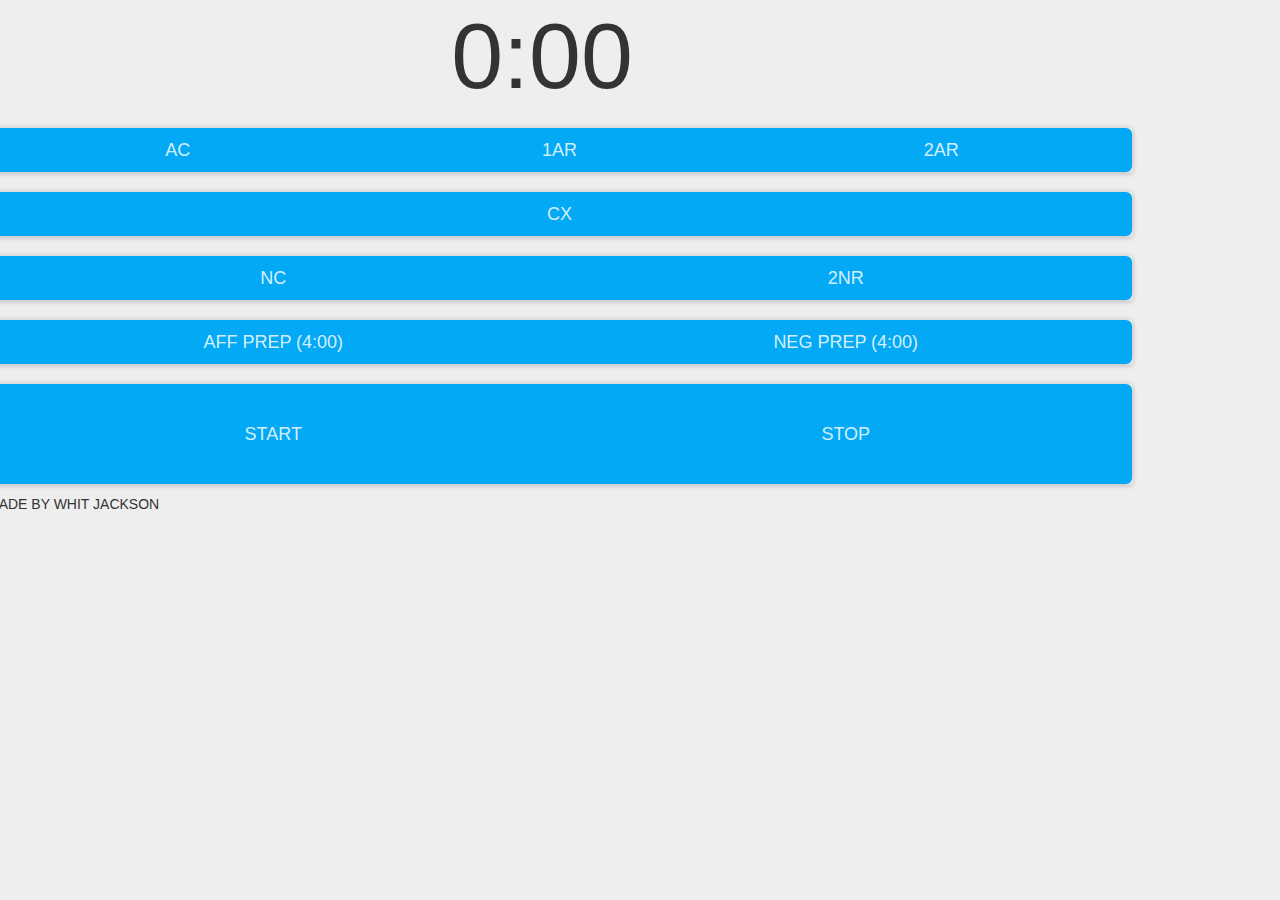
==== www/index.html @ d6a7cc37 "Timer" ====
<!DOCTYPE html>
<html>
    <head>
        <meta http-equiv="Content-Security-Policy" content="default-src 'self' data: gap: https://ssl.gstatic.com 'unsafe-eval'; style-src 'self' 'unsafe-inline'; media-src *">
        <meta name="format-detection" content="telephone=no">
        <meta name="msapplication-tap-highlight" content="no">
        <meta name="viewport" content="user-scalable=no, initial-scale=1, maximum-scale=1, minimum-scale=1, width=device-width">
        <link rel="stylesheet" type="text/css" href="css/index.css">
        <link rel="stylesheet" type="text/css" href="css/bootstrap.min.css">
        <link rel="stylesheet" type="text/css" href="css/bootstrap-theme.min.css">
        <link rel="stylesheet" type="text/css" href="css/material.min.css">
        <title>Timer</title>
    </head>
    <body>
        <div id="wrap">
        <div class="app">
            <div class="container">
                <div class="row">
                    <div class="col-sm-12 row">
                        <h1 id="timer" style="font-size: 70pt">0:00</h1>
                    </div>
                    <div class="container">
                        <div class="btn-toolbar" role="toolbar">
                            <div class="btn-group btn-group-lg btn-group-justified btn-group-fill-height">
                                <a href="#" id="AC" class="btn btn-lg  btn-material-light-blue">AC</a>
                                <a href="#" id="1AR" class="btn btn-lg  btn-material-light-blue">1AR</a>
                                <a href="#" id="2AR" class="btn btn-lg  btn-material-light-blue">2AR</a>
                            </div>
                        </div>
                    </div>
                    <div class="container">
                        <div class="btn-toolbar" role="toolbar">
                            <div class="btn-group btn-group-lg btn-group-justified btn-group-fill-height">
                                <a href="#" id="CX" class="btn btn-lg  btn-material-light-blue">CX</a>
                            </div>
                        </div>
                    </div>
                    <div class="container">
                        <div class="btn-toolbar" role="toolbar">
                            <div class="btn-group btn-group-lg btn-group-justified btn-group-fill-height">
                                <a href="javascript:void(0)" id="NC" class="btn btn-lg  btn-material-light-blue">NC</a>
                                <a href="javascript:void(0)" id="2NR" class="btn btn-lg  btn-material-light-blue">2NR</a>
                            </div>
                        </div>
                    </div>
                    <div class="container">
                        <div class="btn-toolbar" role="toolbar">
                            <div class="btn-group btn-group-lg btn-group-justified btn-group-fill-height">
                                <a href="#" id="APREP" class="btn btn-lg  btn-material-light-blue">AFF PREP (4:00)</a>
                                <a href="#" id="NPREP" class="btn btn-lg  btn-material-light-blue">NEG PREP (4:00)</a>
                            </div>
                        </div>
                    </div>
                    <div class="container">
                        <div class="btn-toolbar" role="toolbar">
                            <div class="btn-group btn-group-lg btn-group-justified btn-group-fill-height-spec">
                                <a href="#" id="START" class="btn btn-lg  btn-material-light-blue">START</a>
                                <a href="#" id="STOP" class="btn btn-lg  btn-material-light-blue">STOP</a>
                            </div>
                        </div>
                    </div>
                </div>
            </div>
        <div id="footer">
            <div class="container">
                <p class="muted credit">Made by Whit Jackson</p>
            </div>
        </div>
        </div>

        
        <script src="js/fastclick.js"></script>
        <script type="text/javascript" src="cordova.js"></script>
        <script type="text/javascript" src="js/jquery-2.1.4.min.js"></script>
        <script type="text/javascript" src="js/index.js"></script>
        <script type="text/javascript" src="js/bootstrap.min.js"></script>
        <script type="text/javascript" src="js/material.js"></script>
    </body>
</html>
---- www/css/index.css ----
/*
 * Licensed to the Apache Software Foundation (ASF) under one
 * or more contributor license agreements.  See the NOTICE file
 * distributed with this work for additional information
 * regarding copyright ownership.  The ASF licenses this file
 * to you under the Apache License, Version 2.0 (the
 * "License"); you may not use this file except in compliance
 * with the License.  You may obtain a copy of the License at
 *
 * http://www.apache.org/licenses/LICENSE-2.0
 *
 * Unless required by applicable law or agreed to in writing,
 * software distributed under the License is distributed on an
 * "AS IS" BASIS, WITHOUT WARRANTIES OR CONDITIONS OF ANY
 * KIND, either express or implied.  See the License for the
 * specific language governing permissions and limitations
 * under the License.
 */
* {
    -webkit-tap-highlight-color: rgba(0,0,0,0); /* make transparent link selection, adjust last value opacity 0 to 1.0 */
}

body {
    -webkit-touch-callout: none;                /* prevent callout to copy image, etc when tap to hold */
    -webkit-text-size-adjust: none;             /* prevent webkit from resizing text to fit */
    -webkit-user-select: none;                  /* prevent copy paste, to allow, change 'none' to 'text' */
    background-attachment:fixed;
    font-family:'HelveticaNeue-Light', 'HelveticaNeue', Helvetica, Arial, sans-serif;
    height:100%;
    margin:0px;
    padding:0px;
    text-transform:uppercase;
    width:100%;
}

/* Portrait layout (default) */
.app {
    position:absolute;             /* position in the center of the screen */
    height: 100%;
}

/* Landscape layout (with min-width) */
@media screen and (min-aspect-ratio: 1/1) and (min-width:400px) {
    .app {
        background-position:left center;
        padding:75px 0px 75px 170px;  /* padding-top + padding-bottom + text area = image height */
        margin:-90px 0px 0px -198px;  /* offset vertical: half of image height */
                                      /* offset horizontal: half of image width and text area width */
    }
}

h1 {
    font-size:24px;
    font-weight:normal;
    margin:0px;
    overflow:visible;
    padding:0px;
    text-align:center;
}

.event {
    border-radius:4px;
    -webkit-border-radius:4px;
    color:#FFFFFF;
    font-size:12px;
    margin:0px 30px;
    padding:2px 0px;
}

.event.listening {
    background-color:#333333;
    display:block;
}

.event.received {
    background-color:#4B946A;
    display:none;
}

@keyframes fade {
    from { opacity: 1.0; }
    50% { opacity: 0.4; }
    to { opacity: 1.0; }
}
 
@-webkit-keyframes fade {
    from { opacity: 1.0; }
    50% { opacity: 0.4; }
    to { opacity: 1.0; }
}
 
.blink {
    animation:fade 3000ms infinite;
    -webkit-animation:fade 3000ms infinite;
}
.btn-group-fill-height-spec .btn { 
    height: 100px;
}

#footer {
    bottom: 20px;
}
---- www/css/material.min.css ----
@font-face{font-family:Material-Design-Icons;src:url(../fonts/Material-Design-Icons.eot?3ocs8m);src:url(../fonts/Material-Design-Icons.eot?#iefix3ocs8m) format('embedded-opentype'),url(../fonts/Material-Design-Icons.woff?3ocs8m) format('woff'),url(../fonts/Material-Design-Icons.ttf?3ocs8m) format('truetype'),url(../fonts/Material-Design-Icons.svg?3ocs8m#Material-Design-Icons) format('svg')}[class^=mdi-],[class*=mdi-]{speak:none;display:inline-block;font:normal normal normal 24px/1 'Material-Design-Icons';text-rendering:auto;-webkit-font-smoothing:antialiased;-moz-osx-font-smoothing:grayscale;-webkit-transform:translate(0,0);-ms-transform:translate(0,0);transform:translate(0,0)}[class^=mdi-]:before,[class*=mdi-]:before{display:inline-block;speak:none;text-decoration:inherit}[class^=mdi-].pull-left,[class*=mdi-].pull-left{margin-right:.3em}[class^=mdi-].pull-right,[class*=mdi-].pull-right{margin-left:.3em}[class^=mdi-].mdi-lg:before,[class*=mdi-].mdi-lg:before,[class^=mdi-].mdi-lg:after,[class*=mdi-].mdi-lg:after{font-size:1.33333333em;line-height:.75em;vertical-align:-15%}[class^=mdi-].mdi-2x:before,[class*=mdi-].mdi-2x:before,[class^=mdi-].mdi-2x:after,[class*=mdi-].mdi-2x:after{font-size:2em}[class^=mdi-].mdi-3x:before,[class*=mdi-].mdi-3x:before,[class^=mdi-].mdi-3x:after,[class*=mdi-].mdi-3x:after{font-size:3em}[class^=mdi-].mdi-4x:before,[class*=mdi-].mdi-4x:before,[class^=mdi-].mdi-4x:after,[class*=mdi-].mdi-4x:after{font-size:4em}[class^=mdi-].mdi-5x:before,[class*=mdi-].mdi-5x:before,[class^=mdi-].mdi-5x:after,[class*=mdi-].mdi-5x:after{font-size:5em}[class^=mdi-device-signal-cellular-]:after,[class^=mdi-device-battery-]:after,[class^=mdi-device-battery-charging-]:after,[class^=mdi-device-signal-cellular-connected-no-internet-]:after,[class^=mdi-device-signal-wifi-]:after,[class^=mdi-device-signal-wifi-statusbar-not-connected]:after,.mdi-device-network-wifi:after{opacity:.3;position:absolute;left:0;top:0;z-index:1;display:inline-block;speak:none;text-decoration:inherit}[class^=mdi-device-signal-cellular-]:after{content:"\e758"}[class^=mdi-device-battery-]:after{content:"\e735"}[class^=mdi-device-battery-charging-]:after{content:"\e733"}[class^=mdi-device-signal-cellular-connected-no-internet-]:after{content:"\e75d"}[class^=mdi-device-signal-wifi-]:after,.mdi-device-network-wifi:after{content:"\e765"}[class^=mdi-device-signal-wifi-statusbasr-not-connected]:after{content:"\e8f7"}.mdi-device-signal-cellular-off:after,.mdi-device-signal-cellular-null:after,.mdi-device-signal-cellular-no-sim:after,.mdi-device-signal-wifi-off:after,.mdi-device-signal-wifi-4-bar:after,.mdi-device-signal-cellular-4-bar:after,.mdi-device-battery-alert:after,.mdi-device-signal-cellular-connected-no-internet-4-bar:after,.mdi-device-battery-std:after,.mdi-device-battery-full .mdi-device-battery-unknown:after{content:""}.mdi-fw{width:1.28571429em;text-align:center}.mdi-ul{padding-left:0;margin-left:2.14285714em;list-style-type:none}.mdi-ul>li{position:relative}.mdi-li{position:absolute;left:-2.14285714em;width:2.14285714em;top:.14285714em;text-align:center}.mdi-li.mdi-lg{left:-1.85714286em}.mdi-border{padding:.2em .25em .15em;border:solid .08em #eee;border-radius:.1em}.mdi-spin{-webkit-animation:mdi-spin 2s infinite linear;animation:mdi-spin 2s infinite linear;-webkit-transform-origin:50% 50%;-ms-transform-origin:50% 50%;transform-origin:50% 50%}.mdi-pulse{-webkit-animation:mdi-spin 1s steps(8) infinite;animation:mdi-spin 1s steps(8) infinite;-webkit-transform-origin:50% 50%;-ms-transform-origin:50% 50%;transform-origin:50% 50%}@-webkit-keyframes mdi-spin{0%{-webkit-transform:rotate(0deg);transform:rotate(0deg)}100%{-webkit-transform:rotate(359deg);transform:rotate(359deg)}}@keyframes mdi-spin{0%{-webkit-transform:rotate(0deg);transform:rotate(0deg)}100%{-webkit-transform:rotate(359deg);transform:rotate(359deg)}}.mdi-rotate-90{filter:progid:DXImageTransform.Microsoft.BasicImage(rotation=1);-webkit-transform:rotate(90deg);-ms-transform:rotate(90deg);transform:rotate(90deg)}.mdi-rotate-180{filter:progid:DXImageTransform.Microsoft.BasicImage(rotation=2);-webkit-transform:rotate(180deg);-ms-transform:rotate(180deg);transform:rotate(180deg)}.mdi-rotate-270{filter:progid:DXImageTransform.Microsoft.BasicImage(rotation=3);-webkit-transform:rotate(270deg);-ms-transform:rotate(270deg);transform:rotate(270deg)}.mdi-flip-horizontal{filter:progid:DXImageTransform.Microsoft.BasicImage(rotation=0,mirror=1);-webkit-transform:scale(-1,1);-ms-transform:scale(-1,1);transform:scale(-1,1)}.mdi-flip-vertical{filter:progid:DXImageTransform.Microsoft.BasicImage(rotation=2,mirror=1);-webkit-transform:scale(1,-1);-ms-transform:scale(1,-1);transform:scale(1,-1)}:root .mdi-rotate-90,:root .mdi-rotate-180,:root .mdi-rotate-270,:root .mdi-flip-horizontal,:root .mdi-flip-vertical{-webkit-filter:none;filter:none}.mdi-stack{position:relative;display:inline-block;width:2em;height:2em;line-height:2em;vertical-align:middle}.mdi-stack-1x,.mdi-stack-2x{position:absolute;left:0;width:100%;text-align:center}.mdi-stack-1x{line-height:inherit}.mdi-stack-2x{font-size:2em}.mdi-inverse{color:#fff}.mdi-action-3d-rotation:before{content:"\e600"}.mdi-action-accessibility:before{content:"\e601"}.mdi-action-account-balance-wallet:before{content:"\e602"}.mdi-action-account-balance:before{content:"\e603"}.mdi-action-account-box:before{content:"\e604"}.mdi-action-account-child:before{content:"\e605"}.mdi-action-account-circle:before{content:"\e606"}.mdi-action-add-shopping-cart:before{content:"\e607"}.mdi-action-alarm-add:before{content:"\e608"}.mdi-action-alarm-off:before{content:"\e609"}.mdi-action-alarm-on:before{content:"\e60a"}.mdi-action-alarm:before{content:"\e60b"}.mdi-action-android:before{content:"\e60c"}.mdi-action-announcement:before{content:"\e60d"}.mdi-action-aspect-ratio:before{content:"\e60e"}.mdi-action-assessment:before{content:"\e60f"}.mdi-action-assignment-ind:before{content:"\e610"}.mdi-action-assignment-late:before{content:"\e611"}.mdi-action-assignment-return:before{content:"\e612"}.mdi-action-assignment-returned:before{content:"\e613"}.mdi-action-assignment-turned-in:before{content:"\e614"}.mdi-action-assignment:before{content:"\e615"}.mdi-action-autorenew:before{content:"\e616"}.mdi-action-backup:before{content:"\e617"}.mdi-action-book:before{content:"\e618"}.mdi-action-bookmark-outline:before{content:"\e619"}.mdi-action-bookmark:before{content:"\e61a"}.mdi-action-bug-report:before{content:"\e61b"}.mdi-action-cached:before{content:"\e61c"}.mdi-action-check-circle:before{content:"\e61d"}.mdi-action-class:before{content:"\e61e"}.mdi-action-credit-card:before{content:"\e61f"}.mdi-action-dashboard:before{content:"\e620"}.mdi-action-delete:before{content:"\e621"}.mdi-action-description:before{content:"\e622"}.mdi-action-dns:before{content:"\e623"}.mdi-action-done-all:before{content:"\e624"}.mdi-action-done:before{content:"\e625"}.mdi-action-event:before{content:"\e626"}.mdi-action-exit-to-app:before{content:"\e627"}.mdi-action-explore:before{content:"\e628"}.mdi-action-extension:before{content:"\e629"}.mdi-action-face-unlock:before{content:"\e62a"}.mdi-action-favorite-outline:before{content:"\e62b"}.mdi-action-favorite:before{content:"\e62c"}.mdi-action-find-in-page:before{content:"\e62d"}.mdi-action-find-replace:before{content:"\e62e"}.mdi-action-flip-to-back:before{content:"\e62f"}.mdi-action-flip-to-front:before{content:"\e630"}.mdi-action-get-app:before{content:"\e631"}.mdi-action-grade:before{content:"\e632"}.mdi-action-group-work:before{content:"\e633"}.mdi-action-help:before{content:"\e634"}.mdi-action-highlight-remove:before{content:"\e635"}.mdi-action-history:before{content:"\e636"}.mdi-action-home:before{content:"\e637"}.mdi-action-https:before{content:"\e638"}.mdi-action-info-outline:before{content:"\e639"}.mdi-action-info:before{content:"\e63a"}.mdi-action-input:before{content:"\e63b"}.mdi-action-invert-colors:before{content:"\e63c"}.mdi-action-label-outline:before{content:"\e63d"}.mdi-action-label:before{content:"\e63e"}.mdi-action-language:before{content:"\e63f"}.mdi-action-launch:before{content:"\e640"}.mdi-action-list:before{content:"\e641"}.mdi-action-lock-open:before{content:"\e642"}.mdi-action-lock-outline:before{content:"\e643"}.mdi-action-lock:before{content:"\e644"}.mdi-action-loyalty:before{content:"\e645"}.mdi-action-markunread-mailbox:before{content:"\e646"}.mdi-action-note-add:before{content:"\e647"}.mdi-action-open-in-browser:before{content:"\e648"}.mdi-action-open-in-new:before{content:"\e649"}.mdi-action-open-with:before{content:"\e64a"}.mdi-action-pageview:before{content:"\e64b"}.mdi-action-payment:before{content:"\e64c"}.mdi-action-perm-camera-mic:before{content:"\e64d"}.mdi-action-perm-contact-cal:before{content:"\e64e"}.mdi-action-perm-data-setting:before{content:"\e64f"}.mdi-action-perm-device-info:before{content:"\e650"}.mdi-action-perm-identity:before{content:"\e651"}.mdi-action-perm-media:before{content:"\e652"}.mdi-action-perm-phone-msg:before{content:"\e653"}.mdi-action-perm-scan-wifi:before{content:"\e654"}.mdi-action-picture-in-picture:before{content:"\e655"}.mdi-action-polymer:before{content:"\e656"}.mdi-action-print:before{content:"\e657"}.mdi-action-query-builder:before{content:"\e658"}.mdi-action-question-answer:before{content:"\e659"}.mdi-action-receipt:before{content:"\e65a"}.mdi-action-redeem:before{content:"\e65b"}.mdi-action-reorder:before{content:"\e65c"}.mdi-action-report-problem:before{content:"\e65d"}.mdi-action-restore:before{content:"\e65e"}.mdi-action-room:before{content:"\e65f"}.mdi-action-schedule:before{content:"\e660"}.mdi-action-search:before{content:"\e661"}.mdi-action-settings-applications:before{content:"\e662"}.mdi-action-settings-backup-restore:before{content:"\e663"}.mdi-action-settings-bluetooth:before{content:"\e664"}.mdi-action-settings-cell:before{content:"\e665"}.mdi-action-settings-display:before{content:"\e666"}.mdi-action-settings-ethernet:before{content:"\e667"}.mdi-action-settings-input-antenna:before{content:"\e668"}.mdi-action-settings-input-component:before{content:"\e669"}.mdi-action-settings-input-composite:before{content:"\e66a"}.mdi-action-settings-input-hdmi:before{content:"\e66b"}.mdi-action-settings-input-svideo:before{content:"\e66c"}.mdi-action-settings-overscan:before{content:"\e66d"}.mdi-action-settings-phone:before{content:"\e66e"}.mdi-action-settings-power:before{content:"\e66f"}.mdi-action-settings-remote:before{content:"\e670"}.mdi-action-settings-voice:before{content:"\e671"}.mdi-action-settings:before{content:"\e672"}.mdi-action-shop-two:before{content:"\e673"}.mdi-action-shop:before{content:"\e674"}.mdi-action-shopping-basket:before{content:"\e675"}.mdi-action-shopping-cart:before{content:"\e676"}.mdi-action-speaker-notes:before{content:"\e677"}.mdi-action-spellcheck:before{content:"\e678"}.mdi-action-star-rate:before{content:"\e679"}.mdi-action-stars:before{content:"\e67a"}.mdi-action-store:before{content:"\e67b"}.mdi-action-subject:before{content:"\e67c"}.mdi-action-supervisor-account:before{content:"\e67d"}.mdi-action-swap-horiz:before{content:"\e67e"}.mdi-action-swap-vert-circle:before{content:"\e67f"}.mdi-action-swap-vert:before{content:"\e680"}.mdi-action-system-update-tv:before{content:"\e681"}.mdi-action-tab-unselected:before{content:"\e682"}.mdi-action-tab:before{content:"\e683"}.mdi-action-theaters:before{content:"\e684"}.mdi-action-thumb-down:before{content:"\e685"}.mdi-action-thumb-up:before{content:"\e686"}.mdi-action-thumbs-up-down:before{content:"\e687"}.mdi-action-toc:before{content:"\e688"}.mdi-action-today:before{content:"\e689"}.mdi-action-track-changes:before{content:"\e68a"}.mdi-action-translate:before{content:"\e68b"}.mdi-action-trending-down:before{content:"\e68c"}.mdi-action-trending-neutral:before{content:"\e68d"}.mdi-action-trending-up:before{content:"\e68e"}.mdi-action-turned-in-not:before{content:"\e68f"}.mdi-action-turned-in:before{content:"\e690"}.mdi-action-verified-user:before{content:"\e691"}.mdi-action-view-agenda:before{content:"\e692"}.mdi-action-view-array:before{content:"\e693"}.mdi-action-view-carousel:before{content:"\e694"}.mdi-action-view-column:before{content:"\e695"}.mdi-action-view-day:before{content:"\e696"}.mdi-action-view-headline:before{content:"\e697"}.mdi-action-view-list:before{content:"\e698"}.mdi-action-view-module:before{content:"\e699"}.mdi-action-view-quilt:before{content:"\e69a"}.mdi-action-view-stream:before{content:"\e69b"}.mdi-action-view-week:before{content:"\e69c"}.mdi-action-visibility-off:before{content:"\e69d"}.mdi-action-visibility:before{content:"\e69e"}.mdi-action-wallet-giftcard:before{content:"\e69f"}.mdi-action-wallet-membership:before{content:"\e6a0"}.mdi-action-wallet-travel:before{content:"\e6a1"}.mdi-action-work:before{content:"\e6a2"}.mdi-alert-error:before{content:"\e6a3"}.mdi-alert-warning:before{content:"\e6a4"}.mdi-av-album:before{content:"\e6a5"}.mdi-av-closed-caption:before{content:"\e6a6"}.mdi-av-equalizer:before{content:"\e6a7"}.mdi-av-explicit:before{content:"\e6a8"}.mdi-av-fast-forward:before{content:"\e6a9"}.mdi-av-fast-rewind:before{content:"\e6aa"}.mdi-av-games:before{content:"\e6ab"}.mdi-av-hearing:before{content:"\e6ac"}.mdi-av-high-quality:before{content:"\e6ad"}.mdi-av-loop:before{content:"\e6ae"}.mdi-av-mic-none:before{content:"\e6af"}.mdi-av-mic-off:before{content:"\e6b0"}.mdi-av-mic:before{content:"\e6b1"}.mdi-av-movie:before{content:"\e6b2"}.mdi-av-my-library-add:before{content:"\e6b3"}.mdi-av-my-library-books:before{content:"\e6b4"}.mdi-av-my-library-music:before{content:"\e6b5"}.mdi-av-new-releases:before{content:"\e6b6"}.mdi-av-not-interested:before{content:"\e6b7"}.mdi-av-pause-circle-fill:before{content:"\e6b8"}.mdi-av-pause-circle-outline:before{content:"\e6b9"}.mdi-av-pause:before{content:"\e6ba"}.mdi-av-play-arrow:before{content:"\e6bb"}.mdi-av-play-circle-fill:before{content:"\e6bc"}.mdi-av-play-circle-outline:before{content:"\e6bd"}.mdi-av-play-shopping-bag:before{content:"\e6be"}.mdi-av-playlist-add:before{content:"\e6bf"}.mdi-av-queue-music:before{content:"\e6c0"}.mdi-av-queue:before{content:"\e6c1"}.mdi-av-radio:before{content:"\e6c2"}.mdi-av-recent-actors:before{content:"\e6c3"}.mdi-av-repeat-one:before{content:"\e6c4"}.mdi-av-repeat:before{content:"\e6c5"}.mdi-av-replay:before{content:"\e6c6"}.mdi-av-shuffle:before{content:"\e6c7"}.mdi-av-skip-next:before{content:"\e6c8"}.mdi-av-skip-previous:before{content:"\e6c9"}.mdi-av-snooze:before{content:"\e6ca"}.mdi-av-stop:before{content:"\e6cb"}.mdi-av-subtitles:before{content:"\e6cc"}.mdi-av-surround-sound:before{content:"\e6cd"}.mdi-av-timer:before{content:"\e6ce"}.mdi-av-video-collection:before{content:"\e6cf"}.mdi-av-videocam-off:before{content:"\e6d0"}.mdi-av-videocam:before{content:"\e6d1"}.mdi-av-volume-down:before{content:"\e6d2"}.mdi-av-volume-mute:before{content:"\e6d3"}.mdi-av-volume-off:before{content:"\e6d4"}.mdi-av-volume-up:before{content:"\e6d5"}.mdi-av-web:before{content:"\e6d6"}.mdi-communication-business:before{content:"\e6d7"}.mdi-communication-call-end:before{content:"\e6d8"}.mdi-communication-call-made:before{content:"\e6d9"}.mdi-communication-call-merge:before{content:"\e6da"}.mdi-communication-call-missed:before{content:"\e6db"}.mdi-communication-call-received:before{content:"\e6dc"}.mdi-communication-call-split:before{content:"\e6dd"}.mdi-communication-call:before{content:"\e6de"}.mdi-communication-chat:before{content:"\e6df"}.mdi-communication-clear-all:before{content:"\e6e0"}.mdi-communication-comment:before{content:"\e6e1"}.mdi-communication-contacts:before{content:"\e6e2"}.mdi-communication-dialer-sip:before{content:"\e6e3"}.mdi-communication-dialpad:before{content:"\e6e4"}.mdi-communication-dnd-on:before{content:"\e6e5"}.mdi-communication-email:before{content:"\e6e6"}.mdi-communication-forum:before{content:"\e6e7"}.mdi-communication-import-export:before{content:"\e6e8"}.mdi-communication-invert-colors-off:before{content:"\e6e9"}.mdi-communication-invert-colors-on:before{content:"\e6ea"}.mdi-communication-live-help:before{content:"\e6eb"}.mdi-communication-location-off:before{content:"\e6ec"}.mdi-communication-location-on:before{content:"\e6ed"}.mdi-communication-message:before{content:"\e6ee"}.mdi-communication-messenger:before{content:"\e6ef"}.mdi-communication-no-sim:before{content:"\e6f0"}.mdi-communication-phone:before{content:"\e6f1"}.mdi-communication-portable-wifi-off:before{content:"\e6f2"}.mdi-communication-quick-contacts-dialer:before{content:"\e6f3"}.mdi-communication-quick-contacts-mail:before{content:"\e6f4"}.mdi-communication-ring-volume:before{content:"\e6f5"}.mdi-communication-stay-current-landscape:before{content:"\e6f6"}.mdi-communication-stay-current-portrait:before{content:"\e6f7"}.mdi-communication-stay-primary-landscape:before{content:"\e6f8"}.mdi-communication-stay-primary-portrait:before{content:"\e6f9"}.mdi-communication-swap-calls:before{content:"\e6fa"}.mdi-communication-textsms:before{content:"\e6fb"}.mdi-communication-voicemail:before{content:"\e6fc"}.mdi-communication-vpn-key:before{content:"\e6fd"}.mdi-content-add-box:before{content:"\e6fe"}.mdi-content-add-circle-outline:before{content:"\e6ff"}.mdi-content-add-circle:before{content:"\e700"}.mdi-content-add:before{content:"\e701"}.mdi-content-archive:before{content:"\e702"}.mdi-content-backspace:before{content:"\e703"}.mdi-content-block:before{content:"\e704"}.mdi-content-clear:before{content:"\e705"}.mdi-content-content-copy:before{content:"\e706"}.mdi-content-content-cut:before{content:"\e707"}.mdi-content-content-paste:before{content:"\e708"}.mdi-content-create:before{content:"\e709"}.mdi-content-drafts:before{content:"\e70a"}.mdi-content-filter-list:before{content:"\e70b"}.mdi-content-flag:before{content:"\e70c"}.mdi-content-forward:before{content:"\e70d"}.mdi-content-gesture:before{content:"\e70e"}.mdi-content-inbox:before{content:"\e70f"}.mdi-content-link:before{content:"\e710"}.mdi-content-mail:before{content:"\e711"}.mdi-content-markunread:before{content:"\e712"}.mdi-content-redo:before{content:"\e713"}.mdi-content-remove-circle-outline:before{content:"\e714"}.mdi-content-remove-circle:before{content:"\e715"}.mdi-content-remove:before{content:"\e716"}.mdi-content-reply-all:before{content:"\e717"}.mdi-content-reply:before{content:"\e718"}.mdi-content-report:before{content:"\e719"}.mdi-content-save:before{content:"\e71a"}.mdi-content-select-all:before{content:"\e71b"}.mdi-content-send:before{content:"\e71c"}.mdi-content-sort:before{content:"\e71d"}.mdi-content-text-format:before{content:"\e71e"}.mdi-content-undo:before{content:"\e71f"}.mdi-editor-attach-file:before{content:"\e776"}.mdi-editor-attach-money:before{content:"\e777"}.mdi-editor-border-all:before{content:"\e778"}.mdi-editor-border-bottom:before{content:"\e779"}.mdi-editor-border-clear:before{content:"\e77a"}.mdi-editor-border-color:before{content:"\e77b"}.mdi-editor-border-horizontal:before{content:"\e77c"}.mdi-editor-border-inner:before{content:"\e77d"}.mdi-editor-border-left:before{content:"\e77e"}.mdi-editor-border-outer:before{content:"\e77f"}.mdi-editor-border-right:before{content:"\e780"}.mdi-editor-border-style:before{content:"\e781"}.mdi-editor-border-top:before{content:"\e782"}.mdi-editor-border-vertical:before{content:"\e783"}.mdi-editor-format-align-center:before{content:"\e784"}.mdi-editor-format-align-justify:before{content:"\e785"}.mdi-editor-format-align-left:before{content:"\e786"}.mdi-editor-format-align-right:before{content:"\e787"}.mdi-editor-format-bold:before{content:"\e788"}.mdi-editor-format-clear:before{content:"\e789"}.mdi-editor-format-color-fill:before{content:"\e78a"}.mdi-editor-format-color-reset:before{content:"\e78b"}.mdi-editor-format-color-text:before{content:"\e78c"}.mdi-editor-format-indent-decrease:before{content:"\e78d"}.mdi-editor-format-indent-increase:before{content:"\e78e"}.mdi-editor-format-italic:before{content:"\e78f"}.mdi-editor-format-line-spacing:before{content:"\e790"}.mdi-editor-format-list-bulleted:before{content:"\e791"}.mdi-editor-format-list-numbered:before{content:"\e792"}.mdi-editor-format-paint:before{content:"\e793"}.mdi-editor-format-quote:before{content:"\e794"}.mdi-editor-format-size:before{content:"\e795"}.mdi-editor-format-strikethrough:before{content:"\e796"}.mdi-editor-format-textdirection-l-to-r:before{content:"\e797"}.mdi-editor-format-textdirection-r-to-l:before{content:"\e798"}.mdi-editor-format-underline:before{content:"\e799"}.mdi-editor-functions:before{content:"\e79a"}.mdi-editor-insert-chart:before{content:"\e79b"}.mdi-editor-insert-comment:before{content:"\e79c"}.mdi-editor-insert-drive-file:before{content:"\e79d"}.mdi-editor-insert-emoticon:before{content:"\e79e"}.mdi-editor-insert-invitation:before{content:"\e79f"}.mdi-editor-insert-link:before{content:"\e7a0"}.mdi-editor-insert-photo:before{content:"\e7a1"}.mdi-editor-merge-type:before{content:"\e7a2"}.mdi-editor-mode-comment:before{content:"\e7a3"}.mdi-editor-mode-edit:before{content:"\e7a4"}.mdi-editor-publish:before{content:"\e7a5"}.mdi-editor-vertical-align-bottom:before{content:"\e7a6"}.mdi-editor-vertical-align-center:before{content:"\e7a7"}.mdi-editor-vertical-align-top:before{content:"\e7a8"}.mdi-editor-wrap-text:before{content:"\e7a9"}.mdi-file-attachment:before{content:"\e7aa"}.mdi-file-cloud-circle:before{content:"\e7ab"}.mdi-file-cloud-done:before{content:"\e7ac"}.mdi-file-cloud-download:before{content:"\e7ad"}.mdi-file-cloud-off:before{content:"\e7ae"}.mdi-file-cloud-queue:before{content:"\e7af"}.mdi-file-cloud-upload:before{content:"\e7b0"}.mdi-file-cloud:before{content:"\e7b1"}.mdi-file-file-download:before{content:"\e7b2"}.mdi-file-file-upload:before{content:"\e7b3"}.mdi-file-folder-open:before{content:"\e7b4"}.mdi-file-folder-shared:before{content:"\e7b5"}.mdi-file-folder:before{content:"\e7b6"}.mdi-device-access-alarm:before{content:"\e720"}.mdi-device-access-alarms:before{content:"\e721"}.mdi-device-access-time:before{content:"\e722"}.mdi-device-add-alarm:before{content:"\e723"}.mdi-device-airplanemode-off:before{content:"\e724"}.mdi-device-airplanemode-on:before{content:"\e725"}.mdi-device-battery-20:before{content:"\e726"}.mdi-device-battery-30:before{content:"\e727"}.mdi-device-battery-50:before{content:"\e728"}.mdi-device-battery-60:before{content:"\e729"}.mdi-device-battery-80:before{content:"\e72a"}.mdi-device-battery-90:before{content:"\e72b"}.mdi-device-battery-alert:before{content:"\e72c"}.mdi-device-battery-charging-20:before{content:"\e72d"}.mdi-device-battery-charging-30:before{content:"\e72e"}.mdi-device-battery-charging-50:before{content:"\e72f"}.mdi-device-battery-charging-60:before{content:"\e730"}.mdi-device-battery-charging-80:before{content:"\e731"}.mdi-device-battery-charging-90:before{content:"\e732"}.mdi-device-battery-charging-full:before{content:"\e733"}.mdi-device-battery-full:before{content:"\e734"}.mdi-device-battery-std:before{content:"\e735"}.mdi-device-battery-unknown:before{content:"\e736"}.mdi-device-bluetooth-connected:before{content:"\e737"}.mdi-device-bluetooth-disabled:before{content:"\e738"}.mdi-device-bluetooth-searching:before{content:"\e739"}.mdi-device-bluetooth:before{content:"\e73a"}.mdi-device-brightness-auto:before{content:"\e73b"}.mdi-device-brightness-high:before{content:"\e73c"}.mdi-device-brightness-low:before{content:"\e73d"}.mdi-device-brightness-medium:before{content:"\e73e"}.mdi-device-data-usage:before{content:"\e73f"}.mdi-device-developer-mode:before{content:"\e740"}.mdi-device-devices:before{content:"\e741"}.mdi-device-dvr:before{content:"\e742"}.mdi-device-gps-fixed:before{content:"\e743"}.mdi-device-gps-not-fixed:before{content:"\e744"}.mdi-device-gps-off:before{content:"\e745"}.mdi-device-location-disabled:before{content:"\e746"}.mdi-device-location-searching:before{content:"\e747"}.mdi-device-multitrack-audio:before{content:"\e748"}.mdi-device-network-cell:before{content:"\e749"}.mdi-device-network-wifi:before{content:"\e74a"}.mdi-device-nfc:before{content:"\e74b"}.mdi-device-now-wallpaper:before{content:"\e74c"}.mdi-device-now-widgets:before{content:"\e74d"}.mdi-device-screen-lock-landscape:before{content:"\e74e"}.mdi-device-screen-lock-portrait:before{content:"\e74f"}.mdi-device-screen-lock-rotation:before{content:"\e750"}.mdi-device-screen-rotation:before{content:"\e751"}.mdi-device-sd-storage:before{content:"\e752"}.mdi-device-settings-system-daydream:before{content:"\e753"}.mdi-device-signal-cellular-0-bar:before{content:"\e754"}.mdi-device-signal-cellular-1-bar:before{content:"\e755"}.mdi-device-signal-cellular-2-bar:before{content:"\e756"}.mdi-device-signal-cellular-3-bar:before{content:"\e757"}.mdi-device-signal-cellular-4-bar:before{content:"\e758"}.mdi-signal-wifi-statusbar-connected-no-internet-after:before{content:"\e8f6"}.mdi-device-signal-cellular-connected-no-internet-0-bar:before{content:"\e759"}.mdi-device-signal-cellular-connected-no-internet-1-bar:before{content:"\e75a"}.mdi-device-signal-cellular-connected-no-internet-2-bar:before{content:"\e75b"}.mdi-device-signal-cellular-connected-no-internet-3-bar:before{content:"\e75c"}.mdi-device-signal-cellular-connected-no-internet-4-bar:before{content:"\e75d"}.mdi-device-signal-cellular-no-sim:before{content:"\e75e"}.mdi-device-signal-cellular-null:before{content:"\e75f"}.mdi-device-signal-cellular-off:before{content:"\e760"}.mdi-device-signal-wifi-0-bar:before{content:"\e761"}.mdi-device-signal-wifi-1-bar:before{content:"\e762"}.mdi-device-signal-wifi-2-bar:before{content:"\e763"}.mdi-device-signal-wifi-3-bar:before{content:"\e764"}.mdi-device-signal-wifi-4-bar:before{content:"\e765"}.mdi-device-signal-wifi-off:before{content:"\e766"}.mdi-device-signal-wifi-statusbar-1-bar:before{content:"\e767"}.mdi-device-signal-wifi-statusbar-2-bar:before{content:"\e768"}.mdi-device-signal-wifi-statusbar-3-bar:before{content:"\e769"}.mdi-device-signal-wifi-statusbar-4-bar:before{content:"\e76a"}.mdi-device-signal-wifi-statusbar-connected-no-internet-:before{content:"\e76b"}.mdi-device-signal-wifi-statusbar-connected-no-internet:before{content:"\e76f"}.mdi-device-signal-wifi-statusbar-connected-no-internet-2:before{content:"\e76c"}.mdi-device-signal-wifi-statusbar-connected-no-internet-3:before{content:"\e76d"}.mdi-device-signal-wifi-statusbar-connected-no-internet-4:before{content:"\e76e"}.mdi-signal-wifi-statusbar-not-connected-after:before{content:"\e8f7"}.mdi-device-signal-wifi-statusbar-not-connected:before{content:"\e770"}.mdi-device-signal-wifi-statusbar-null:before{content:"\e771"}.mdi-device-storage:before{content:"\e772"}.mdi-device-usb:before{content:"\e773"}.mdi-device-wifi-lock:before{content:"\e774"}.mdi-device-wifi-tethering:before{content:"\e775"}.mdi-hardware-cast-connected:before{content:"\e7b7"}.mdi-hardware-cast:before{content:"\e7b8"}.mdi-hardware-computer:before{content:"\e7b9"}.mdi-hardware-desktop-mac:before{content:"\e7ba"}.mdi-hardware-desktop-windows:before{content:"\e7bb"}.mdi-hardware-dock:before{content:"\e7bc"}.mdi-hardware-gamepad:before{content:"\e7bd"}.mdi-hardware-headset-mic:before{content:"\e7be"}.mdi-hardware-headset:before{content:"\e7bf"}.mdi-hardware-keyboard-alt:before{content:"\e7c0"}.mdi-hardware-keyboard-arrow-down:before{content:"\e7c1"}.mdi-hardware-keyboard-arrow-left:before{content:"\e7c2"}.mdi-hardware-keyboard-arrow-right:before{content:"\e7c3"}.mdi-hardware-keyboard-arrow-up:before{content:"\e7c4"}.mdi-hardware-keyboard-backspace:before{content:"\e7c5"}.mdi-hardware-keyboard-capslock:before{content:"\e7c6"}.mdi-hardware-keyboard-control:before{content:"\e7c7"}.mdi-hardware-keyboard-hide:before{content:"\e7c8"}.mdi-hardware-keyboard-return:before{content:"\e7c9"}.mdi-hardware-keyboard-tab:before{content:"\e7ca"}.mdi-hardware-keyboard-voice:before{content:"\e7cb"}.mdi-hardware-keyboard:before{content:"\e7cc"}.mdi-hardware-laptop-chromebook:before{content:"\e7cd"}.mdi-hardware-laptop-mac:before{content:"\e7ce"}.mdi-hardware-laptop-windows:before{content:"\e7cf"}.mdi-hardware-laptop:before{content:"\e7d0"}.mdi-hardware-memory:before{content:"\e7d1"}.mdi-hardware-mouse:before{content:"\e7d2"}.mdi-hardware-phone-android:before{content:"\e7d3"}.mdi-hardware-phone-iphone:before{content:"\e7d4"}.mdi-hardware-phonelink-off:before{content:"\e7d5"}.mdi-hardware-phonelink:before{content:"\e7d6"}.mdi-hardware-security:before{content:"\e7d7"}.mdi-hardware-sim-card:before{content:"\e7d8"}.mdi-hardware-smartphone:before{content:"\e7d9"}.mdi-hardware-speaker:before{content:"\e7da"}.mdi-hardware-tablet-android:before{content:"\e7db"}.mdi-hardware-tablet-mac:before{content:"\e7dc"}.mdi-hardware-tablet:before{content:"\e7dd"}.mdi-hardware-tv:before{content:"\e7de"}.mdi-hardware-watch:before{content:"\e7df"}.mdi-image-add-to-photos:before{content:"\e7e0"}.mdi-image-adjust:before{content:"\e7e1"}.mdi-image-assistant-photo:before{content:"\e7e2"}.mdi-image-audiotrack:before{content:"\e7e3"}.mdi-image-blur-circular:before{content:"\e7e4"}.mdi-image-blur-linear:before{content:"\e7e5"}.mdi-image-blur-off:before{content:"\e7e6"}.mdi-image-blur-on:before{content:"\e7e7"}.mdi-image-brightness-1:before{content:"\e7e8"}.mdi-image-brightness-2:before{content:"\e7e9"}.mdi-image-brightness-3:before{content:"\e7ea"}.mdi-image-brightness-4:before{content:"\e7eb"}.mdi-image-brightness-5:before{content:"\e7ec"}.mdi-image-brightness-6:before{content:"\e7ed"}.mdi-image-brightness-7:before{content:"\e7ee"}.mdi-image-brush:before{content:"\e7ef"}.mdi-image-camera-alt:before{content:"\e7f0"}.mdi-image-camera-front:before{content:"\e7f1"}.mdi-image-camera-rear:before{content:"\e7f2"}.mdi-image-camera-roll:before{content:"\e7f3"}.mdi-image-camera:before{content:"\e7f4"}.mdi-image-center-focus-strong:before{content:"\e7f5"}.mdi-image-center-focus-weak:before{content:"\e7f6"}.mdi-image-collections:before{content:"\e7f7"}.mdi-image-color-lens:before{content:"\e7f8"}.mdi-image-colorize:before{content:"\e7f9"}.mdi-image-compare:before{content:"\e7fa"}.mdi-image-control-point-duplicate:before{content:"\e7fb"}.mdi-image-control-point:before{content:"\e7fc"}.mdi-image-crop-3-2:before{content:"\e7fd"}.mdi-image-crop-5-4:before{content:"\e7fe"}.mdi-image-crop-7-5:before{content:"\e7ff"}.mdi-image-crop-16-9:before{content:"\e800"}.mdi-image-crop-din:before{content:"\e801"}.mdi-image-crop-free:before{content:"\e802"}.mdi-image-crop-landscape:before{content:"\e803"}.mdi-image-crop-original:before{content:"\e804"}.mdi-image-crop-portrait:before{content:"\e805"}.mdi-image-crop-square:before{content:"\e806"}.mdi-image-crop:before{content:"\e807"}.mdi-image-dehaze:before{content:"\e808"}.mdi-image-details:before{content:"\e809"}.mdi-image-edit:before{content:"\e80a"}.mdi-image-exposure-minus-1:before{content:"\e80b"}.mdi-image-exposure-minus-2:before{content:"\e80c"}.mdi-image-exposure-plus-1:before{content:"\e80d"}.mdi-image-exposure-plus-2:before{content:"\e80e"}.mdi-image-exposure-zero:before{content:"\e80f"}.mdi-image-exposure:before{content:"\e810"}.mdi-image-filter-1:before{content:"\e811"}.mdi-image-filter-2:before{content:"\e812"}.mdi-image-filter-3:before{content:"\e813"}.mdi-image-filter-4:before{content:"\e814"}.mdi-image-filter-5:before{content:"\e815"}.mdi-image-filter-6:before{content:"\e816"}.mdi-image-filter-7:before{content:"\e817"}.mdi-image-filter-8:before{content:"\e818"}.mdi-image-filter-9-plus:before{content:"\e819"}.mdi-image-filter-9:before{content:"\e81a"}.mdi-image-filter-b-and-w:before{content:"\e81b"}.mdi-image-filter-center-focus:before{content:"\e81c"}.mdi-image-filter-drama:before{content:"\e81d"}.mdi-image-filter-frames:before{content:"\e81e"}.mdi-image-filter-hdr:before{content:"\e81f"}.mdi-image-filter-none:before{content:"\e820"}.mdi-image-filter-tilt-shift:before{content:"\e821"}.mdi-image-filter-vintage:before{content:"\e822"}.mdi-image-filter:before{content:"\e823"}.mdi-image-flare:before{content:"\e824"}.mdi-image-flash-auto:before{content:"\e825"}.mdi-image-flash-off:before{content:"\e826"}.mdi-image-flash-on:before{content:"\e827"}.mdi-image-flip:before{content:"\e828"}.mdi-image-gradient:before{content:"\e829"}.mdi-image-grain:before{content:"\e82a"}.mdi-image-grid-off:before{content:"\e82b"}.mdi-image-grid-on:before{content:"\e82c"}.mdi-image-hdr-off:before{content:"\e82d"}.mdi-image-hdr-on:before{content:"\e82e"}.mdi-image-hdr-strong:before{content:"\e82f"}.mdi-image-hdr-weak:before{content:"\e830"}.mdi-image-healing:before{content:"\e831"}.mdi-image-image-aspect-ratio:before{content:"\e832"}.mdi-image-image:before{content:"\e833"}.mdi-image-iso:before{content:"\e834"}.mdi-image-landscape:before{content:"\e835"}.mdi-image-leak-add:before{content:"\e836"}.mdi-image-leak-remove:before{content:"\e837"}.mdi-image-lens:before{content:"\e838"}.mdi-image-looks-3:before{content:"\e839"}.mdi-image-looks-4:before{content:"\e83a"}.mdi-image-looks-5:before{content:"\e83b"}.mdi-image-looks-6:before{content:"\e83c"}.mdi-image-looks-one:before{content:"\e83d"}.mdi-image-looks-two:before{content:"\e83e"}.mdi-image-looks:before{content:"\e83f"}.mdi-image-loupe:before{content:"\e840"}.mdi-image-movie-creation:before{content:"\e841"}.mdi-image-nature-people:before{content:"\e842"}.mdi-image-nature:before{content:"\e843"}.mdi-image-navigate-before:before{content:"\e844"}.mdi-image-navigate-next:before{content:"\e845"}.mdi-image-palette:before{content:"\e846"}.mdi-image-panorama-fisheye:before{content:"\e847"}.mdi-image-panorama-horizontal:before{content:"\e848"}.mdi-image-panorama-vertical:before{content:"\e849"}.mdi-image-panorama-wide-angle:before{content:"\e84a"}.mdi-image-panorama:before{content:"\e84b"}.mdi-image-photo-album:before{content:"\e84c"}.mdi-image-photo-camera:before{content:"\e84d"}.mdi-image-photo-library:before{content:"\e84e"}.mdi-image-photo:before{content:"\e84f"}.mdi-image-portrait:before{content:"\e850"}.mdi-image-remove-red-eye:before{content:"\e851"}.mdi-image-rotate-left:before{content:"\e852"}.mdi-image-rotate-right:before{content:"\e853"}.mdi-image-slideshow:before{content:"\e854"}.mdi-image-straighten:before{content:"\e855"}.mdi-image-style:before{content:"\e856"}.mdi-image-switch-camera:before{content:"\e857"}.mdi-image-switch-video:before{content:"\e858"}.mdi-image-tag-faces:before{content:"\e859"}.mdi-image-texture:before{content:"\e85a"}.mdi-image-timelapse:before{content:"\e85b"}.mdi-image-timer-3:before{content:"\e85c"}.mdi-image-timer-10:before{content:"\e85d"}.mdi-image-timer-auto:before{content:"\e85e"}.mdi-image-timer-off:before{content:"\e85f"}.mdi-image-timer:before{content:"\e860"}.mdi-image-tonality:before{content:"\e861"}.mdi-image-transform:before{content:"\e862"}.mdi-image-tune:before{content:"\e863"}.mdi-image-wb-auto:before{content:"\e864"}.mdi-image-wb-cloudy:before{content:"\e865"}.mdi-image-wb-incandescent:before{content:"\e866"}.mdi-image-wb-irradescent:before{content:"\e867"}.mdi-image-wb-sunny:before{content:"\e868"}.mdi-maps-beenhere:before{content:"\e869"}.mdi-maps-directions-bike:before{content:"\e86a"}.mdi-maps-directions-bus:before{content:"\e86b"}.mdi-maps-directions-car:before{content:"\e86c"}.mdi-maps-directions-ferry:before{content:"\e86d"}.mdi-maps-directions-subway:before{content:"\e86e"}.mdi-maps-directions-train:before{content:"\e86f"}.mdi-maps-directions-transit:before{content:"\e870"}.mdi-maps-directions-walk:before{content:"\e871"}.mdi-maps-directions:before{content:"\e872"}.mdi-maps-flight:before{content:"\e873"}.mdi-maps-hotel:before{content:"\e874"}.mdi-maps-layers-clear:before{content:"\e875"}.mdi-maps-layers:before{content:"\e876"}.mdi-maps-local-airport:before{content:"\e877"}.mdi-maps-local-atm:before{content:"\e878"}.mdi-maps-local-attraction:before{content:"\e879"}.mdi-maps-local-bar:before{content:"\e87a"}.mdi-maps-local-cafe:before{content:"\e87b"}.mdi-maps-local-car-wash:before{content:"\e87c"}.mdi-maps-local-convenience-store:before{content:"\e87d"}.mdi-maps-local-drink:before{content:"\e87e"}.mdi-maps-local-florist:before{content:"\e87f"}.mdi-maps-local-gas-station:before{content:"\e880"}.mdi-maps-local-grocery-store:before{content:"\e881"}.mdi-maps-local-hospital:before{content:"\e882"}.mdi-maps-local-hotel:before{content:"\e883"}.mdi-maps-local-laundry-service:before{content:"\e884"}.mdi-maps-local-library:before{content:"\e885"}.mdi-maps-local-mall:before{content:"\e886"}.mdi-maps-local-movies:before{content:"\e887"}.mdi-maps-local-offer:before{content:"\e888"}.mdi-maps-local-parking:before{content:"\e889"}.mdi-maps-local-pharmacy:before{content:"\e88a"}.mdi-maps-local-phone:before{content:"\e88b"}.mdi-maps-local-pizza:before{content:"\e88c"}.mdi-maps-local-play:before{content:"\e88d"}.mdi-maps-local-post-office:before{content:"\e88e"}.mdi-maps-local-print-shop:before{content:"\e88f"}.mdi-maps-local-restaurant:before{content:"\e890"}.mdi-maps-local-see:before{content:"\e891"}.mdi-maps-local-shipping:before{content:"\e892"}.mdi-maps-local-taxi:before{content:"\e893"}.mdi-maps-location-history:before{content:"\e894"}.mdi-maps-map:before{content:"\e895"}.mdi-maps-my-location:before{content:"\e896"}.mdi-maps-navigation:before{content:"\e897"}.mdi-maps-pin-drop:before{content:"\e898"}.mdi-maps-place:before{content:"\e899"}.mdi-maps-rate-review:before{content:"\e89a"}.mdi-maps-restaurant-menu:before{content:"\e89b"}.mdi-maps-satellite:before{content:"\e89c"}.mdi-maps-store-mall-directory:before{content:"\e89d"}.mdi-maps-terrain:before{content:"\e89e"}.mdi-maps-traffic:before{content:"\e89f"}.mdi-navigation-apps:before{content:"\e8a0"}.mdi-navigation-arrow-back:before{content:"\e8a1"}.mdi-navigation-arrow-drop-down-circle:before{content:"\e8a2"}.mdi-navigation-arrow-drop-down:before{content:"\e8a3"}.mdi-navigation-arrow-drop-up:before{content:"\e8a4"}.mdi-navigation-arrow-forward:before{content:"\e8a5"}.mdi-navigation-cancel:before{content:"\e8a6"}.mdi-navigation-check:before{content:"\e8a7"}.mdi-navigation-chevron-left:before{content:"\e8a8"}.mdi-navigation-chevron-right:before{content:"\e8a9"}.mdi-navigation-close:before{content:"\e8aa"}.mdi-navigation-expand-less:before{content:"\e8ab"}.mdi-navigation-expand-more:before{content:"\e8ac"}.mdi-navigation-fullscreen-exit:before{content:"\e8ad"}.mdi-navigation-fullscreen:before{content:"\e8ae"}.mdi-navigation-menu:before{content:"\e8af"}.mdi-navigation-more-horiz:before{content:"\e8b0"}.mdi-navigation-more-vert:before{content:"\e8b1"}.mdi-navigation-refresh:before{content:"\e8b2"}.mdi-navigation-unfold-less:before{content:"\e8b3"}.mdi-navigation-unfold-more:before{content:"\e8b4"}.mdi-notification-adb:before{content:"\e8b5"}.mdi-notification-bluetooth-audio:before{content:"\e8b6"}.mdi-notification-disc-full:before{content:"\e8b7"}.mdi-notification-dnd-forwardslash:before{content:"\e8b8"}.mdi-notification-do-not-disturb:before{content:"\e8b9"}.mdi-notification-drive-eta:before{content:"\e8ba"}.mdi-notification-event-available:before{content:"\e8bb"}.mdi-notification-event-busy:before{content:"\e8bc"}.mdi-notification-event-note:before{content:"\e8bd"}.mdi-notification-folder-special:before{content:"\e8be"}.mdi-notification-mms:before{content:"\e8bf"}.mdi-notification-more:before{content:"\e8c0"}.mdi-notification-network-locked:before{content:"\e8c1"}.mdi-notification-phone-bluetooth-speaker:before{content:"\e8c2"}.mdi-notification-phone-forwarded:before{content:"\e8c3"}.mdi-notification-phone-in-talk:before{content:"\e8c4"}.mdi-notification-phone-locked:before{content:"\e8c5"}.mdi-notification-phone-missed:before{content:"\e8c6"}.mdi-notification-phone-paused:before{content:"\e8c7"}.mdi-notification-play-download:before{content:"\e8c8"}.mdi-notification-play-install:before{content:"\e8c9"}.mdi-notification-sd-card:before{content:"\e8ca"}.mdi-notification-sim-card-alert:before{content:"\e8cb"}.mdi-notification-sms-failed:before{content:"\e8cc"}.mdi-notification-sms:before{content:"\e8cd"}.mdi-notification-sync-disabled:before{content:"\e8ce"}.mdi-notification-sync-problem:before{content:"\e8cf"}.mdi-notification-sync:before{content:"\e8d0"}.mdi-notification-system-update:before{content:"\e8d1"}.mdi-notification-tap-and-play:before{content:"\e8d2"}.mdi-notification-time-to-leave:before{content:"\e8d3"}.mdi-notification-vibration:before{content:"\e8d4"}.mdi-notification-voice-chat:before{content:"\e8d5"}.mdi-notification-vpn-lock:before{content:"\e8d6"}.mdi-social-cake:before{content:"\e8d7"}.mdi-social-domain:before{content:"\e8d8"}.mdi-social-group-add:before{content:"\e8d9"}.mdi-social-group:before{content:"\e8da"}.mdi-social-location-city:before{content:"\e8db"}.mdi-social-mood:before{content:"\e8dc"}.mdi-social-notifications-none:before{content:"\e8dd"}.mdi-social-notifications-off:before{content:"\e8de"}.mdi-social-notifications-on:before{content:"\e8df"}.mdi-social-notifications-paused:before{content:"\e8e0"}.mdi-social-notifications:before{content:"\e8e1"}.mdi-social-pages:before{content:"\e8e2"}.mdi-social-party-mode:before{content:"\e8e3"}.mdi-social-people-outline:before{content:"\e8e4"}.mdi-social-people:before{content:"\e8e5"}.mdi-social-person-add:before{content:"\e8e6"}.mdi-social-person-outline:before{content:"\e8e7"}.mdi-social-person:before{content:"\e8e8"}.mdi-social-plus-one:before{content:"\e8e9"}.mdi-social-poll:before{content:"\e8ea"}.mdi-social-public:before{content:"\e8eb"}.mdi-social-school:before{content:"\e8ec"}.mdi-social-share:before{content:"\e8ed"}.mdi-social-whatshot:before{content:"\e8ee"}.mdi-toggle-check-box-outline-blank:before{content:"\e8ef"}.mdi-toggle-check-box:before{content:"\e8f0"}.mdi-toggle-radio-button-off:before{content:"\e8f1"}.mdi-toggle-radio-button-on:before{content:"\e8f2"}.mdi-toggle-star-half:before{content:"\e8f3"}.mdi-toggle-star-outline:before{content:"\e8f4"}.mdi-toggle-star:before{content:"\e8f5"}body{background-color:#eee}body.inverse{background:#333}body.inverse,body.inverse .form-control{color:rgba(255,255,255,.84)}body.inverse .modal,body.inverse .panel-default,body.inverse .card,body.inverse .modal .form-control,body.inverse .panel-default .form-control,body.inverse .card .form-control{background-color:initial;color:initial}body,h1,h2,h3,h4,h5,h6,.h1,.h2,.h3,.h4{font-family:RobotoDraft,Roboto,Helvetica Neue,Helvetica,Arial,sans-serif;font-weight:300}h5,h6{font-weight:400}a,a:hover,a:focus{color:#009688}body .well.well-sm,.container .well.well-sm,.container-fluid .well.well-sm{padding:10px}body .well.well-lg,.container .well.well-lg,.container-fluid .well.well-lg{padding:26px}body .well,.container .well,.container-fluid .well,body .jumbotron,.container .jumbotron,.container-fluid .jumbotron{background-color:#fff;padding:19px;margin-bottom:20px;box-shadow:0 8px 17px 0 rgba(0,0,0,.2),0 6px 20px 0 rgba(0,0,0,.19);border-radius:2px;border:0}body .well p,.container .well p,.container-fluid .well p,body .jumbotron p,.container .jumbotron p,.container-fluid .jumbotron p{font-weight:300}body .well,.container .well,.container-fluid .well,body .jumbotron,.container .jumbotron,.container-fluid .jumbotron,body .well-default,.container .well-default,.container-fluid .well-default,body .jumbotron-default,.container .jumbotron-default,.container-fluid .jumbotron-default{background-color:#fff}body .well-black,.container .well-black,.container-fluid .well-black,body .jumbotron-black,.container .jumbotron-black,.container-fluid .jumbotron-black{background-color:#000}body .well-white,.container .well-white,.container-fluid .well-white,body .jumbotron-white,.container .jumbotron-white,.container-fluid .jumbotron-white{background-color:#fff}body .well-inverse,.container .well-inverse,.container-fluid .well-inverse,body .jumbotron-inverse,.container .jumbotron-inverse,.container-fluid .jumbotron-inverse{background-color:#3f51b5}body .well-primary,.container .well-primary,.container-fluid .well-primary,body .jumbotron-primary,.container .jumbotron-primary,.container-fluid .jumbotron-primary{background-color:#009688}body .well-success,.container .well-success,.container-fluid .well-success,body .jumbotron-success,.container .jumbotron-success,.container-fluid .jumbotron-success{background-color:#4caf50}body .well-info,.container .well-info,.container-fluid .well-info,body .jumbotron-info,.container .jumbotron-info,.container-fluid .jumbotron-info{background-color:#03a9f4}body .well-warning,.container .well-warning,.container-fluid .well-warning,body .jumbotron-warning,.container .jumbotron-warning,.container-fluid .jumbotron-warning{background-color:#ff5722}body .well-danger,.container .well-danger,.container-fluid .well-danger,body .jumbotron-danger,.container .jumbotron-danger,.container-fluid .jumbotron-danger{background-color:#f44336}body .well-material-red,.container .well-material-red,.container-fluid .well-material-red,body .jumbotron-material-red,.container .jumbotron-material-red,.container-fluid .jumbotron-material-red{background-color:#f44336}body .well-material-pink,.container .well-material-pink,.container-fluid .well-material-pink,body .jumbotron-material-pink,.container .jumbotron-material-pink,.container-fluid .jumbotron-material-pink{background-color:#e91e63}body .well-material-purple,.container .well-material-purple,.container-fluid .well-material-purple,body .jumbotron-material-purple,.container .jumbotron-material-purple,.container-fluid .jumbotron-material-purple{background-color:#9c27b0}body .well-material-deep-purple,.container .well-material-deep-purple,.container-fluid .well-material-deep-purple,body .jumbotron-material-deep-purple,.container .jumbotron-material-deep-purple,.container-fluid .jumbotron-material-deep-purple{background-color:#673ab7}body .well-material-indigo,.container .well-material-indigo,.container-fluid .well-material-indigo,body .jumbotron-material-indigo,.container .jumbotron-material-indigo,.container-fluid .jumbotron-material-indigo{background-color:#3f51b5}body .well-material-blue,.container .well-material-blue,.container-fluid .well-material-blue,body .jumbotron-material-blue,.container .jumbotron-material-blue,.container-fluid .jumbotron-material-blue{background-color:#2196f3}body .well-material-light-blue,.container .well-material-light-blue,.container-fluid .well-material-light-blue,body .jumbotron-material-light-blue,.container .jumbotron-material-light-blue,.container-fluid .jumbotron-material-light-blue{background-color:#03a9f4}body .well-material-cyan,.container .well-material-cyan,.container-fluid .well-material-cyan,body .jumbotron-material-cyan,.container .jumbotron-material-cyan,.container-fluid .jumbotron-material-cyan{background-color:#00bcd4}body .well-material-teal,.container .well-material-teal,.container-fluid .well-material-teal,body .jumbotron-material-teal,.container .jumbotron-material-teal,.container-fluid .jumbotron-material-teal{background-color:#009688}body .well-material-green,.container .well-material-green,.container-fluid .well-material-green,body .jumbotron-material-green,.container .jumbotron-material-green,.container-fluid .jumbotron-material-green{background-color:#4caf50}body .well-material-light-green,.container .well-material-light-green,.container-fluid .well-material-light-green,body .jumbotron-material-light-green,.container .jumbotron-material-light-green,.container-fluid .jumbotron-material-light-green{background-color:#8bc34a}body .well-material-lime,.container .well-material-lime,.container-fluid .well-material-lime,body .jumbotron-material-lime,.container .jumbotron-material-lime,.container-fluid .jumbotron-material-lime{background-color:#cddc39}body .well-material-yellow,.container .well-material-yellow,.container-fluid .well-material-yellow,body .jumbotron-material-yellow,.container .jumbotron-material-yellow,.container-fluid .jumbotron-material-yellow{background-color:#ffeb3b}body .well-material-amber,.container .well-material-amber,.container-fluid .well-material-amber,body .jumbotron-material-amber,.container .jumbotron-material-amber,.container-fluid .jumbotron-material-amber{background-color:#ffc107}body .well-material-orange,.container .well-material-orange,.container-fluid .well-material-orange,body .jumbotron-material-orange,.container .jumbotron-material-orange,.container-fluid .jumbotron-material-orange{background-color:#ff9800}body .well-material-deep-orange,.container .well-material-deep-orange,.container-fluid .well-material-deep-orange,body .jumbotron-material-deep-orange,.container .jumbotron-material-deep-orange,.container-fluid .jumbotron-material-deep-orange{background-color:#ff5722}body .well-material-brown,.container .well-material-brown,.container-fluid .well-material-brown,body .jumbotron-material-brown,.container .jumbotron-material-brown,.container-fluid .jumbotron-material-brown{background-color:#795548}body .well-material-grey,.container .well-material-grey,.container-fluid .well-material-grey,body .jumbotron-material-grey,.container .jumbotron-material-grey,.container-fluid .jumbotron-material-grey{background-color:#9e9e9e}body .well-material-blue-grey,.container .well-material-blue-grey,.container-fluid .well-material-blue-grey,body .jumbotron-material-blue-grey,.container .jumbotron-material-blue-grey,.container-fluid .jumbotron-material-blue-grey{background-color:#607d8b}.btn{position:relative;padding:8px 30px;border:0;margin:10px 1px;cursor:pointer;border-radius:2px;text-transform:uppercase;text-decoration:none;color:rgba(255,255,255,.84);transition:background-color .2s ease,box-shadow .28s cubic-bezier(.4,0,.2,1);outline:none!important}.btn:hover:not(.btn-link):not(.btn-flat):not(.btn-fab){box-shadow:0 1px 6px 0 rgba(0,0,0,.12),0 1px 6px 0 rgba(0,0,0,.12)}.btn:active:not(.btn-link):not(.btn-flat):not(.btn-fab){box-shadow:0 5px 11px 0 rgba(0,0,0,.18),0 4px 15px 0 rgba(0,0,0,.15)}.btn.btn-flat:not(.btn-link),.btn-default.btn-flat:not(.btn-link){color:rgba(0,0,0,.84)}.btn-black.btn-flat:not(.btn-link){color:#000}.btn-white.btn-flat:not(.btn-link){color:#fff}.btn-inverse.btn-flat:not(.btn-link){color:#3f51b5}.btn-primary.btn-flat:not(.btn-link){color:#009688}.btn-success.btn-flat:not(.btn-link){color:#4caf50}.btn-info.btn-flat:not(.btn-link){color:#03a9f4}.btn-warning.btn-flat:not(.btn-link){color:#ff5722}.btn-danger.btn-flat:not(.btn-link){color:#f44336}.btn-material-red.btn-flat:not(.btn-link){color:#f44336}.btn-material-pink.btn-flat:not(.btn-link){color:#e91e63}.btn-material-purple.btn-flat:not(.btn-link){color:#9c27b0}.btn-material-deep-purple.btn-flat:not(.btn-link){color:#673ab7}.btn-material-indigo.btn-flat:not(.btn-link){color:#3f51b5}.btn-material-blue.btn-flat:not(.btn-link){color:#2196f3}.btn-material-light-blue.btn-flat:not(.btn-link){color:#03a9f4}.btn-material-cyan.btn-flat:not(.btn-link){color:#00bcd4}.btn-material-teal.btn-flat:not(.btn-link){color:#009688}.btn-material-green.btn-flat:not(.btn-link){color:#4caf50}.btn-material-light-green.btn-flat:not(.btn-link){color:#8bc34a}.btn-material-lime.btn-flat:not(.btn-link){color:#cddc39}.btn-material-yellow.btn-flat:not(.btn-link){color:#ffeb3b}.btn-material-amber.btn-flat:not(.btn-link){color:#ffc107}.btn-material-orange.btn-flat:not(.btn-link){color:#ff9800}.btn-material-deep-orange.btn-flat:not(.btn-link){color:#ff5722}.btn-material-brown.btn-flat:not(.btn-link){color:#795548}.btn-material-grey.btn-flat:not(.btn-link){color:#9e9e9e}.btn-material-blue-grey.btn-flat:not(.btn-link){color:#607d8b}.btn:not(.btn-link):not(.btn-flat),.btn-default:not(.btn-link):not(.btn-flat){background-color:transparent;color:rgba(0,0,0,.84)}.btn-black:not(.btn-link):not(.btn-flat){background-color:#000;color:rgba(255,255,255,.84)}.btn-white:not(.btn-link):not(.btn-flat){background-color:#fff;color:rgba(0,0,0,.84)}.btn-inverse:not(.btn-link):not(.btn-flat){background-color:#3f51b5;color:rgba(255,255,255,.84)}.btn-primary:not(.btn-link):not(.btn-flat){background-color:#009688;color:rgba(255,255,255,.84)}.btn-success:not(.btn-link):not(.btn-flat){background-color:#4caf50;color:rgba(255,255,255,.84)}.btn-info:not(.btn-link):not(.btn-flat){background-color:#03a9f4;color:rgba(255,255,255,.84)}.btn-warning:not(.btn-link):not(.btn-flat){background-color:#ff5722;color:rgba(255,255,255,.84)}.btn-danger:not(.btn-link):not(.btn-flat){background-color:#f44336;color:rgba(255,255,255,.84)}.btn-material-red:not(.btn-link):not(.btn-flat){background-color:#f44336;color:rgba(255,255,255,.84)}.btn-material-pink:not(.btn-link):not(.btn-flat){background-color:#e91e63;color:rgba(255,255,255,.84)}.btn-material-purple:not(.btn-link):not(.btn-flat){background-color:#9c27b0;color:rgba(255,255,255,.84)}.btn-material-deep-purple:not(.btn-link):not(.btn-flat){background-color:#673ab7;color:rgba(255,255,255,.84)}.btn-material-indigo:not(.btn-link):not(.btn-flat){background-color:#3f51b5;color:rgba(255,255,255,.84)}.btn-material-blue:not(.btn-link):not(.btn-flat){background-color:#2196f3;color:rgba(255,255,255,.84)}.btn-material-light-blue:not(.btn-link):not(.btn-flat){background-color:#03a9f4;color:rgba(255,255,255,.84)}.btn-material-cyan:not(.btn-link):not(.btn-flat){background-color:#00bcd4;color:rgba(0,0,0,.84)}.btn-material-teal:not(.btn-link):not(.btn-flat){background-color:#009688;color:rgba(255,255,255,.84)}.btn-material-green:not(.btn-link):not(.btn-flat){background-color:#4caf50;color:rgba(255,255,255,.84)}.btn-material-light-green:not(.btn-link):not(.btn-flat){background-color:#8bc34a;color:rgba(0,0,0,.84)}.btn-material-lime:not(.btn-link):not(.btn-flat){background-color:#cddc39;color:rgba(0,0,0,.84)}.btn-material-yellow:not(.btn-link):not(.btn-flat){background-color:#ffeb3b;color:rgba(0,0,0,.84)}.btn-material-amber:not(.btn-link):not(.btn-flat){background-color:#ffc107;color:rgba(0,0,0,.84)}.btn-material-orange:not(.btn-link):not(.btn-flat){background-color:#ff9800;color:rgba(0,0,0,.84)}.btn-material-deep-orange:not(.btn-link):not(.btn-flat){background-color:#ff5722;color:rgba(255,255,255,.84)}.btn-material-brown:not(.btn-link):not(.btn-flat){background-color:#795548;color:rgba(255,255,255,.84)}.btn-material-grey:not(.btn-link):not(.btn-flat){background-color:#9e9e9e;color:rgba(255,255,255,.84)}.btn-material-blue-grey:not(.btn-link):not(.btn-flat){background-color:#607d8b;color:rgba(255,255,255,.84)}.btn:hover:not(.btn-link):not(.btn-flat),.btn-default:hover:not(.btn-link):not(.btn-flat){background-color:rgba(10,10,10,0)}.btn-black:hover:not(.btn-link):not(.btn-flat){background-color:#0a0a0a}.btn-white:hover:not(.btn-link):not(.btn-flat){background-color:#f5f5f5}.btn-inverse:hover:not(.btn-link):not(.btn-flat){background-color:#495bc0}.btn-primary:hover:not(.btn-link):not(.btn-flat){background-color:#00aa9a}.btn-success:hover:not(.btn-link):not(.btn-flat){background-color:#59b75c}.btn-info:hover:not(.btn-link):not(.btn-flat){background-color:#0fb2fc}.btn-warning:hover:not(.btn-link):not(.btn-flat){background-color:#ff6736}.btn-danger:hover:not(.btn-link):not(.btn-flat){background-color:#f55549}.btn-material-red:hover:not(.btn-link):not(.btn-flat){background-color:#f55549}.btn-material-pink:hover:not(.btn-link):not(.btn-flat){background-color:#eb3170}.btn-material-purple:hover:not(.btn-link):not(.btn-flat){background-color:#ab2bc1}.btn-material-deep-purple:hover:not(.btn-link):not(.btn-flat){background-color:#7142c3}.btn-material-indigo:hover:not(.btn-link):not(.btn-flat){background-color:#495bc0}.btn-material-blue:hover:not(.btn-link):not(.btn-flat){background-color:#349ff4}.btn-material-light-blue:hover:not(.btn-link):not(.btn-flat){background-color:#0fb2fc}.btn-material-cyan:hover:not(.btn-link):not(.btn-flat){background-color:#00aac0}.btn-material-teal:hover:not(.btn-link):not(.btn-flat){background-color:#00aa9a}.btn-material-green:hover:not(.btn-link):not(.btn-flat){background-color:#59b75c}.btn-material-light-green:hover:not(.btn-link):not(.btn-flat){background-color:#81bb3e}.btn-material-lime:hover:not(.btn-link):not(.btn-flat){background-color:#c9d928}.btn-material-yellow:hover:not(.btn-link):not(.btn-flat){background-color:#ffe927}.btn-material-amber:hover:not(.btn-link):not(.btn-flat){background-color:#f2b500}.btn-material-orange:hover:not(.btn-link):not(.btn-flat){background-color:#eb8c00}.btn-material-deep-orange:hover:not(.btn-link):not(.btn-flat){background-color:#ff6736}.btn-material-brown:hover:not(.btn-link):not(.btn-flat){background-color:#865e50}.btn-material-grey:hover:not(.btn-link):not(.btn-flat){background-color:#a8a8a8}.btn-material-blue-grey:hover:not(.btn-link):not(.btn-flat){background-color:#688897}.btn:active:not(.btn-link):not(.btn-flat),.btn-default:active:not(.btn-link):not(.btn-flat){background-color:rgba(15,15,15,0)}.btn-black:active:not(.btn-link):not(.btn-flat){background-color:#0f0f0f}.btn-white:active:not(.btn-link):not(.btn-flat){background-color:#f0f0f0}.btn-inverse:active:not(.btn-link):not(.btn-flat){background-color:#5062c2}.btn-primary:active:not(.btn-link):not(.btn-flat){background-color:#00b5a4}.btn-success:active:not(.btn-link):not(.btn-flat){background-color:#60ba63}.btn-info:active:not(.btn-link):not(.btn-flat){background-color:#19b6fc}.btn-warning:active:not(.btn-link):not(.btn-flat){background-color:#ff6e41}.btn-danger:active:not(.btn-link):not(.btn-flat){background-color:#f65e53}.btn-material-red:active:not(.btn-link):not(.btn-flat){background-color:#f65e53}.btn-material-pink:active:not(.btn-link):not(.btn-flat){background-color:#ec3a76}.btn-material-purple:active:not(.btn-link):not(.btn-flat){background-color:#b22dc9}.btn-material-deep-purple:active:not(.btn-link):not(.btn-flat){background-color:#764ac6}.btn-material-indigo:active:not(.btn-link):not(.btn-flat){background-color:#5062c2}.btn-material-blue:active:not(.btn-link):not(.btn-flat){background-color:#3ea4f5}.btn-material-light-blue:active:not(.btn-link):not(.btn-flat){background-color:#19b6fc}.btn-material-cyan:active:not(.btn-link):not(.btn-flat){background-color:#00a1b5}.btn-material-teal:active:not(.btn-link):not(.btn-flat){background-color:#00b5a4}.btn-material-green:active:not(.btn-link):not(.btn-flat){background-color:#60ba63}.btn-material-light-green:active:not(.btn-link):not(.btn-flat){background-color:#7cb33b}.btn-material-lime:active:not(.btn-link):not(.btn-flat){background-color:#c2d125}.btn-material-yellow:active:not(.btn-link):not(.btn-flat){background-color:#ffe81c}.btn-material-amber:active:not(.btn-link):not(.btn-flat){background-color:#e7ae00}.btn-material-orange:active:not(.btn-link):not(.btn-flat){background-color:#e08600}.btn-material-deep-orange:active:not(.btn-link):not(.btn-flat){background-color:#ff6e41}.btn-material-brown:active:not(.btn-link):not(.btn-flat){background-color:#8c6253}.btn-material-grey:active:not(.btn-link):not(.btn-flat){background-color:#adadad}.btn-material-blue-grey:active:not(.btn-link):not(.btn-flat){background-color:#6e8d9b}.btn.active:not(.btn-link):not(.btn-flat),.btn-default.active:not(.btn-link):not(.btn-flat){background-color:rgba(15,15,15,0)}.btn-black.active:not(.btn-link):not(.btn-flat){background-color:#0f0f0f}.btn-white.active:not(.btn-link):not(.btn-flat){background-color:#f0f0f0}.btn-inverse.active:not(.btn-link):not(.btn-flat){background-color:#5062c2}.btn-primary.active:not(.btn-link):not(.btn-flat){background-color:#00b5a4}.btn-success.active:not(.btn-link):not(.btn-flat){background-color:#60ba63}.btn-info.active:not(.btn-link):not(.btn-flat){background-color:#19b6fc}.btn-warning.active:not(.btn-link):not(.btn-flat){background-color:#ff6e41}.btn-danger.active:not(.btn-link):not(.btn-flat){background-color:#f65e53}.btn-material-red.active:not(.btn-link):not(.btn-flat){background-color:#f65e53}.btn-material-pink.active:not(.btn-link):not(.btn-flat){background-color:#ec3a76}.btn-material-purple.active:not(.btn-link):not(.btn-flat){background-color:#b22dc9}.btn-material-deep-purple.active:not(.btn-link):not(.btn-flat){background-color:#764ac6}.btn-material-indigo.active:not(.btn-link):not(.btn-flat){background-color:#5062c2}.btn-material-blue.active:not(.btn-link):not(.btn-flat){background-color:#3ea4f5}.btn-material-light-blue.active:not(.btn-link):not(.btn-flat){background-color:#19b6fc}.btn-material-cyan.active:not(.btn-link):not(.btn-flat){background-color:#00a1b5}.btn-material-teal.active:not(.btn-link):not(.btn-flat){background-color:#00b5a4}.btn-material-green.active:not(.btn-link):not(.btn-flat){background-color:#60ba63}.btn-material-light-green.active:not(.btn-link):not(.btn-flat){background-color:#7cb33b}.btn-material-lime.active:not(.btn-link):not(.btn-flat){background-color:#c2d125}.btn-material-yellow.active:not(.btn-link):not(.btn-flat){background-color:#ffe81c}.btn-material-amber.active:not(.btn-link):not(.btn-flat){background-color:#e7ae00}.btn-material-orange.active:not(.btn-link):not(.btn-flat){background-color:#e08600}.btn-material-deep-orange.active:not(.btn-link):not(.btn-flat){background-color:#ff6e41}.btn-material-brown.active:not(.btn-link):not(.btn-flat){background-color:#8c6253}.btn-material-grey.active:not(.btn-link):not(.btn-flat){background-color:#adadad}.btn-material-blue-grey.active:not(.btn-link):not(.btn-flat){background-color:#6e8d9b}.btn.btn-flat:hover:not(.btn-ink),.btn-default.btn-flat:hover:not(.btn-ink){background-color:rgba(0,0,0,.2)}.btn-black.btn-flat:hover:not(.btn-ink){background-color:rgba(0,0,0,.2)}.btn-white.btn-flat:hover:not(.btn-ink){background-color:rgba(255,255,255,.2)}.btn-inverse.btn-flat:hover:not(.btn-ink){background-color:rgba(63,81,181,.2)}.btn-primary.btn-flat:hover:not(.btn-ink){background-color:rgba(0,150,136,.2)}.btn-success.btn-flat:hover:not(.btn-ink){background-color:rgba(76,175,80,.2)}.btn-info.btn-flat:hover:not(.btn-ink){background-color:rgba(3,169,244,.2)}.btn-warning.btn-flat:hover:not(.btn-ink){background-color:rgba(255,87,34,.2)}.btn-danger.btn-flat:hover:not(.btn-ink){background-color:rgba(244,67,54,.2)}.btn-material-red.btn-flat:hover:not(.btn-ink){background-color:rgba(244,67,54,.2)}.btn-material-pink.btn-flat:hover:not(.btn-ink){background-color:rgba(233,30,99,.2)}.btn-material-purple.btn-flat:hover:not(.btn-ink){background-color:rgba(156,39,176,.2)}.btn-material-deep-purple.btn-flat:hover:not(.btn-ink){background-color:rgba(103,58,183,.2)}.btn-material-indigo.btn-flat:hover:not(.btn-ink){background-color:rgba(63,81,181,.2)}.btn-material-blue.btn-flat:hover:not(.btn-ink){background-color:rgba(33,150,243,.2)}.btn-material-light-blue.btn-flat:hover:not(.btn-ink){background-color:rgba(3,169,244,.2)}.btn-material-cyan.btn-flat:hover:not(.btn-ink){background-color:rgba(0,188,212,.2)}.btn-material-teal.btn-flat:hover:not(.btn-ink){background-color:rgba(0,150,136,.2)}.btn-material-green.btn-flat:hover:not(.btn-ink){background-color:rgba(76,175,80,.2)}.btn-material-light-green.btn-flat:hover:not(.btn-ink){background-color:rgba(139,195,74,.2)}.btn-material-lime.btn-flat:hover:not(.btn-ink){background-color:rgba(205,220,57,.2)}.btn-material-yellow.btn-flat:hover:not(.btn-ink){background-color:rgba(255,235,59,.2)}.btn-material-amber.btn-flat:hover:not(.btn-ink){background-color:rgba(255,193,7,.2)}.btn-material-orange.btn-flat:hover:not(.btn-ink){background-color:rgba(255,152,0,.2)}.btn-material-deep-orange.btn-flat:hover:not(.btn-ink){background-color:rgba(255,87,34,.2)}.btn-material-brown.btn-flat:hover:not(.btn-ink){background-color:rgba(121,85,72,.2)}.btn-material-grey.btn-flat:hover:not(.btn-ink){background-color:rgba(158,158,158,.2)}.btn-material-blue-grey.btn-flat:hover:not(.btn-ink){background-color:rgba(96,125,139,.2)}.btn.btn-flat{background:none;box-shadow:none;font-weight:500}.btn.btn-flat:disabled{color:#a8a8a8!important}.btn.btn-sm{padding:5px 20px}.btn.btn-xs{padding:4px 15px;font-size:10px}.btn.btn-raised{box-shadow:0 1px 6px 0 rgba(0,0,0,.12),0 1px 6px 0 rgba(0,0,0,.12);transition:box-shadow .28s cubic-bezier(.4,0,.2,1)}.btn.btn-raised:active:not(.btn-link){box-shadow:0 5px 11px 0 rgba(0,0,0,.18),0 4px 15px 0 rgba(0,0,0,.15)}.btn.btn-fab{margin:0;padding:15px;font-size:26px;width:56px;height:56px}.btn.btn-fab,.btn.btn-fab:hover,.btn.btn-fab:active,.btn.btn-fab-default,.btn.btn-fab:hover-default,.btn.btn-fab:active-default{background-color:transparent}.btn.btn-fab-black,.btn.btn-fab:hover-black,.btn.btn-fab:active-black{background-color:#000}.btn.btn-fab-white,.btn.btn-fab:hover-white,.btn.btn-fab:active-white{background-color:#fff}.btn.btn-fab-inverse,.btn.btn-fab:hover-inverse,.btn.btn-fab:active-inverse{background-color:#3f51b5}.btn.btn-fab-primary,.btn.btn-fab:hover-primary,.btn.btn-fab:active-primary{background-color:#009688}.btn.btn-fab-success,.btn.btn-fab:hover-success,.btn.btn-fab:active-success{background-color:#4caf50}.btn.btn-fab-info,.btn.btn-fab:hover-info,.btn.btn-fab:active-info{background-color:#03a9f4}.btn.btn-fab-warning,.btn.btn-fab:hover-warning,.btn.btn-fab:active-warning{background-color:#ff5722}.btn.btn-fab-danger,.btn.btn-fab:hover-danger,.btn.btn-fab:active-danger{background-color:#f44336}.btn.btn-fab-material-red,.btn.btn-fab:hover-material-red,.btn.btn-fab:active-material-red{background-color:#f44336}.btn.btn-fab-material-pink,.btn.btn-fab:hover-material-pink,.btn.btn-fab:active-material-pink{background-color:#e91e63}.btn.btn-fab-material-purple,.btn.btn-fab:hover-material-purple,.btn.btn-fab:active-material-purple{background-color:#9c27b0}.btn.btn-fab-material-deep-purple,.btn.btn-fab:hover-material-deep-purple,.btn.btn-fab:active-material-deep-purple{background-color:#673ab7}.btn.btn-fab-material-indigo,.btn.btn-fab:hover-material-indigo,.btn.btn-fab:active-material-indigo{background-color:#3f51b5}.btn.btn-fab-material-blue,.btn.btn-fab:hover-material-blue,.btn.btn-fab:active-material-blue{background-color:#2196f3}.btn.btn-fab-material-light-blue,.btn.btn-fab:hover-material-light-blue,.btn.btn-fab:active-material-light-blue{background-color:#03a9f4}.btn.btn-fab-material-cyan,.btn.btn-fab:hover-material-cyan,.btn.btn-fab:active-material-cyan{background-color:#00bcd4}.btn.btn-fab-material-teal,.btn.btn-fab:hover-material-teal,.btn.btn-fab:active-material-teal{background-color:#009688}.btn.btn-fab-material-green,.btn.btn-fab:hover-material-green,.btn.btn-fab:active-material-green{background-color:#4caf50}.btn.btn-fab-material-light-green,.btn.btn-fab:hover-material-light-green,.btn.btn-fab:active-material-light-green{background-color:#8bc34a}.btn.btn-fab-material-lime,.btn.btn-fab:hover-material-lime,.btn.btn-fab:active-material-lime{background-color:#cddc39}.btn.btn-fab-material-yellow,.btn.btn-fab:hover-material-yellow,.btn.btn-fab:active-material-yellow{background-color:#ffeb3b}.btn.btn-fab-material-amber,.btn.btn-fab:hover-material-amber,.btn.btn-fab:active-material-amber{background-color:#ffc107}.btn.btn-fab-material-orange,.btn.btn-fab:hover-material-orange,.btn.btn-fab:active-material-orange{background-color:#ff9800}.btn.btn-fab-material-deep-orange,.btn.btn-fab:hover-material-deep-orange,.btn.btn-fab:active-material-deep-orange{background-color:#ff5722}.btn.btn-fab-material-brown,.btn.btn-fab:hover-material-brown,.btn.btn-fab:active-material-brown{background-color:#795548}.btn.btn-fab-material-grey,.btn.btn-fab:hover-material-grey,.btn.btn-fab:active-material-grey{background-color:#9e9e9e}.btn.btn-fab-material-blue-grey,.btn.btn-fab:hover-material-blue-grey,.btn.btn-fab:active-material-blue-grey{background-color:#607d8b}.btn.btn-fab,.btn.btn-fab:hover{box-shadow:0 1px 6px 0 rgba(0,0,0,.12),0 1px 6px 0 rgba(0,0,0,.12)}.btn.btn-fab:active{box-shadow:0 5px 11px 0 rgba(0,0,0,.18),0 4px 15px 0 rgba(0,0,0,.15)}.btn.btn-fab,.btn.btn-fab .ripple-wrapper{border-radius:100%}.btn.btn-fab.btn-fab-mini{width:40px;height:40px;padding:13px 0;font-size:15px}.btn.btn-fab i{position:relative;top:-5px;margin:0 auto}.btn-link,.btn:not([class*=btn-]),.btn-default{color:rgba(0,0,0,.84)}.btn-link:hover,.btn:not([class*=btn-]):hover,.btn-default:hover{color:rgba(0,0,0,.84)}.btn:not([class*=btn-]):hover,.btn-default:hover,.btn-flat:not(.btn-link):hover,.btn:not([class*=btn-]).active,.btn-default.active,.btn-flat:not(.btn-link).active{background-color:rgba(255,255,255,.5)}.open>.dropdown-toggle.btn,.open>.dropdown-toggle.btn-default{background-color:transparent}.open>.dropdown-toggle.btn-black{background-color:#000}.open>.dropdown-toggle.btn-white{background-color:#fff}.open>.dropdown-toggle.btn-inverse{background-color:#3f51b5}.open>.dropdown-toggle.btn-primary{background-color:#009688}.open>.dropdown-toggle.btn-success{background-color:#4caf50}.open>.dropdown-toggle.btn-info{background-color:#03a9f4}.open>.dropdown-toggle.btn-warning{background-color:#ff5722}.open>.dropdown-toggle.btn-danger{background-color:#f44336}.open>.dropdown-toggle.btn-material-red{background-color:#f44336}.open>.dropdown-toggle.btn-material-pink{background-color:#e91e63}.open>.dropdown-toggle.btn-material-purple{background-color:#9c27b0}.open>.dropdown-toggle.btn-material-deep-purple{background-color:#673ab7}.open>.dropdown-toggle.btn-material-indigo{background-color:#3f51b5}.open>.dropdown-toggle.btn-material-blue{background-color:#2196f3}.open>.dropdown-toggle.btn-material-light-blue{background-color:#03a9f4}.open>.dropdown-toggle.btn-material-cyan{background-color:#00bcd4}.open>.dropdown-toggle.btn-material-teal{background-color:#009688}.open>.dropdown-toggle.btn-material-green{background-color:#4caf50}.open>.dropdown-toggle.btn-material-light-green{background-color:#8bc34a}.open>.dropdown-toggle.btn-material-lime{background-color:#cddc39}.open>.dropdown-toggle.btn-material-yellow{background-color:#ffeb3b}.open>.dropdown-toggle.btn-material-amber{background-color:#ffc107}.open>.dropdown-toggle.btn-material-orange{background-color:#ff9800}.open>.dropdown-toggle.btn-material-deep-orange{background-color:#ff5722}.open>.dropdown-toggle.btn-material-brown{background-color:#795548}.open>.dropdown-toggle.btn-material-grey{background-color:#9e9e9e}.open>.dropdown-toggle.btn-material-blue-grey{background-color:#607d8b}.btn-group .btn+.btn,.btn-group .btn+.btn-group,.btn-group .btn-group+.btn,.btn-group .btn-group+.btn-group{margin-left:0}.btn-group,.btn-group-vertical{position:relative;border-radius:2px;margin:10px 1px;box-shadow:0 1px 6px 0 rgba(0,0,0,.12),0 1px 6px 0 rgba(0,0,0,.12);transition:box-shadow .28s cubic-bezier(.4,0,.2,1)}.btn-group:active:not(.btn-link),.btn-group-vertical:active:not(.btn-link){box-shadow:0 5px 11px 0 rgba(0,0,0,.18),0 4px 15px 0 rgba(0,0,0,.15)}.btn-group.open .dropdown-toggle,.btn-group-vertical.open .dropdown-toggle{box-shadow:none}.btn-group.btn-group-raised,.btn-group-vertical.btn-group-raised{box-shadow:0 1px 6px 0 rgba(0,0,0,.12),0 1px 6px 0 rgba(0,0,0,.12);transition:box-shadow .28s cubic-bezier(.4,0,.2,1)}.btn-group.btn-group-raised:active:not(.btn-link),.btn-group-vertical.btn-group-raised:active:not(.btn-link){box-shadow:0 5px 11px 0 rgba(0,0,0,.18),0 4px 15px 0 rgba(0,0,0,.15)}.btn-group .btn,.btn-group-vertical .btn,.btn-group .btn:active,.btn-group-vertical .btn:active,.btn-group .btn-group,.btn-group-vertical .btn-group{box-shadow:none!important;margin:0}.btn-group-flat{box-shadow:none!important}.form-horizontal .checkbox{padding-top:20px}.checkbox{-webkit-transform:translateZ(0);transform:translateZ(0)}.checkbox label{cursor:pointer;padding-left:0}.checkbox input[type=checkbox]{opacity:0;position:absolute;margin:0;z-index:-1;width:0;height:0;overflow:hidden;left:0;pointer-events:none}.checkbox .checkbox-material{vertical-align:middle;position:relative;top:3px}.checkbox .checkbox-material:before{display:block;position:absolute;left:0;content:"";background-color:rgba(0,0,0,.84);height:20px;width:20px;border-radius:100%;z-index:1;opacity:0;margin:0;-webkit-transform:scale3d(2.3,2.3,1);transform:scale3d(2.3,2.3,1)}.checkbox .checkbox-material .check{position:relative;display:inline-block;width:20px;height:20px;border:2px solid;border-radius:2px;overflow:hidden;z-index:1}.checkbox .checkbox-material .check:before{position:absolute;content:"";-webkit-transform:rotate(45deg);-ms-transform:rotate(45deg);transform:rotate(45deg);display:block;margin-top:-4px;margin-left:6px;width:0;height:0;box-shadow:0 0 0 0,0 0 0 0,0 0 0 0,0 0 0 0,0 0 0 0,0 0 0 0,0 0 0 0 inset;-webkit-animation:checkbox-off .3s forwards;animation:checkbox-off .3s forwards}.checkbox input[type=checkbox]:focus+.checkbox-material .check:after{opacity:.2}.checkbox input[type=checkbox]:checked+.checkbox-material .check:before{box-shadow:0 0 0 10px,10px -10px 0 10px,32px 0 0 20px,0 32px 0 20px,-5px 5px 0 10px,20px -12px 0 11px;-webkit-animation:checkbox-on .3s forwards;animation:checkbox-on .3s forwards}.checkbox input[type=checkbox]:not(:checked)+.checkbox-material:before{-webkit-animation:rippleOff 500ms;animation:rippleOff 500ms}.checkbox input[type=checkbox]:checked+.checkbox-material:before{-webkit-animation:rippleOn 500ms;animation:rippleOn 500ms}.checkbox input[type=checkbox]:not(:checked)+.checkbox-material .check:after{-webkit-animation:rippleOff 500ms forwards;animation:rippleOff 500ms forwards}.checkbox input[type=checkbox]:checked+.checkbox-material .check:after{-webkit-animation:rippleOn 500ms forwards;animation:rippleOn 500ms forwards}.checkbox input[type="checkbox][disabled"]:not(:checked)~.checkbox-material .check:before,.checkbox input[type="checkbox][disabled"]+.circle{opacity:.5}.checkbox input[type="checkbox][disabled"]+.checkbox-material .check:after{background-color:rgba(0,0,0,.84);-webkit-transform:rotate(-45deg);-ms-transform:rotate(-45deg);transform:rotate(-45deg)}.checkbox input[type=checkbox]:checked+.checkbox-material .check:after,.checkbox-default input[type=checkbox]:checked+.checkbox-material .check:after{background-color:#4caf50}.checkbox-black input[type=checkbox]:checked+.checkbox-material .check:after{background-color:#000}.checkbox-white input[type=checkbox]:checked+.checkbox-material .check:after{background-color:#fff}.checkbox-inverse input[type=checkbox]:checked+.checkbox-material .check:after{background-color:#3f51b5}.checkbox-primary input[type=checkbox]:checked+.checkbox-material .check:after{background-color:#009688}.checkbox-success input[type=checkbox]:checked+.checkbox-material .check:after{background-color:#4caf50}.checkbox-info input[type=checkbox]:checked+.checkbox-material .check:after{background-color:#03a9f4}.checkbox-warning input[type=checkbox]:checked+.checkbox-material .check:after{background-color:#ff5722}.checkbox-danger input[type=checkbox]:checked+.checkbox-material .check:after{background-color:#f44336}.checkbox-material-red input[type=checkbox]:checked+.checkbox-material .check:after{background-color:#f44336}.checkbox-material-pink input[type=checkbox]:checked+.checkbox-material .check:after{background-color:#e91e63}.checkbox-material-purple input[type=checkbox]:checked+.checkbox-material .check:after{background-color:#9c27b0}.checkbox-material-deep-purple input[type=checkbox]:checked+.checkbox-material .check:after{background-color:#673ab7}.checkbox-material-indigo input[type=checkbox]:checked+.checkbox-material .check:after{background-color:#3f51b5}.checkbox-material-blue input[type=checkbox]:checked+.checkbox-material .check:after{background-color:#2196f3}.checkbox-material-light-blue input[type=checkbox]:checked+.checkbox-material .check:after{background-color:#03a9f4}.checkbox-material-cyan input[type=checkbox]:checked+.checkbox-material .check:after{background-color:#00bcd4}.checkbox-material-teal input[type=checkbox]:checked+.checkbox-material .check:after{background-color:#009688}.checkbox-material-green input[type=checkbox]:checked+.checkbox-material .check:after{background-color:#4caf50}.checkbox-material-light-green input[type=checkbox]:checked+.checkbox-material .check:after{background-color:#8bc34a}.checkbox-material-lime input[type=checkbox]:checked+.checkbox-material .check:after{background-color:#cddc39}.checkbox-material-yellow input[type=checkbox]:checked+.checkbox-material .check:after{background-color:#ffeb3b}.checkbox-material-amber input[type=checkbox]:checked+.checkbox-material .check:after{background-color:#ffc107}.checkbox-material-orange input[type=checkbox]:checked+.checkbox-material .check:after{background-color:#ff9800}.checkbox-material-deep-orange input[type=checkbox]:checked+.checkbox-material .check:after{background-color:#ff5722}.checkbox-material-brown input[type=checkbox]:checked+.checkbox-material .check:after{background-color:#795548}.checkbox-material-grey input[type=checkbox]:checked+.checkbox-material .check:after{background-color:#9e9e9e}.checkbox-material-blue-grey input[type=checkbox]:checked+.checkbox-material .check:after{background-color:#607d8b}.checkbox input[type=checkbox]:checked+.checkbox-material .check:before,.checkbox-default input[type=checkbox]:checked+.checkbox-material .check:before{color:#4caf50}.checkbox-black input[type=checkbox]:checked+.checkbox-material .check:before{color:#000}.checkbox-white input[type=checkbox]:checked+.checkbox-material .check:before{color:#fff}.checkbox-inverse input[type=checkbox]:checked+.checkbox-material .check:before{color:#3f51b5}.checkbox-primary input[type=checkbox]:checked+.checkbox-material .check:before{color:#009688}.checkbox-success input[type=checkbox]:checked+.checkbox-material .check:before{color:#4caf50}.checkbox-info input[type=checkbox]:checked+.checkbox-material .check:before{color:#03a9f4}.checkbox-warning input[type=checkbox]:checked+.checkbox-material .check:before{color:#ff5722}.checkbox-danger input[type=checkbox]:checked+.checkbox-material .check:before{color:#f44336}.checkbox-material-red input[type=checkbox]:checked+.checkbox-material .check:before{color:#f44336}.checkbox-material-pink input[type=checkbox]:checked+.checkbox-material .check:before{color:#e91e63}.checkbox-material-purple input[type=checkbox]:checked+.checkbox-material .check:before{color:#9c27b0}.checkbox-material-deep-purple input[type=checkbox]:checked+.checkbox-material .check:before{color:#673ab7}.checkbox-material-indigo input[type=checkbox]:checked+.checkbox-material .check:before{color:#3f51b5}.checkbox-material-blue input[type=checkbox]:checked+.checkbox-material .check:before{color:#2196f3}.checkbox-material-light-blue input[type=checkbox]:checked+.checkbox-material .check:before{color:#03a9f4}.checkbox-material-cyan input[type=checkbox]:checked+.checkbox-material .check:before{color:#00bcd4}.checkbox-material-teal input[type=checkbox]:checked+.checkbox-material .check:before{color:#009688}.checkbox-material-green input[type=checkbox]:checked+.checkbox-material .check:before{color:#4caf50}.checkbox-material-light-green input[type=checkbox]:checked+.checkbox-material .check:before{color:#8bc34a}.checkbox-material-lime input[type=checkbox]:checked+.checkbox-material .check:before{color:#cddc39}.checkbox-material-yellow input[type=checkbox]:checked+.checkbox-material .check:before{color:#ffeb3b}.checkbox-material-amber input[type=checkbox]:checked+.checkbox-material .check:before{color:#ffc107}.checkbox-material-orange input[type=checkbox]:checked+.checkbox-material .check:before{color:#ff9800}.checkbox-material-deep-orange input[type=checkbox]:checked+.checkbox-material .check:before{color:#ff5722}.checkbox-material-brown input[type=checkbox]:checked+.checkbox-material .check:before{color:#795548}.checkbox-material-grey input[type=checkbox]:checked+.checkbox-material .check:before{color:#9e9e9e}.checkbox-material-blue-grey input[type=checkbox]:checked+.checkbox-material .check:before{color:#607d8b}.checkbox input[type=checkbox]:checked+.checkbox-material .check,.checkbox-default input[type=checkbox]:checked+.checkbox-material .check{color:#4caf50}.checkbox-black input[type=checkbox]:checked+.checkbox-material .check{color:#000}.checkbox-white input[type=checkbox]:checked+.checkbox-material .check{color:#fff}.checkbox-inverse input[type=checkbox]:checked+.checkbox-material .check{color:#3f51b5}.checkbox-primary input[type=checkbox]:checked+.checkbox-material .check{color:#009688}.checkbox-success input[type=checkbox]:checked+.checkbox-material .check{color:#4caf50}.checkbox-info input[type=checkbox]:checked+.checkbox-material .check{color:#03a9f4}.checkbox-warning input[type=checkbox]:checked+.checkbox-material .check{color:#ff5722}.checkbox-danger input[type=checkbox]:checked+.checkbox-material .check{color:#f44336}.checkbox-material-red input[type=checkbox]:checked+.checkbox-material .check{color:#f44336}.checkbox-material-pink input[type=checkbox]:checked+.checkbox-material .check{color:#e91e63}.checkbox-material-purple input[type=checkbox]:checked+.checkbox-material .check{color:#9c27b0}.checkbox-material-deep-purple input[type=checkbox]:checked+.checkbox-material .check{color:#673ab7}.checkbox-material-indigo input[type=checkbox]:checked+.checkbox-material .check{color:#3f51b5}.checkbox-material-blue input[type=checkbox]:checked+.checkbox-material .check{color:#2196f3}.checkbox-material-light-blue input[type=checkbox]:checked+.checkbox-material .check{color:#03a9f4}.checkbox-material-cyan input[type=checkbox]:checked+.checkbox-material .check{color:#00bcd4}.checkbox-material-teal input[type=checkbox]:checked+.checkbox-material .check{color:#009688}.checkbox-material-green input[type=checkbox]:checked+.checkbox-material .check{color:#4caf50}.checkbox-material-light-green input[type=checkbox]:checked+.checkbox-material .check{color:#8bc34a}.checkbox-material-lime input[type=checkbox]:checked+.checkbox-material .check{color:#cddc39}.checkbox-material-yellow input[type=checkbox]:checked+.checkbox-material .check{color:#ffeb3b}.checkbox-material-amber input[type=checkbox]:checked+.checkbox-material .check{color:#ffc107}.checkbox-material-orange input[type=checkbox]:checked+.checkbox-material .check{color:#ff9800}.checkbox-material-deep-orange input[type=checkbox]:checked+.checkbox-material .check{color:#ff5722}.checkbox-material-brown input[type=checkbox]:checked+.checkbox-material .check{color:#795548}.checkbox-material-grey input[type=checkbox]:checked+.checkbox-material .check{color:#9e9e9e}.checkbox-material-blue-grey input[type=checkbox]:checked+.checkbox-material .check{color:#607d8b}@-webkit-keyframes checkbox-on{0%{box-shadow:0 0 0 10px,10px -10px 0 10px,32px 0 0 20px,0 32px 0 20px,-5px 5px 0 10px,15px 2px 0 11px}50%{box-shadow:0 0 0 10px,10px -10px 0 10px,32px 0 0 20px,0 32px 0 20px,-5px 5px 0 10px,20px 2px 0 11px}100%{box-shadow:0 0 0 10px,10px -10px 0 10px,32px 0 0 20px,0 32px 0 20px,-5px 5px 0 10px,20px -12px 0 11px}}@keyframes checkbox-on{0%{box-shadow:0 0 0 10px,10px -10px 0 10px,32px 0 0 20px,0 32px 0 20px,-5px 5px 0 10px,15px 2px 0 11px}50%{box-shadow:0 0 0 10px,10px -10px 0 10px,32px 0 0 20px,0 32px 0 20px,-5px 5px 0 10px,20px 2px 0 11px}100%{box-shadow:0 0 0 10px,10px -10px 0 10px,32px 0 0 20px,0 32px 0 20px,-5px 5px 0 10px,20px -12px 0 11px}}@-webkit-keyframes checkbox-off{0%{box-shadow:0 0 0 10px,10px -10px 0 10px,32px 0 0 20px,0 32px 0 20px,-5px 5px 0 10px,20px -12px 0 11px,0 0 0 0 inset}25%{box-shadow:0 0 0 10px,10px -10px 0 10px,32px 0 0 20px,0 32px 0 20px,-5px 5px 0 10px,20px -12px 0 11px,0 0 0 0 inset}50%{-webkit-transform:rotate(45deg);transform:rotate(45deg);margin-top:-4px;margin-left:6px;width:0;height:0;box-shadow:0 0 0 10px,10px -10px 0 10px,32px 0 0 20px,0 32px 0 20px,-5px 5px 0 10px,15px 2px 0 11px,0 0 0 0 inset}51%{-webkit-transform:rotate(0deg);transform:rotate(0deg);margin-top:-2px;margin-left:-2px;width:20px;height:20px;box-shadow:0 0 0 0,0 0 0 0,0 0 0 0,0 0 0 0,0 0 0 0,0 0 0 0,0 0 0 10px inset}100%{-webkit-transform:rotate(0deg);transform:rotate(0deg);margin-top:-2px;margin-left:-2px;width:20px;height:20px;box-shadow:0 0 0 0,0 0 0 0,0 0 0 0,0 0 0 0,0 0 0 0,0 0 0 0,0 0 0 0 inset}}@keyframes checkbox-off{0%{box-shadow:0 0 0 10px,10px -10px 0 10px,32px 0 0 20px,0 32px 0 20px,-5px 5px 0 10px,20px -12px 0 11px,0 0 0 0 inset}25%{box-shadow:0 0 0 10px,10px -10px 0 10px,32px 0 0 20px,0 32px 0 20px,-5px 5px 0 10px,20px -12px 0 11px,0 0 0 0 inset}50%{-webkit-transform:rotate(45deg);transform:rotate(45deg);margin-top:-4px;margin-left:6px;width:0;height:0;box-shadow:0 0 0 10px,10px -10px 0 10px,32px 0 0 20px,0 32px 0 20px,-5px 5px 0 10px,15px 2px 0 11px,0 0 0 0 inset}51%{-webkit-transform:rotate(0deg);transform:rotate(0deg);margin-top:-2px;margin-left:-2px;width:20px;height:20px;box-shadow:0 0 0 0,0 0 0 0,0 0 0 0,0 0 0 0,0 0 0 0,0 0 0 0,0 0 0 10px inset}100%{-webkit-transform:rotate(0deg);transform:rotate(0deg);margin-top:-2px;margin-left:-2px;width:20px;height:20px;box-shadow:0 0 0 0,0 0 0 0,0 0 0 0,0 0 0 0,0 0 0 0,0 0 0 0,0 0 0 0 inset}}@-webkit-keyframes rippleOn{0%{opacity:0}50%{opacity:.2}100%{opacity:0}}@keyframes rippleOn{0%{opacity:0}50%{opacity:.2}100%{opacity:0}}@-webkit-keyframes rippleOff{0%{opacity:0}50%{opacity:.2}100%{opacity:0}}@keyframes rippleOff{0%{opacity:0}50%{opacity:.2}100%{opacity:0}}.togglebutton{vertical-align:middle}.togglebutton,.togglebutton label,.togglebutton input,.togglebutton .toggle{-webkit-user-select:none;-moz-user-select:none;-ms-user-select:none;user-select:none}.togglebutton label{font-weight:400;cursor:pointer}.togglebutton label input[type=checkbox]{opacity:0;width:0;height:0}.togglebutton label .toggle,.togglebutton label input[type="checkbox][disabled"]+.toggle{content:"";display:inline-block;width:30px;height:15px;background-color:rgba(80,80,80,.7);border-radius:15px;margin-right:10px;transition:background .3s ease;vertical-align:middle}.togglebutton label .toggle:after{content:"";display:inline-block;width:20px;height:20px;background-color:#f1f1f1;border-radius:20px;position:relative;box-shadow:0 1px 3px 1px rgba(0,0,0,.4);left:-5px;top:-2px;transition:left .3s ease,background .3s ease,box-shadow .1s ease}.togglebutton label input[type="checkbox][disabled"]+.toggle:after,.togglebutton label input[type="checkbox][disabled"]:checked+.toggle:after{background-color:#bdbdbd}.togglebutton label input[type=checkbox]+.toggle:active:after,.togglebutton label input[type="checkbox][disabled"]+.toggle:active:after{box-shadow:0 1px 3px 1px rgba(0,0,0,.4),0 0 0 15px rgba(0,0,0,.1)}.togglebutton label input[type=checkbox]:checked+.toggle:after{left:15px}.togglebutton label input[type=checkbox]:checked+.toggle,.togglebutton-default label input[type=checkbox]:checked+.toggle{background-color:rgba(0,150,136,.5)}.togglebutton-black label input[type=checkbox]:checked+.toggle{background-color:rgba(0,0,0,.5)}.togglebutton-white label input[type=checkbox]:checked+.toggle{background-color:rgba(255,255,255,.5)}.togglebutton-inverse label input[type=checkbox]:checked+.toggle{background-color:rgba(63,81,181,.5)}.togglebutton-primary label input[type=checkbox]:checked+.toggle{background-color:rgba(0,150,136,.5)}.togglebutton-success label input[type=checkbox]:checked+.toggle{background-color:rgba(76,175,80,.5)}.togglebutton-info label input[type=checkbox]:checked+.toggle{background-color:rgba(3,169,244,.5)}.togglebutton-warning label input[type=checkbox]:checked+.toggle{background-color:rgba(255,87,34,.5)}.togglebutton-danger label input[type=checkbox]:checked+.toggle{background-color:rgba(244,67,54,.5)}.togglebutton-material-red label input[type=checkbox]:checked+.toggle{background-color:rgba(244,67,54,.5)}.togglebutton-material-pink label input[type=checkbox]:checked+.toggle{background-color:rgba(233,30,99,.5)}.togglebutton-material-purple label input[type=checkbox]:checked+.toggle{background-color:rgba(156,39,176,.5)}.togglebutton-material-deep-purple label input[type=checkbox]:checked+.toggle{background-color:rgba(103,58,183,.5)}.togglebutton-material-indigo label input[type=checkbox]:checked+.toggle{background-color:rgba(63,81,181,.5)}.togglebutton-material-blue label input[type=checkbox]:checked+.toggle{background-color:rgba(33,150,243,.5)}.togglebutton-material-light-blue label input[type=checkbox]:checked+.toggle{background-color:rgba(3,169,244,.5)}.togglebutton-material-cyan label input[type=checkbox]:checked+.toggle{background-color:rgba(0,188,212,.5)}.togglebutton-material-teal label input[type=checkbox]:checked+.toggle{background-color:rgba(0,150,136,.5)}.togglebutton-material-green label input[type=checkbox]:checked+.toggle{background-color:rgba(76,175,80,.5)}.togglebutton-material-light-green label input[type=checkbox]:checked+.toggle{background-color:rgba(139,195,74,.5)}.togglebutton-material-lime label input[type=checkbox]:checked+.toggle{background-color:rgba(205,220,57,.5)}.togglebutton-material-yellow label input[type=checkbox]:checked+.toggle{background-color:rgba(255,235,59,.5)}.togglebutton-material-amber label input[type=checkbox]:checked+.toggle{background-color:rgba(255,193,7,.5)}.togglebutton-material-orange label input[type=checkbox]:checked+.toggle{background-color:rgba(255,152,0,.5)}.togglebutton-material-deep-orange label input[type=checkbox]:checked+.toggle{background-color:rgba(255,87,34,.5)}.togglebutton-material-brown label input[type=checkbox]:checked+.toggle{background-color:rgba(121,85,72,.5)}.togglebutton-material-grey label input[type=checkbox]:checked+.toggle{background-color:rgba(158,158,158,.5)}.togglebutton-material-blue-grey label input[type=checkbox]:checked+.toggle{background-color:rgba(96,125,139,.5)}.togglebutton label input[type=checkbox]:checked+.toggle:after,.togglebutton-default label input[type=checkbox]:checked+.toggle:after{background-color:#009688}.togglebutton-black label input[type=checkbox]:checked+.toggle:after{background-color:#000}.togglebutton-white label input[type=checkbox]:checked+.toggle:after{background-color:#fff}.togglebutton-inverse label input[type=checkbox]:checked+.toggle:after{background-color:#3f51b5}.togglebutton-primary label input[type=checkbox]:checked+.toggle:after{background-color:#009688}.togglebutton-success label input[type=checkbox]:checked+.toggle:after{background-color:#4caf50}.togglebutton-info label input[type=checkbox]:checked+.toggle:after{background-color:#03a9f4}.togglebutton-warning label input[type=checkbox]:checked+.toggle:after{background-color:#ff5722}.togglebutton-danger label input[type=checkbox]:checked+.toggle:after{background-color:#f44336}.togglebutton-material-red label input[type=checkbox]:checked+.toggle:after{background-color:#f44336}.togglebutton-material-pink label input[type=checkbox]:checked+.toggle:after{background-color:#e91e63}.togglebutton-material-purple label input[type=checkbox]:checked+.toggle:after{background-color:#9c27b0}.togglebutton-material-deep-purple label input[type=checkbox]:checked+.toggle:after{background-color:#673ab7}.togglebutton-material-indigo label input[type=checkbox]:checked+.toggle:after{background-color:#3f51b5}.togglebutton-material-blue label input[type=checkbox]:checked+.toggle:after{background-color:#2196f3}.togglebutton-material-light-blue label input[type=checkbox]:checked+.toggle:after{background-color:#03a9f4}.togglebutton-material-cyan label input[type=checkbox]:checked+.toggle:after{background-color:#00bcd4}.togglebutton-material-teal label input[type=checkbox]:checked+.toggle:after{background-color:#009688}.togglebutton-material-green label input[type=checkbox]:checked+.toggle:after{background-color:#4caf50}.togglebutton-material-light-green label input[type=checkbox]:checked+.toggle:after{background-color:#8bc34a}.togglebutton-material-lime label input[type=checkbox]:checked+.toggle:after{background-color:#cddc39}.togglebutton-material-yellow label input[type=checkbox]:checked+.toggle:after{background-color:#ffeb3b}.togglebutton-material-amber label input[type=checkbox]:checked+.toggle:after{background-color:#ffc107}.togglebutton-material-orange label input[type=checkbox]:checked+.toggle:after{background-color:#ff9800}.togglebutton-material-deep-orange label input[type=checkbox]:checked+.toggle:after{background-color:#ff5722}.togglebutton-material-brown label input[type=checkbox]:checked+.toggle:after{background-color:#795548}.togglebutton-material-grey label input[type=checkbox]:checked+.toggle:after{background-color:#9e9e9e}.togglebutton-material-blue-grey label input[type=checkbox]:checked+.toggle:after{background-color:#607d8b}.togglebutton label input[type=checkbox]:checked+.toggle:active:after,.togglebutton-default label input[type=checkbox]:checked+.toggle:active:after{box-shadow:0 1px 3px 1px rgba(0,0,0,.4),0 0 0 15px rgba(0,150,136,.1)}.togglebutton-black label input[type=checkbox]:checked+.toggle:active:after{box-shadow:0 1px 3px 1px rgba(0,0,0,.4),0 0 0 15px rgba(0,0,0,.1)}.togglebutton-white label input[type=checkbox]:checked+.toggle:active:after{box-shadow:0 1px 3px 1px rgba(0,0,0,.4),0 0 0 15px rgba(255,255,255,.1)}.togglebutton-inverse label input[type=checkbox]:checked+.toggle:active:after{box-shadow:0 1px 3px 1px rgba(0,0,0,.4),0 0 0 15px rgba(63,81,181,.1)}.togglebutton-primary label input[type=checkbox]:checked+.toggle:active:after{box-shadow:0 1px 3px 1px rgba(0,0,0,.4),0 0 0 15px rgba(0,150,136,.1)}.togglebutton-success label input[type=checkbox]:checked+.toggle:active:after{box-shadow:0 1px 3px 1px rgba(0,0,0,.4),0 0 0 15px rgba(76,175,80,.1)}.togglebutton-info label input[type=checkbox]:checked+.toggle:active:after{box-shadow:0 1px 3px 1px rgba(0,0,0,.4),0 0 0 15px rgba(3,169,244,.1)}.togglebutton-warning label input[type=checkbox]:checked+.toggle:active:after{box-shadow:0 1px 3px 1px rgba(0,0,0,.4),0 0 0 15px rgba(255,87,34,.1)}.togglebutton-danger label input[type=checkbox]:checked+.toggle:active:after{box-shadow:0 1px 3px 1px rgba(0,0,0,.4),0 0 0 15px rgba(244,67,54,.1)}.togglebutton-material-red label input[type=checkbox]:checked+.toggle:active:after{box-shadow:0 1px 3px 1px rgba(0,0,0,.4),0 0 0 15px rgba(244,67,54,.1)}.togglebutton-material-pink label input[type=checkbox]:checked+.toggle:active:after{box-shadow:0 1px 3px 1px rgba(0,0,0,.4),0 0 0 15px rgba(233,30,99,.1)}.togglebutton-material-purple label input[type=checkbox]:checked+.toggle:active:after{box-shadow:0 1px 3px 1px rgba(0,0,0,.4),0 0 0 15px rgba(156,39,176,.1)}.togglebutton-material-deep-purple label input[type=checkbox]:checked+.toggle:active:after{box-shadow:0 1px 3px 1px rgba(0,0,0,.4),0 0 0 15px rgba(103,58,183,.1)}.togglebutton-material-indigo label input[type=checkbox]:checked+.toggle:active:after{box-shadow:0 1px 3px 1px rgba(0,0,0,.4),0 0 0 15px rgba(63,81,181,.1)}.togglebutton-material-blue label input[type=checkbox]:checked+.toggle:active:after{box-shadow:0 1px 3px 1px rgba(0,0,0,.4),0 0 0 15px rgba(33,150,243,.1)}.togglebutton-material-light-blue label input[type=checkbox]:checked+.toggle:active:after{box-shadow:0 1px 3px 1px rgba(0,0,0,.4),0 0 0 15px rgba(3,169,244,.1)}.togglebutton-material-cyan label input[type=checkbox]:checked+.toggle:active:after{box-shadow:0 1px 3px 1px rgba(0,0,0,.4),0 0 0 15px rgba(0,188,212,.1)}.togglebutton-material-teal label input[type=checkbox]:checked+.toggle:active:after{box-shadow:0 1px 3px 1px rgba(0,0,0,.4),0 0 0 15px rgba(0,150,136,.1)}.togglebutton-material-green label input[type=checkbox]:checked+.toggle:active:after{box-shadow:0 1px 3px 1px rgba(0,0,0,.4),0 0 0 15px rgba(76,175,80,.1)}.togglebutton-material-light-green label input[type=checkbox]:checked+.toggle:active:after{box-shadow:0 1px 3px 1px rgba(0,0,0,.4),0 0 0 15px rgba(139,195,74,.1)}.togglebutton-material-lime label input[type=checkbox]:checked+.toggle:active:after{box-shadow:0 1px 3px 1px rgba(0,0,0,.4),0 0 0 15px rgba(205,220,57,.1)}.togglebutton-material-yellow label input[type=checkbox]:checked+.toggle:active:after{box-shadow:0 1px 3px 1px rgba(0,0,0,.4),0 0 0 15px rgba(255,235,59,.1)}.togglebutton-material-amber label input[type=checkbox]:checked+.toggle:active:after{box-shadow:0 1px 3px 1px rgba(0,0,0,.4),0 0 0 15px rgba(255,193,7,.1)}.togglebutton-material-orange label input[type=checkbox]:checked+.toggle:active:after{box-shadow:0 1px 3px 1px rgba(0,0,0,.4),0 0 0 15px rgba(255,152,0,.1)}.togglebutton-material-deep-orange label input[type=checkbox]:checked+.toggle:active:after{box-shadow:0 1px 3px 1px rgba(0,0,0,.4),0 0 0 15px rgba(255,87,34,.1)}.togglebutton-material-brown label input[type=checkbox]:checked+.toggle:active:after{box-shadow:0 1px 3px 1px rgba(0,0,0,.4),0 0 0 15px rgba(121,85,72,.1)}.togglebutton-material-grey label input[type=checkbox]:checked+.toggle:active:after{box-shadow:0 1px 3px 1px rgba(0,0,0,.4),0 0 0 15px rgba(158,158,158,.1)}.togglebutton-material-blue-grey label input[type=checkbox]:checked+.toggle:active:after{box-shadow:0 1px 3px 1px rgba(0,0,0,.4),0 0 0 15px rgba(96,125,139,.1)}.form-horizontal .radio{margin-bottom:10px}.radio label{cursor:pointer;padding-left:45px;position:relative}.radio label span{display:block;position:absolute;left:10px;top:2px;transition-duration:.2s}.radio label .circle{border:2px solid rgba(0,0,0,.84);height:15px;width:15px;border-radius:100%}.radio label .check{height:15px;width:15px;border-radius:100%;background-color:rgba(0,0,0,.84);-webkit-transform:scale3d(0,0,0);transform:scale3d(0,0,0)}.radio label .check:after{display:block;position:absolute;content:"";background-color:rgba(0,0,0,.84);left:-18px;top:-18px;height:50px;width:50px;border-radius:100%;z-index:1;opacity:0;margin:0;-webkit-transform:scale3d(1.5,1.5,1);transform:scale3d(1.5,1.5,1)}.radio label input[type=radio]:not(:checked)~.check:after{-webkit-animation:rippleOff 500ms;animation:rippleOff 500ms}.radio label input[type=radio]:checked~.check:after{-webkit-animation:rippleOn 500ms;animation:rippleOn 500ms}.radio input[type=radio]:checked~.check,.radio-default input[type=radio]:checked~.check{background-color:rgba(0,0,0,.84)}.radio-black input[type=radio]:checked~.check{background-color:#000}.radio-white input[type=radio]:checked~.check{background-color:#fff}.radio-inverse input[type=radio]:checked~.check{background-color:#3f51b5}.radio-primary input[type=radio]:checked~.check{background-color:#009688}.radio-success input[type=radio]:checked~.check{background-color:#4caf50}.radio-info input[type=radio]:checked~.check{background-color:#03a9f4}.radio-warning input[type=radio]:checked~.check{background-color:#ff5722}.radio-danger input[type=radio]:checked~.check{background-color:#f44336}.radio-material-red input[type=radio]:checked~.check{background-color:#f44336}.radio-material-pink input[type=radio]:checked~.check{background-color:#e91e63}.radio-material-purple input[type=radio]:checked~.check{background-color:#9c27b0}.radio-material-deep-purple input[type=radio]:checked~.check{background-color:#673ab7}.radio-material-indigo input[type=radio]:checked~.check{background-color:#3f51b5}.radio-material-blue input[type=radio]:checked~.check{background-color:#2196f3}.radio-material-light-blue input[type=radio]:checked~.check{background-color:#03a9f4}.radio-material-cyan input[type=radio]:checked~.check{background-color:#00bcd4}.radio-material-teal input[type=radio]:checked~.check{background-color:#009688}.radio-material-green input[type=radio]:checked~.check{background-color:#4caf50}.radio-material-light-green input[type=radio]:checked~.check{background-color:#8bc34a}.radio-material-lime input[type=radio]:checked~.check{background-color:#cddc39}.radio-material-yellow input[type=radio]:checked~.check{background-color:#ffeb3b}.radio-material-amber input[type=radio]:checked~.check{background-color:#ffc107}.radio-material-orange input[type=radio]:checked~.check{background-color:#ff9800}.radio-material-deep-orange input[type=radio]:checked~.check{background-color:#ff5722}.radio-material-brown input[type=radio]:checked~.check{background-color:#795548}.radio-material-grey input[type=radio]:checked~.check{background-color:#9e9e9e}.radio-material-blue-grey input[type=radio]:checked~.check{background-color:#607d8b}.radio input[type=radio]:checked~.circle,.radio-default input[type=radio]:checked~.circle{border-color:rgba(0,0,0,.84)}.radio-black input[type=radio]:checked~.circle{border-color:#000}.radio-white input[type=radio]:checked~.circle{border-color:#fff}.radio-inverse input[type=radio]:checked~.circle{border-color:#3f51b5}.radio-primary input[type=radio]:checked~.circle{border-color:#009688}.radio-success input[type=radio]:checked~.circle{border-color:#4caf50}.radio-info input[type=radio]:checked~.circle{border-color:#03a9f4}.radio-warning input[type=radio]:checked~.circle{border-color:#ff5722}.radio-danger input[type=radio]:checked~.circle{border-color:#f44336}.radio-material-red input[type=radio]:checked~.circle{border-color:#f44336}.radio-material-pink input[type=radio]:checked~.circle{border-color:#e91e63}.radio-material-purple input[type=radio]:checked~.circle{border-color:#9c27b0}.radio-material-deep-purple input[type=radio]:checked~.circle{border-color:#673ab7}.radio-material-indigo input[type=radio]:checked~.circle{border-color:#3f51b5}.radio-material-blue input[type=radio]:checked~.circle{border-color:#2196f3}.radio-material-light-blue input[type=radio]:checked~.circle{border-color:#03a9f4}.radio-material-cyan input[type=radio]:checked~.circle{border-color:#00bcd4}.radio-material-teal input[type=radio]:checked~.circle{border-color:#009688}.radio-material-green input[type=radio]:checked~.circle{border-color:#4caf50}.radio-material-light-green input[type=radio]:checked~.circle{border-color:#8bc34a}.radio-material-lime input[type=radio]:checked~.circle{border-color:#cddc39}.radio-material-yellow input[type=radio]:checked~.circle{border-color:#ffeb3b}.radio-material-amber input[type=radio]:checked~.circle{border-color:#ffc107}.radio-material-orange input[type=radio]:checked~.circle{border-color:#ff9800}.radio-material-deep-orange input[type=radio]:checked~.circle{border-color:#ff5722}.radio-material-brown input[type=radio]:checked~.circle{border-color:#795548}.radio-material-grey input[type=radio]:checked~.circle{border-color:#9e9e9e}.radio-material-blue-grey input[type=radio]:checked~.circle{border-color:#607d8b}.radio input[type="radio][disabled"]~.check,.radio input[type="radio][disabled"]~.circle{opacity:.5}.radio input[type=radio]{opacity:0;height:0;width:0;overflow:hidden}.radio input[type=radio]:checked~.check{-webkit-transform:scale3d(.55,.55,1);transform:scale3d(.55,.55,1)}.radio input[type="radio][disabled"]~.circle{border-color:rgba(0,0,0,.84)}.radio input[type="radio][disabled"]~.check{background-color:rgba(0,0,0,.84)}@keyframes rippleOn{0%{opacity:0}50%{opacity:.2}100%{opacity:0}}@keyframes rippleOff{0%{opacity:0}50%{opacity:.2}100%{opacity:0}}fieldset[disabled] .form-control,.form-control,fieldset[disabled] .form-control:focus,.form-control:focus,fieldset[disabled] .form-control.focus,.form-control.focus{padding:0;float:none;border:0;box-shadow:none;border-radius:0}fieldset[disabled] .form-control:disabled,.form-control:disabled,fieldset[disabled] .form-control:focus:disabled,.form-control:focus:disabled,fieldset[disabled] .form-control.focus:disabled,.form-control.focus:disabled{border-style:dashed;border-bottom:1px solid #757575}fieldset[disabled] .form-control:textarea,.form-control:textarea{height:40px}select[multiple].form-control,select[multiple].form-control:focus,select[multiple].form-control.focus{height:85px}.form-control{border:0;background-image:linear-gradient(#009688,#009688),linear-gradient(#d2d2d2,#d2d2d2);background-size:0 2px,100% 1px;background-repeat:no-repeat;background-position:center bottom,center calc(100% - 1px);background-color:transparent;transition:background 0s ease-out}.form-control::-webkit-input-placeholder{color:#bdbdbd}.form-control::-moz-placeholder{color:#bdbdbd}.form-control:-ms-input-placeholder{color:#bdbdbd}.form-control[disabled],.form-control[readonly],fieldset[disabled] .form-control{background-color:transparent}fieldset[disabled] .form-control:disabled,.form-control-wrapper .form-control:disabled,.form-control:disabled,fieldset[disabled] .form-control:focus:disabled,.form-control-wrapper .form-control:focus:disabled,.form-control:focus:disabled,fieldset[disabled] .form-control.focus:disabled,.form-control-wrapper .form-control.focus:disabled,.form-control.focus:disabled{border:0}.form-control:focus,.form-control.focus{outline:none;background-image:linear-gradient(#009688,#009688),linear-gradient(#d2d2d2,#d2d2d2);background-size:100% 2px,100% 1px;box-shadow:none;transition-duration:.3s}.form-control-wrapper{position:relative}.form-control-wrapper .floating-label{color:#bdbdbd;position:absolute;pointer-events:none;left:0;top:5px;transition:.3s ease all}.form-control-wrapper .floating-label{font-size:14px}.form-control-wrapper .form-control:focus~.floating-label,.form-control-wrapper .form-control:not(.empty)~.floating-label{top:-9.8px;font-size:9.8px}.form-control-wrapper .input-sm+.floating-label{font-size:12px;top:7px}.form-control-wrapper .form-control.input-sm:focus~.floating-label,.form-control-wrapper .form-control.input-sm:not(.empty)~.floating-label{top:-8.4px;font-size:8.4px}.form-control-wrapper .input-lg+.floating-label{font-size:18px;top:10px}.form-control-wrapper .form-control.input-lg:focus~.floating-label,.form-control-wrapper .form-control.input-lg:not(.empty)~.floating-label{top:-12.6px;font-size:12.6px}.form-control-wrapper .form-control:focus~.floating-label{color:#009688}.form-control-wrapper .form-control:not(.empty):invalid~.floating-label,.form-control-wrapper .form-control.focus:invalid~.floating-label{color:#f44336}.form-control-wrapper .form-control:focus~.material-input:after,.form-control-wrapper .form-control.focus~.material-input:after{background-color:#009688}.form-control-wrapper .form-control:invalid{background-image:linear-gradient(#f44336,#f44336),linear-gradient(#d2d2d2,#d2d2d2)}.form-control-wrapper textarea{resize:none}.form-control-wrapper textarea~.form-control-highlight{margin-top:-11px}.form-control-wrapper .hint{position:absolute;font-size:80%;display:none}.form-control-wrapper .form-control:focus~.hint,.form-control-wrapper .form-control.focus~.hint{display:block}.form-control-wrapper select~.material-input:after{display:none}.form-control-wrapper select{appearance:none}.form-group.has-warning .form-control{box-shadow:none}.form-group.has-warning .material-input:focus,.form-group.has-warning .form-control:focus,.form-group.has-warning .form-control.focus{background-image:linear-gradient(#ff5722,#ff5722),linear-gradient(#d2d2d2,#d2d2d2);box-shadow:none}.form-group.has-warning .control-label,.form-group.has-warning input.form-control:focus~.floating-label{color:#ff5722}.form-group.has-error .form-control{box-shadow:none}.form-group.has-error .material-input:focus,.form-group.has-error .form-control:focus,.form-group.has-error .form-control.focus{background-image:linear-gradient(#f44336,#f44336),linear-gradient(#d2d2d2,#d2d2d2);box-shadow:none}.form-group.has-error .control-label,.form-group.has-error input.form-control:focus~.floating-label{color:#f44336}.form-group.has-success .form-control{box-shadow:none}.form-group.has-success .material-input:focus,.form-group.has-success .form-control:focus,.form-group.has-success .form-control.focus{background-image:linear-gradient(#4caf50,#4caf50),linear-gradient(#d2d2d2,#d2d2d2);box-shadow:none}.form-group.has-success .control-label,.form-group.has-success input.form-control:focus~.floating-label{color:#4caf50}.form-group.has-info .form-control{box-shadow:none}.form-group.has-info .material-input:focus,.form-group.has-info .form-control:focus,.form-group.has-info .form-control.focus{background-image:linear-gradient(#03a9f4,#03a9f4),linear-gradient(#d2d2d2,#d2d2d2);box-shadow:none}.form-group.has-info .control-label,.form-group.has-info input.form-control:focus~.floating-label{color:#03a9f4}.form-group .form-control:focus,.form-group-default .form-control:focus{background-image:linear-gradient(#009688,#009688),linear-gradient(#d2d2d2,#d2d2d2)}.form-group-black .form-control:focus{background-image:linear-gradient(#000,#000),linear-gradient(#d2d2d2,#d2d2d2)}.form-group-white .form-control:focus{background-image:linear-gradient(#fff,#fff),linear-gradient(#d2d2d2,#d2d2d2)}.form-group-inverse .form-control:focus{background-image:linear-gradient(#3f51b5,#3f51b5),linear-gradient(#d2d2d2,#d2d2d2)}.form-group-primary .form-control:focus{background-image:linear-gradient(#009688,#009688),linear-gradient(#d2d2d2,#d2d2d2)}.form-group-success .form-control:focus{background-image:linear-gradient(#4caf50,#4caf50),linear-gradient(#d2d2d2,#d2d2d2)}.form-group-info .form-control:focus{background-image:linear-gradient(#03a9f4,#03a9f4),linear-gradient(#d2d2d2,#d2d2d2)}.form-group-warning .form-control:focus{background-image:linear-gradient(#ff5722,#ff5722),linear-gradient(#d2d2d2,#d2d2d2)}.form-group-danger .form-control:focus{background-image:linear-gradient(#f44336,#f44336),linear-gradient(#d2d2d2,#d2d2d2)}.form-group-material-red .form-control:focus{background-image:linear-gradient(#f44336,#f44336),linear-gradient(#d2d2d2,#d2d2d2)}.form-group-material-pink .form-control:focus{background-image:linear-gradient(#e91e63,#e91e63),linear-gradient(#d2d2d2,#d2d2d2)}.form-group-material-purple .form-control:focus{background-image:linear-gradient(#9c27b0,#9c27b0),linear-gradient(#d2d2d2,#d2d2d2)}.form-group-material-deep-purple .form-control:focus{background-image:linear-gradient(#673ab7,#673ab7),linear-gradient(#d2d2d2,#d2d2d2)}.form-group-material-indigo .form-control:focus{background-image:linear-gradient(#3f51b5,#3f51b5),linear-gradient(#d2d2d2,#d2d2d2)}.form-group-material-blue .form-control:focus{background-image:linear-gradient(#2196f3,#2196f3),linear-gradient(#d2d2d2,#d2d2d2)}.form-group-material-light-blue .form-control:focus{background-image:linear-gradient(#03a9f4,#03a9f4),linear-gradient(#d2d2d2,#d2d2d2)}.form-group-material-cyan .form-control:focus{background-image:linear-gradient(#00bcd4,#00bcd4),linear-gradient(#d2d2d2,#d2d2d2)}.form-group-material-teal .form-control:focus{background-image:linear-gradient(#009688,#009688),linear-gradient(#d2d2d2,#d2d2d2)}.form-group-material-green .form-control:focus{background-image:linear-gradient(#4caf50,#4caf50),linear-gradient(#d2d2d2,#d2d2d2)}.form-group-material-light-green .form-control:focus{background-image:linear-gradient(#8bc34a,#8bc34a),linear-gradient(#d2d2d2,#d2d2d2)}.form-group-material-lime .form-control:focus{background-image:linear-gradient(#cddc39,#cddc39),linear-gradient(#d2d2d2,#d2d2d2)}.form-group-material-yellow .form-control:focus{background-image:linear-gradient(#ffeb3b,#ffeb3b),linear-gradient(#d2d2d2,#d2d2d2)}.form-group-material-amber .form-control:focus{background-image:linear-gradient(#ffc107,#ffc107),linear-gradient(#d2d2d2,#d2d2d2)}.form-group-material-orange .form-control:focus{background-image:linear-gradient(#ff9800,#ff9800),linear-gradient(#d2d2d2,#d2d2d2)}.form-group-material-deep-orange .form-control:focus{background-image:linear-gradient(#ff5722,#ff5722),linear-gradient(#d2d2d2,#d2d2d2)}.form-group-material-brown .form-control:focus{background-image:linear-gradient(#795548,#795548),linear-gradient(#d2d2d2,#d2d2d2)}.form-group-material-grey .form-control:focus{background-image:linear-gradient(#9e9e9e,#9e9e9e),linear-gradient(#d2d2d2,#d2d2d2)}.form-group-material-blue-grey .form-control:focus{background-image:linear-gradient(#607d8b,#607d8b),linear-gradient(#d2d2d2,#d2d2d2)}.form-group .form-control.focus,.form-group-default .form-control.focus{background-image:linear-gradient(#009688,#009688),linear-gradient(#d2d2d2,#d2d2d2)}.form-group-black .form-control.focus{background-image:linear-gradient(#000,#000),linear-gradient(#d2d2d2,#d2d2d2)}.form-group-white .form-control.focus{background-image:linear-gradient(#fff,#fff),linear-gradient(#d2d2d2,#d2d2d2)}.form-group-inverse .form-control.focus{background-image:linear-gradient(#3f51b5,#3f51b5),linear-gradient(#d2d2d2,#d2d2d2)}.form-group-primary .form-control.focus{background-image:linear-gradient(#009688,#009688),linear-gradient(#d2d2d2,#d2d2d2)}.form-group-success .form-control.focus{background-image:linear-gradient(#4caf50,#4caf50),linear-gradient(#d2d2d2,#d2d2d2)}.form-group-info .form-control.focus{background-image:linear-gradient(#03a9f4,#03a9f4),linear-gradient(#d2d2d2,#d2d2d2)}.form-group-warning .form-control.focus{background-image:linear-gradient(#ff5722,#ff5722),linear-gradient(#d2d2d2,#d2d2d2)}.form-group-danger .form-control.focus{background-image:linear-gradient(#f44336,#f44336),linear-gradient(#d2d2d2,#d2d2d2)}.form-group-material-red .form-control.focus{background-image:linear-gradient(#f44336,#f44336),linear-gradient(#d2d2d2,#d2d2d2)}.form-group-material-pink .form-control.focus{background-image:linear-gradient(#e91e63,#e91e63),linear-gradient(#d2d2d2,#d2d2d2)}.form-group-material-purple .form-control.focus{background-image:linear-gradient(#9c27b0,#9c27b0),linear-gradient(#d2d2d2,#d2d2d2)}.form-group-material-deep-purple .form-control.focus{background-image:linear-gradient(#673ab7,#673ab7),linear-gradient(#d2d2d2,#d2d2d2)}.form-group-material-indigo .form-control.focus{background-image:linear-gradient(#3f51b5,#3f51b5),linear-gradient(#d2d2d2,#d2d2d2)}.form-group-material-blue .form-control.focus{background-image:linear-gradient(#2196f3,#2196f3),linear-gradient(#d2d2d2,#d2d2d2)}.form-group-material-light-blue .form-control.focus{background-image:linear-gradient(#03a9f4,#03a9f4),linear-gradient(#d2d2d2,#d2d2d2)}.form-group-material-cyan .form-control.focus{background-image:linear-gradient(#00bcd4,#00bcd4),linear-gradient(#d2d2d2,#d2d2d2)}.form-group-material-teal .form-control.focus{background-image:linear-gradient(#009688,#009688),linear-gradient(#d2d2d2,#d2d2d2)}.form-group-material-green .form-control.focus{background-image:linear-gradient(#4caf50,#4caf50),linear-gradient(#d2d2d2,#d2d2d2)}.form-group-material-light-green .form-control.focus{background-image:linear-gradient(#8bc34a,#8bc34a),linear-gradient(#d2d2d2,#d2d2d2)}.form-group-material-lime .form-control.focus{background-image:linear-gradient(#cddc39,#cddc39),linear-gradient(#d2d2d2,#d2d2d2)}.form-group-material-yellow .form-control.focus{background-image:linear-gradient(#ffeb3b,#ffeb3b),linear-gradient(#d2d2d2,#d2d2d2)}.form-group-material-amber .form-control.focus{background-image:linear-gradient(#ffc107,#ffc107),linear-gradient(#d2d2d2,#d2d2d2)}.form-group-material-orange .form-control.focus{background-image:linear-gradient(#ff9800,#ff9800),linear-gradient(#d2d2d2,#d2d2d2)}.form-group-material-deep-orange .form-control.focus{background-image:linear-gradient(#ff5722,#ff5722),linear-gradient(#d2d2d2,#d2d2d2)}.form-group-material-brown .form-control.focus{background-image:linear-gradient(#795548,#795548),linear-gradient(#d2d2d2,#d2d2d2)}.form-group-material-grey .form-control.focus{background-image:linear-gradient(#9e9e9e,#9e9e9e),linear-gradient(#d2d2d2,#d2d2d2)}.form-group-material-blue-grey .form-control.focus{background-image:linear-gradient(#607d8b,#607d8b),linear-gradient(#d2d2d2,#d2d2d2)}.form-group .control-label,.form-group-default .control-label{color:rgba(0,0,0,.84)}.form-group-black .control-label{color:#000}.form-group-white .control-label{color:#fff}.form-group-inverse .control-label{color:#3f51b5}.form-group-primary .control-label{color:#009688}.form-group-success .control-label{color:#4caf50}.form-group-info .control-label{color:#03a9f4}.form-group-warning .control-label{color:#ff5722}.form-group-danger .control-label{color:#f44336}.form-group-material-red .control-label{color:#f44336}.form-group-material-pink .control-label{color:#e91e63}.form-group-material-purple .control-label{color:#9c27b0}.form-group-material-deep-purple .control-label{color:#673ab7}.form-group-material-indigo .control-label{color:#3f51b5}.form-group-material-blue .control-label{color:#2196f3}.form-group-material-light-blue .control-label{color:#03a9f4}.form-group-material-cyan .control-label{color:#00bcd4}.form-group-material-teal .control-label{color:#009688}.form-group-material-green .control-label{color:#4caf50}.form-group-material-light-green .control-label{color:#8bc34a}.form-group-material-lime .control-label{color:#cddc39}.form-group-material-yellow .control-label{color:#ffeb3b}.form-group-material-amber .control-label{color:#ffc107}.form-group-material-orange .control-label{color:#ff9800}.form-group-material-deep-orange .control-label{color:#ff5722}.form-group-material-brown .control-label{color:#795548}.form-group-material-grey .control-label{color:#9e9e9e}.form-group-material-blue-grey .control-label{color:#607d8b}.form-group input.form-control:focus~.floating-label,.form-group-default input.form-control:focus~.floating-label{color:#009688}.form-group-black input.form-control:focus~.floating-label{color:#000}.form-group-white input.form-control:focus~.floating-label{color:#fff}.form-group-inverse input.form-control:focus~.floating-label{color:#3f51b5}.form-group-primary input.form-control:focus~.floating-label{color:#009688}.form-group-success input.form-control:focus~.floating-label{color:#4caf50}.form-group-info input.form-control:focus~.floating-label{color:#03a9f4}.form-group-warning input.form-control:focus~.floating-label{color:#ff5722}.form-group-danger input.form-control:focus~.floating-label{color:#f44336}.form-group-material-red input.form-control:focus~.floating-label{color:#f44336}.form-group-material-pink input.form-control:focus~.floating-label{color:#e91e63}.form-group-material-purple input.form-control:focus~.floating-label{color:#9c27b0}.form-group-material-deep-purple input.form-control:focus~.floating-label{color:#673ab7}.form-group-material-indigo input.form-control:focus~.floating-label{color:#3f51b5}.form-group-material-blue input.form-control:focus~.floating-label{color:#2196f3}.form-group-material-light-blue input.form-control:focus~.floating-label{color:#03a9f4}.form-group-material-cyan input.form-control:focus~.floating-label{color:#00bcd4}.form-group-material-teal input.form-control:focus~.floating-label{color:#009688}.form-group-material-green input.form-control:focus~.floating-label{color:#4caf50}.form-group-material-light-green input.form-control:focus~.floating-label{color:#8bc34a}.form-group-material-lime input.form-control:focus~.floating-label{color:#cddc39}.form-group-material-yellow input.form-control:focus~.floating-label{color:#ffeb3b}.form-group-material-amber input.form-control:focus~.floating-label{color:#ffc107}.form-group-material-orange input.form-control:focus~.floating-label{color:#ff9800}.form-group-material-deep-orange input.form-control:focus~.floating-label{color:#ff5722}.form-group-material-brown input.form-control:focus~.floating-label{color:#795548}.form-group-material-grey input.form-control:focus~.floating-label{color:#9e9e9e}.form-group-material-blue-grey input.form-control:focus~.floating-label{color:#607d8b}.input-group .form-control-wrapper{margin-right:5px;margin-left:5px}.input-group .form-control-wrapper .form-control{float:none}.input-group .input-group-addon{border:0;background:transparent}.input-group .input-group-btn .btn{border-radius:4px;margin:0}select.form-control{border:0;box-shadow:none;border-radius:0}select.form-control:focus,select.form-control.focus{box-shadow:none;border-color:#757575}.form-control-wrapper input[type=file]{opacity:0;position:absolute;top:0;right:0;bottom:0;left:0;width:100%;height:100%;z-index:100}legend{border-bottom:0}.list-group{border-radius:0}.list-group .list-group-item{background-color:transparent;overflow:hidden;border:0;border-radius:0;padding:0 16px}.list-group .list-group-item.baseline{border-bottom:1px solid #cecece}.list-group .list-group-item.baseline:last-child{border-bottom:none}.list-group .list-group-item .row-picture,.list-group .list-group-item .row-action-primary{float:left;display:inline-block;padding-right:16px}.list-group .list-group-item .row-picture img,.list-group .list-group-item .row-action-primary img,.list-group .list-group-item .row-picture i,.list-group .list-group-item .row-action-primary i,.list-group .list-group-item .row-picture label,.list-group .list-group-item .row-action-primary label{display:block;width:56px;height:56px}.list-group .list-group-item .row-picture img,.list-group .list-group-item .row-action-primary img{background:rgba(0,0,0,.1);padding:1px}.list-group .list-group-item .row-picture img.circle,.list-group .list-group-item .row-action-primary img.circle{border-radius:100%}.list-group .list-group-item .row-picture i,.list-group .list-group-item .row-action-primary i{background:rgba(0,0,0,.25);border-radius:100%;text-align:center;line-height:56px;font-size:20px;color:white}.list-group .list-group-item .row-picture label,.list-group .list-group-item .row-action-primary label{margin-left:7px;margin-right:-7px;margin-top:5px;margin-bottom:-5px}.list-group .list-group-item .row-picture label .checkbox-material,.list-group .list-group-item .row-action-primary label .checkbox-material{left:-10px}.list-group .list-group-item .row-content{display:inline-block;width:calc(100% - 92px);min-height:66px}.list-group .list-group-item .row-content .action-secondary{position:absolute;right:16px;top:16px}.list-group .list-group-item .row-content .action-secondary i{font-size:20px;color:rgba(0,0,0,.25);cursor:pointer}.list-group .list-group-item .row-content .action-secondary~*{max-width:calc(100% - 30px)}.list-group .list-group-item .row-content .least-content{position:absolute;right:16px;top:0;color:rgba(0,0,0,.54);font-size:14px}.list-group .list-group-item .list-group-item-heading{color:rgba(0,0,0,.77);font-size:20px;line-height:29px}.list-group .list-group-item.active:hover,.list-group .list-group-item.active:focus{background:rgba(0,0,0,.15);outline:10px solid rgba(0,0,0,.15)}.list-group .list-group-item.active .list-group-item-heading,.list-group .list-group-item.active .list-group-item-text{color:rgba(0,0,0,.84)}.list-group .list-group-separator{clear:both;overflow:hidden;margin-top:10px;margin-bottom:10px}.list-group .list-group-separator:before{content:"";width:calc(100% - 90px);border-bottom:1px solid rgba(0,0,0,.1);float:right}.navbar{background-color:#009688;border:0;border-radius:0}.navbar .navbar-brand{position:relative;height:60px;line-height:30px;color:inherit}.navbar .navbar-brand:hover,.navbar .navbar-brand:focus{color:inherit;background-color:transparent}.navbar .navbar-text{color:inherit;margin-top:20px;margin-bottom:20px}.navbar .navbar-nav>li>a{color:inherit;padding-top:20px;padding-bottom:20px}.navbar .navbar-nav>li>a:hover,.navbar .navbar-nav>li>a:focus{color:inherit;background-color:transparent}.navbar .navbar-nav>.active>a,.navbar .navbar-nav>.active>a:hover,.navbar .navbar-nav>.active>a:focus{color:inherit;background-color:rgba(255,255,255,.1)}.navbar .navbar-nav>.disabled>a,.navbar .navbar-nav>.disabled>a:hover,.navbar .navbar-nav>.disabled>a:focus{color:inherit;background-color:transparent;opacity:.9}.navbar .navbar-toggle{border:0}.navbar .navbar-toggle:hover,.navbar .navbar-toggle:focus{background-color:transparent}.navbar .navbar-toggle .icon-bar{background-color:inherit;border:1px solid}.navbar .navbar-default .navbar-toggle,.navbar .navbar-inverse .navbar-toggle{border-color:transparent}.navbar .navbar-collapse,.navbar .navbar-form{border-color:rgba(0,0,0,.1)}.navbar .navbar-nav>.open>a,.navbar .navbar-nav>.open>a:hover,.navbar .navbar-nav>.open>a:focus{background-color:transparent;color:inherit}@media(max-width:767px){.navbar .navbar-nav .navbar-text{color:inherit;margin-top:15px;margin-bottom:15px}.navbar .navbar-nav .open .dropdown-menu>.dropdown-header{border:0;color:inherit}.navbar .navbar-nav .open .dropdown-menu .divider{border-bottom:1px solid;opacity:.08}.navbar .navbar-nav .open .dropdown-menu>li>a{color:inherit}.navbar .navbar-nav .open .dropdown-menu>li>a:hover,.navbar .navbar-nav .open .dropdown-menu>li>a:focus{color:inherit;background-color:transparent}.navbar .navbar-nav .open .dropdown-menu>.active>a,.navbar .navbar-nav .open .dropdown-menu>.active>a:hover,.navbar .navbar-nav .open .dropdown-menu>.active>a:focus{color:inherit;background-color:transparent}.navbar .navbar-nav .open .dropdown-menu>.disabled>a,.navbar .navbar-nav .open .dropdown-menu>.disabled>a:hover,.navbar .navbar-nav .open .dropdown-menu>.disabled>a:focus{color:inherit;background-color:transparent}}.navbar .navbar-link{color:inherit}.navbar .navbar-link:hover{color:inherit}.navbar .btn-link{color:inherit}.navbar .btn-link:hover,.navbar .btn-link:focus{color:inherit}.navbar .btn-link[disabled]:hover,fieldset[disabled] .navbar .btn-link:hover,.navbar .btn-link[disabled]:focus,fieldset[disabled] .navbar .btn-link:focus{color:inherit}.navbar .navbar-form{margin-top:16px}.navbar .navbar-form .form-control-wrapper .form-control,.navbar .navbar-form .form-control{border-color:inherit;color:inherit}.navbar .navbar-form .form-control-wrapper .material-input:before,.navbar .navbar-form .form-control-wrapper input:focus~.material-input:after{background-color:inherit}.navbar.navbar,.navbar-default.navbar{background-color:#009688;color:rgba(255,255,255,.84)}.navbar.navbar .navbar-form .form-control-wrapper input.form-control::-webkit-input-placeholder,.navbar-default.navbar .navbar-form .form-control-wrapper input.form-control::-webkit-input-placeholder,.navbar.navbar .navbar-form input.form-control::-webkit-input-placeholder,.navbar-default.navbar .navbar-form input.form-control::-webkit-input-placeholder{color:rgba(255,255,255,.84)}.navbar.navbar .navbar-form .form-control-wrapper input.form-control::-moz-placeholder,.navbar-default.navbar .navbar-form .form-control-wrapper input.form-control::-moz-placeholder,.navbar.navbar .navbar-form input.form-control::-moz-placeholder,.navbar-default.navbar .navbar-form input.form-control::-moz-placeholder{color:rgba(255,255,255,.84)}.navbar.navbar .navbar-form .form-control-wrapper input.form-control:-ms-input-placeholder,.navbar-default.navbar .navbar-form .form-control-wrapper input.form-control:-ms-input-placeholder,.navbar.navbar .navbar-form input.form-control:-ms-input-placeholder,.navbar-default.navbar .navbar-form input.form-control:-ms-input-placeholder{color:rgba(255,255,255,.84)}.navbar.navbar .navbar-form .form-control-wrapper input.form-control::placeholder,.navbar-default.navbar .navbar-form .form-control-wrapper input.form-control::placeholder,.navbar.navbar .navbar-form input.form-control::placeholder,.navbar-default.navbar .navbar-form input.form-control::placeholder{color:rgba(255,255,255,.84)}.navbar.navbar .dropdown-menu,.navbar-default.navbar .dropdown-menu{border-radius:2px}.navbar.navbar .dropdown-menu li>a,.navbar-default.navbar .dropdown-menu li>a{font-size:16px;padding:13px 16px}.navbar.navbar .dropdown-menu li>a:hover,.navbar-default.navbar .dropdown-menu li>a:hover,.navbar.navbar .dropdown-menu li>a:focus,.navbar-default.navbar .dropdown-menu li>a:focus{color:#009688;background-color:#eee}.navbar.navbar .dropdown-menu .active>a,.navbar-default.navbar .dropdown-menu .active>a{background-color:#009688;color:rgba(255,255,255,.84)}.navbar.navbar .dropdown-menu .active>a:hover,.navbar-default.navbar .dropdown-menu .active>a:hover,.navbar.navbar .dropdown-menu .active>a:focus,.navbar-default.navbar .dropdown-menu .active>a:focus{color:rgba(255,255,255,.84)}.navbar-black.navbar{background-color:#000;color:rgba(255,255,255,.84)}.navbar-black.navbar .navbar-form .form-control-wrapper input.form-control::-webkit-input-placeholder,.navbar-black.navbar .navbar-form input.form-control::-webkit-input-placeholder{color:rgba(255,255,255,.84)}.navbar-black.navbar .navbar-form .form-control-wrapper input.form-control::-moz-placeholder,.navbar-black.navbar .navbar-form input.form-control::-moz-placeholder{color:rgba(255,255,255,.84)}.navbar-black.navbar .navbar-form .form-control-wrapper input.form-control:-ms-input-placeholder,.navbar-black.navbar .navbar-form input.form-control:-ms-input-placeholder{color:rgba(255,255,255,.84)}.navbar-black.navbar .navbar-form .form-control-wrapper input.form-control::placeholder,.navbar-black.navbar .navbar-form input.form-control::placeholder{color:rgba(255,255,255,.84)}.navbar-black.navbar .dropdown-menu{border-radius:2px}.navbar-black.navbar .dropdown-menu li>a{font-size:16px;padding:13px 16px}.navbar-black.navbar .dropdown-menu li>a:hover,.navbar-black.navbar .dropdown-menu li>a:focus{color:#000;background-color:#eee}.navbar-black.navbar .dropdown-menu .active>a{background-color:#000;color:rgba(255,255,255,.84)}.navbar-black.navbar .dropdown-menu .active>a:hover,.navbar-black.navbar .dropdown-menu .active>a:focus{color:rgba(255,255,255,.84)}.navbar-white.navbar{background-color:#fff;color:rgba(0,0,0,.84)}.navbar-white.navbar .navbar-form .form-control-wrapper input.form-control::-webkit-input-placeholder,.navbar-white.navbar .navbar-form input.form-control::-webkit-input-placeholder{color:rgba(0,0,0,.84)}.navbar-white.navbar .navbar-form .form-control-wrapper input.form-control::-moz-placeholder,.navbar-white.navbar .navbar-form input.form-control::-moz-placeholder{color:rgba(0,0,0,.84)}.navbar-white.navbar .navbar-form .form-control-wrapper input.form-control:-ms-input-placeholder,.navbar-white.navbar .navbar-form input.form-control:-ms-input-placeholder{color:rgba(0,0,0,.84)}.navbar-white.navbar .navbar-form .form-control-wrapper input.form-control::placeholder,.navbar-white.navbar .navbar-form input.form-control::placeholder{color:rgba(0,0,0,.84)}.navbar-white.navbar .dropdown-menu{border-radius:2px}.navbar-white.navbar .dropdown-menu li>a{font-size:16px;padding:13px 16px}.navbar-white.navbar .dropdown-menu li>a:hover,.navbar-white.navbar .dropdown-menu li>a:focus{color:#fff;background-color:#eee}.navbar-white.navbar .dropdown-menu .active>a{background-color:#fff;color:rgba(0,0,0,.84)}.navbar-white.navbar .dropdown-menu .active>a:hover,.navbar-white.navbar .dropdown-menu .active>a:focus{color:rgba(0,0,0,.84)}.navbar-inverse.navbar{background-color:#3f51b5;color:rgba(255,255,255,.84)}.navbar-inverse.navbar .navbar-form .form-control-wrapper input.form-control::-webkit-input-placeholder,.navbar-inverse.navbar .navbar-form input.form-control::-webkit-input-placeholder{color:rgba(255,255,255,.84)}.navbar-inverse.navbar .navbar-form .form-control-wrapper input.form-control::-moz-placeholder,.navbar-inverse.navbar .navbar-form input.form-control::-moz-placeholder{color:rgba(255,255,255,.84)}.navbar-inverse.navbar .navbar-form .form-control-wrapper input.form-control:-ms-input-placeholder,.navbar-inverse.navbar .navbar-form input.form-control:-ms-input-placeholder{color:rgba(255,255,255,.84)}.navbar-inverse.navbar .navbar-form .form-control-wrapper input.form-control::placeholder,.navbar-inverse.navbar .navbar-form input.form-control::placeholder{color:rgba(255,255,255,.84)}.navbar-inverse.navbar .dropdown-menu{border-radius:2px}.navbar-inverse.navbar .dropdown-menu li>a{font-size:16px;padding:13px 16px}.navbar-inverse.navbar .dropdown-menu li>a:hover,.navbar-inverse.navbar .dropdown-menu li>a:focus{color:#3f51b5;background-color:#eee}.navbar-inverse.navbar .dropdown-menu .active>a{background-color:#3f51b5;color:rgba(255,255,255,.84)}.navbar-inverse.navbar .dropdown-menu .active>a:hover,.navbar-inverse.navbar .dropdown-menu .active>a:focus{color:rgba(255,255,255,.84)}.navbar-primary.navbar{background-color:#009688;color:rgba(255,255,255,.84)}.navbar-primary.navbar .navbar-form .form-control-wrapper input.form-control::-webkit-input-placeholder,.navbar-primary.navbar .navbar-form input.form-control::-webkit-input-placeholder{color:rgba(255,255,255,.84)}.navbar-primary.navbar .navbar-form .form-control-wrapper input.form-control::-moz-placeholder,.navbar-primary.navbar .navbar-form input.form-control::-moz-placeholder{color:rgba(255,255,255,.84)}.navbar-primary.navbar .navbar-form .form-control-wrapper input.form-control:-ms-input-placeholder,.navbar-primary.navbar .navbar-form input.form-control:-ms-input-placeholder{color:rgba(255,255,255,.84)}.navbar-primary.navbar .navbar-form .form-control-wrapper input.form-control::placeholder,.navbar-primary.navbar .navbar-form input.form-control::placeholder{color:rgba(255,255,255,.84)}.navbar-primary.navbar .dropdown-menu{border-radius:2px}.navbar-primary.navbar .dropdown-menu li>a{font-size:16px;padding:13px 16px}.navbar-primary.navbar .dropdown-menu li>a:hover,.navbar-primary.navbar .dropdown-menu li>a:focus{color:#009688;background-color:#eee}.navbar-primary.navbar .dropdown-menu .active>a{background-color:#009688;color:rgba(255,255,255,.84)}.navbar-primary.navbar .dropdown-menu .active>a:hover,.navbar-primary.navbar .dropdown-menu .active>a:focus{color:rgba(255,255,255,.84)}.navbar-success.navbar{background-color:#4caf50;color:rgba(255,255,255,.84)}.navbar-success.navbar .navbar-form .form-control-wrapper input.form-control::-webkit-input-placeholder,.navbar-success.navbar .navbar-form input.form-control::-webkit-input-placeholder{color:rgba(255,255,255,.84)}.navbar-success.navbar .navbar-form .form-control-wrapper input.form-control::-moz-placeholder,.navbar-success.navbar .navbar-form input.form-control::-moz-placeholder{color:rgba(255,255,255,.84)}.navbar-success.navbar .navbar-form .form-control-wrapper input.form-control:-ms-input-placeholder,.navbar-success.navbar .navbar-form input.form-control:-ms-input-placeholder{color:rgba(255,255,255,.84)}.navbar-success.navbar .navbar-form .form-control-wrapper input.form-control::placeholder,.navbar-success.navbar .navbar-form input.form-control::placeholder{color:rgba(255,255,255,.84)}.navbar-success.navbar .dropdown-menu{border-radius:2px}.navbar-success.navbar .dropdown-menu li>a{font-size:16px;padding:13px 16px}.navbar-success.navbar .dropdown-menu li>a:hover,.navbar-success.navbar .dropdown-menu li>a:focus{color:#4caf50;background-color:#eee}.navbar-success.navbar .dropdown-menu .active>a{background-color:#4caf50;color:rgba(255,255,255,.84)}.navbar-success.navbar .dropdown-menu .active>a:hover,.navbar-success.navbar .dropdown-menu .active>a:focus{color:rgba(255,255,255,.84)}.navbar-info.navbar{background-color:#03a9f4;color:rgba(255,255,255,.84)}.navbar-info.navbar .navbar-form .form-control-wrapper input.form-control::-webkit-input-placeholder,.navbar-info.navbar .navbar-form input.form-control::-webkit-input-placeholder{color:rgba(255,255,255,.84)}.navbar-info.navbar .navbar-form .form-control-wrapper input.form-control::-moz-placeholder,.navbar-info.navbar .navbar-form input.form-control::-moz-placeholder{color:rgba(255,255,255,.84)}.navbar-info.navbar .navbar-form .form-control-wrapper input.form-control:-ms-input-placeholder,.navbar-info.navbar .navbar-form input.form-control:-ms-input-placeholder{color:rgba(255,255,255,.84)}.navbar-info.navbar .navbar-form .form-control-wrapper input.form-control::placeholder,.navbar-info.navbar .navbar-form input.form-control::placeholder{color:rgba(255,255,255,.84)}.navbar-info.navbar .dropdown-menu{border-radius:2px}.navbar-info.navbar .dropdown-menu li>a{font-size:16px;padding:13px 16px}.navbar-info.navbar .dropdown-menu li>a:hover,.navbar-info.navbar .dropdown-menu li>a:focus{color:#03a9f4;background-color:#eee}.navbar-info.navbar .dropdown-menu .active>a{background-color:#03a9f4;color:rgba(255,255,255,.84)}.navbar-info.navbar .dropdown-menu .active>a:hover,.navbar-info.navbar .dropdown-menu .active>a:focus{color:rgba(255,255,255,.84)}.navbar-warning.navbar{background-color:#ff5722;color:rgba(255,255,255,.84)}.navbar-warning.navbar .navbar-form .form-control-wrapper input.form-control::-webkit-input-placeholder,.navbar-warning.navbar .navbar-form input.form-control::-webkit-input-placeholder{color:rgba(255,255,255,.84)}.navbar-warning.navbar .navbar-form .form-control-wrapper input.form-control::-moz-placeholder,.navbar-warning.navbar .navbar-form input.form-control::-moz-placeholder{color:rgba(255,255,255,.84)}.navbar-warning.navbar .navbar-form .form-control-wrapper input.form-control:-ms-input-placeholder,.navbar-warning.navbar .navbar-form input.form-control:-ms-input-placeholder{color:rgba(255,255,255,.84)}.navbar-warning.navbar .navbar-form .form-control-wrapper input.form-control::placeholder,.navbar-warning.navbar .navbar-form input.form-control::placeholder{color:rgba(255,255,255,.84)}.navbar-warning.navbar .dropdown-menu{border-radius:2px}.navbar-warning.navbar .dropdown-menu li>a{font-size:16px;padding:13px 16px}.navbar-warning.navbar .dropdown-menu li>a:hover,.navbar-warning.navbar .dropdown-menu li>a:focus{color:#ff5722;background-color:#eee}.navbar-warning.navbar .dropdown-menu .active>a{background-color:#ff5722;color:rgba(255,255,255,.84)}.navbar-warning.navbar .dropdown-menu .active>a:hover,.navbar-warning.navbar .dropdown-menu .active>a:focus{color:rgba(255,255,255,.84)}.navbar-danger.navbar{background-color:#f44336;color:rgba(255,255,255,.84)}.navbar-danger.navbar .navbar-form .form-control-wrapper input.form-control::-webkit-input-placeholder,.navbar-danger.navbar .navbar-form input.form-control::-webkit-input-placeholder{color:rgba(255,255,255,.84)}.navbar-danger.navbar .navbar-form .form-control-wrapper input.form-control::-moz-placeholder,.navbar-danger.navbar .navbar-form input.form-control::-moz-placeholder{color:rgba(255,255,255,.84)}.navbar-danger.navbar .navbar-form .form-control-wrapper input.form-control:-ms-input-placeholder,.navbar-danger.navbar .navbar-form input.form-control:-ms-input-placeholder{color:rgba(255,255,255,.84)}.navbar-danger.navbar .navbar-form .form-control-wrapper input.form-control::placeholder,.navbar-danger.navbar .navbar-form input.form-control::placeholder{color:rgba(255,255,255,.84)}.navbar-danger.navbar .dropdown-menu{border-radius:2px}.navbar-danger.navbar .dropdown-menu li>a{font-size:16px;padding:13px 16px}.navbar-danger.navbar .dropdown-menu li>a:hover,.navbar-danger.navbar .dropdown-menu li>a:focus{color:#f44336;background-color:#eee}.navbar-danger.navbar .dropdown-menu .active>a{background-color:#f44336;color:rgba(255,255,255,.84)}.navbar-danger.navbar .dropdown-menu .active>a:hover,.navbar-danger.navbar .dropdown-menu .active>a:focus{color:rgba(255,255,255,.84)}.navbar-material-red.navbar{background-color:#f44336;color:rgba(255,255,255,.84)}.navbar-material-red.navbar .navbar-form .form-control-wrapper input.form-control::-webkit-input-placeholder,.navbar-material-red.navbar .navbar-form input.form-control::-webkit-input-placeholder{color:rgba(255,255,255,.84)}.navbar-material-red.navbar .navbar-form .form-control-wrapper input.form-control::-moz-placeholder,.navbar-material-red.navbar .navbar-form input.form-control::-moz-placeholder{color:rgba(255,255,255,.84)}.navbar-material-red.navbar .navbar-form .form-control-wrapper input.form-control:-ms-input-placeholder,.navbar-material-red.navbar .navbar-form input.form-control:-ms-input-placeholder{color:rgba(255,255,255,.84)}.navbar-material-red.navbar .navbar-form .form-control-wrapper input.form-control::placeholder,.navbar-material-red.navbar .navbar-form input.form-control::placeholder{color:rgba(255,255,255,.84)}.navbar-material-red.navbar .dropdown-menu{border-radius:2px}.navbar-material-red.navbar .dropdown-menu li>a{font-size:16px;padding:13px 16px}.navbar-material-red.navbar .dropdown-menu li>a:hover,.navbar-material-red.navbar .dropdown-menu li>a:focus{color:#f44336;background-color:#eee}.navbar-material-red.navbar .dropdown-menu .active>a{background-color:#f44336;color:rgba(255,255,255,.84)}.navbar-material-red.navbar .dropdown-menu .active>a:hover,.navbar-material-red.navbar .dropdown-menu .active>a:focus{color:rgba(255,255,255,.84)}.navbar-material-pink.navbar{background-color:#e91e63;color:rgba(255,255,255,.84)}.navbar-material-pink.navbar .navbar-form .form-control-wrapper input.form-control::-webkit-input-placeholder,.navbar-material-pink.navbar .navbar-form input.form-control::-webkit-input-placeholder{color:rgba(255,255,255,.84)}.navbar-material-pink.navbar .navbar-form .form-control-wrapper input.form-control::-moz-placeholder,.navbar-material-pink.navbar .navbar-form input.form-control::-moz-placeholder{color:rgba(255,255,255,.84)}.navbar-material-pink.navbar .navbar-form .form-control-wrapper input.form-control:-ms-input-placeholder,.navbar-material-pink.navbar .navbar-form input.form-control:-ms-input-placeholder{color:rgba(255,255,255,.84)}.navbar-material-pink.navbar .navbar-form .form-control-wrapper input.form-control::placeholder,.navbar-material-pink.navbar .navbar-form input.form-control::placeholder{color:rgba(255,255,255,.84)}.navbar-material-pink.navbar .dropdown-menu{border-radius:2px}.navbar-material-pink.navbar .dropdown-menu li>a{font-size:16px;padding:13px 16px}.navbar-material-pink.navbar .dropdown-menu li>a:hover,.navbar-material-pink.navbar .dropdown-menu li>a:focus{color:#e91e63;background-color:#eee}.navbar-material-pink.navbar .dropdown-menu .active>a{background-color:#e91e63;color:rgba(255,255,255,.84)}.navbar-material-pink.navbar .dropdown-menu .active>a:hover,.navbar-material-pink.navbar .dropdown-menu .active>a:focus{color:rgba(255,255,255,.84)}.navbar-material-purple.navbar{background-color:#9c27b0;color:rgba(255,255,255,.84)}.navbar-material-purple.navbar .navbar-form .form-control-wrapper input.form-control::-webkit-input-placeholder,.navbar-material-purple.navbar .navbar-form input.form-control::-webkit-input-placeholder{color:rgba(255,255,255,.84)}.navbar-material-purple.navbar .navbar-form .form-control-wrapper input.form-control::-moz-placeholder,.navbar-material-purple.navbar .navbar-form input.form-control::-moz-placeholder{color:rgba(255,255,255,.84)}.navbar-material-purple.navbar .navbar-form .form-control-wrapper input.form-control:-ms-input-placeholder,.navbar-material-purple.navbar .navbar-form input.form-control:-ms-input-placeholder{color:rgba(255,255,255,.84)}.navbar-material-purple.navbar .navbar-form .form-control-wrapper input.form-control::placeholder,.navbar-material-purple.navbar .navbar-form input.form-control::placeholder{color:rgba(255,255,255,.84)}.navbar-material-purple.navbar .dropdown-menu{border-radius:2px}.navbar-material-purple.navbar .dropdown-menu li>a{font-size:16px;padding:13px 16px}.navbar-material-purple.navbar .dropdown-menu li>a:hover,.navbar-material-purple.navbar .dropdown-menu li>a:focus{color:#9c27b0;background-color:#eee}.navbar-material-purple.navbar .dropdown-menu .active>a{background-color:#9c27b0;color:rgba(255,255,255,.84)}.navbar-material-purple.navbar .dropdown-menu .active>a:hover,.navbar-material-purple.navbar .dropdown-menu .active>a:focus{color:rgba(255,255,255,.84)}.navbar-material-deep-purple.navbar{background-color:#673ab7;color:rgba(255,255,255,.84)}.navbar-material-deep-purple.navbar .navbar-form .form-control-wrapper input.form-control::-webkit-input-placeholder,.navbar-material-deep-purple.navbar .navbar-form input.form-control::-webkit-input-placeholder{color:rgba(255,255,255,.84)}.navbar-material-deep-purple.navbar .navbar-form .form-control-wrapper input.form-control::-moz-placeholder,.navbar-material-deep-purple.navbar .navbar-form input.form-control::-moz-placeholder{color:rgba(255,255,255,.84)}.navbar-material-deep-purple.navbar .navbar-form .form-control-wrapper input.form-control:-ms-input-placeholder,.navbar-material-deep-purple.navbar .navbar-form input.form-control:-ms-input-placeholder{color:rgba(255,255,255,.84)}.navbar-material-deep-purple.navbar .navbar-form .form-control-wrapper input.form-control::placeholder,.navbar-material-deep-purple.navbar .navbar-form input.form-control::placeholder{color:rgba(255,255,255,.84)}.navbar-material-deep-purple.navbar .dropdown-menu{border-radius:2px}.navbar-material-deep-purple.navbar .dropdown-menu li>a{font-size:16px;padding:13px 16px}.navbar-material-deep-purple.navbar .dropdown-menu li>a:hover,.navbar-material-deep-purple.navbar .dropdown-menu li>a:focus{color:#673ab7;background-color:#eee}.navbar-material-deep-purple.navbar .dropdown-menu .active>a{background-color:#673ab7;color:rgba(255,255,255,.84)}.navbar-material-deep-purple.navbar .dropdown-menu .active>a:hover,.navbar-material-deep-purple.navbar .dropdown-menu .active>a:focus{color:rgba(255,255,255,.84)}.navbar-material-indigo.navbar{background-color:#3f51b5;color:rgba(255,255,255,.84)}.navbar-material-indigo.navbar .navbar-form .form-control-wrapper input.form-control::-webkit-input-placeholder,.navbar-material-indigo.navbar .navbar-form input.form-control::-webkit-input-placeholder{color:rgba(255,255,255,.84)}.navbar-material-indigo.navbar .navbar-form .form-control-wrapper input.form-control::-moz-placeholder,.navbar-material-indigo.navbar .navbar-form input.form-control::-moz-placeholder{color:rgba(255,255,255,.84)}.navbar-material-indigo.navbar .navbar-form .form-control-wrapper input.form-control:-ms-input-placeholder,.navbar-material-indigo.navbar .navbar-form input.form-control:-ms-input-placeholder{color:rgba(255,255,255,.84)}.navbar-material-indigo.navbar .navbar-form .form-control-wrapper input.form-control::placeholder,.navbar-material-indigo.navbar .navbar-form input.form-control::placeholder{color:rgba(255,255,255,.84)}.navbar-material-indigo.navbar .dropdown-menu{border-radius:2px}.navbar-material-indigo.navbar .dropdown-menu li>a{font-size:16px;padding:13px 16px}.navbar-material-indigo.navbar .dropdown-menu li>a:hover,.navbar-material-indigo.navbar .dropdown-menu li>a:focus{color:#3f51b5;background-color:#eee}.navbar-material-indigo.navbar .dropdown-menu .active>a{background-color:#3f51b5;color:rgba(255,255,255,.84)}.navbar-material-indigo.navbar .dropdown-menu .active>a:hover,.navbar-material-indigo.navbar .dropdown-menu .active>a:focus{color:rgba(255,255,255,.84)}.navbar-material-blue.navbar{background-color:#2196f3;color:rgba(255,255,255,.84)}.navbar-material-blue.navbar .navbar-form .form-control-wrapper input.form-control::-webkit-input-placeholder,.navbar-material-blue.navbar .navbar-form input.form-control::-webkit-input-placeholder{color:rgba(255,255,255,.84)}.navbar-material-blue.navbar .navbar-form .form-control-wrapper input.form-control::-moz-placeholder,.navbar-material-blue.navbar .navbar-form input.form-control::-moz-placeholder{color:rgba(255,255,255,.84)}.navbar-material-blue.navbar .navbar-form .form-control-wrapper input.form-control:-ms-input-placeholder,.navbar-material-blue.navbar .navbar-form input.form-control:-ms-input-placeholder{color:rgba(255,255,255,.84)}.navbar-material-blue.navbar .navbar-form .form-control-wrapper input.form-control::placeholder,.navbar-material-blue.navbar .navbar-form input.form-control::placeholder{color:rgba(255,255,255,.84)}.navbar-material-blue.navbar .dropdown-menu{border-radius:2px}.navbar-material-blue.navbar .dropdown-menu li>a{font-size:16px;padding:13px 16px}.navbar-material-blue.navbar .dropdown-menu li>a:hover,.navbar-material-blue.navbar .dropdown-menu li>a:focus{color:#2196f3;background-color:#eee}.navbar-material-blue.navbar .dropdown-menu .active>a{background-color:#2196f3;color:rgba(255,255,255,.84)}.navbar-material-blue.navbar .dropdown-menu .active>a:hover,.navbar-material-blue.navbar .dropdown-menu .active>a:focus{color:rgba(255,255,255,.84)}.navbar-material-light-blue.navbar{background-color:#03a9f4;color:rgba(255,255,255,.84)}.navbar-material-light-blue.navbar .navbar-form .form-control-wrapper input.form-control::-webkit-input-placeholder,.navbar-material-light-blue.navbar .navbar-form input.form-control::-webkit-input-placeholder{color:rgba(255,255,255,.84)}.navbar-material-light-blue.navbar .navbar-form .form-control-wrapper input.form-control::-moz-placeholder,.navbar-material-light-blue.navbar .navbar-form input.form-control::-moz-placeholder{color:rgba(255,255,255,.84)}.navbar-material-light-blue.navbar .navbar-form .form-control-wrapper input.form-control:-ms-input-placeholder,.navbar-material-light-blue.navbar .navbar-form input.form-control:-ms-input-placeholder{color:rgba(255,255,255,.84)}.navbar-material-light-blue.navbar .navbar-form .form-control-wrapper input.form-control::placeholder,.navbar-material-light-blue.navbar .navbar-form input.form-control::placeholder{color:rgba(255,255,255,.84)}.navbar-material-light-blue.navbar .dropdown-menu{border-radius:2px}.navbar-material-light-blue.navbar .dropdown-menu li>a{font-size:16px;padding:13px 16px}.navbar-material-light-blue.navbar .dropdown-menu li>a:hover,.navbar-material-light-blue.navbar .dropdown-menu li>a:focus{color:#03a9f4;background-color:#eee}.navbar-material-light-blue.navbar .dropdown-menu .active>a{background-color:#03a9f4;color:rgba(255,255,255,.84)}.navbar-material-light-blue.navbar .dropdown-menu .active>a:hover,.navbar-material-light-blue.navbar .dropdown-menu .active>a:focus{color:rgba(255,255,255,.84)}.navbar-material-cyan.navbar{background-color:#00bcd4;color:rgba(0,0,0,.84)}.navbar-material-cyan.navbar .navbar-form .form-control-wrapper input.form-control::-webkit-input-placeholder,.navbar-material-cyan.navbar .navbar-form input.form-control::-webkit-input-placeholder{color:rgba(0,0,0,.84)}.navbar-material-cyan.navbar .navbar-form .form-control-wrapper input.form-control::-moz-placeholder,.navbar-material-cyan.navbar .navbar-form input.form-control::-moz-placeholder{color:rgba(0,0,0,.84)}.navbar-material-cyan.navbar .navbar-form .form-control-wrapper input.form-control:-ms-input-placeholder,.navbar-material-cyan.navbar .navbar-form input.form-control:-ms-input-placeholder{color:rgba(0,0,0,.84)}.navbar-material-cyan.navbar .navbar-form .form-control-wrapper input.form-control::placeholder,.navbar-material-cyan.navbar .navbar-form input.form-control::placeholder{color:rgba(0,0,0,.84)}.navbar-material-cyan.navbar .dropdown-menu{border-radius:2px}.navbar-material-cyan.navbar .dropdown-menu li>a{font-size:16px;padding:13px 16px}.navbar-material-cyan.navbar .dropdown-menu li>a:hover,.navbar-material-cyan.navbar .dropdown-menu li>a:focus{color:#00bcd4;background-color:#eee}.navbar-material-cyan.navbar .dropdown-menu .active>a{background-color:#00bcd4;color:rgba(0,0,0,.84)}.navbar-material-cyan.navbar .dropdown-menu .active>a:hover,.navbar-material-cyan.navbar .dropdown-menu .active>a:focus{color:rgba(0,0,0,.84)}.navbar-material-teal.navbar{background-color:#009688;color:rgba(255,255,255,.84)}.navbar-material-teal.navbar .navbar-form .form-control-wrapper input.form-control::-webkit-input-placeholder,.navbar-material-teal.navbar .navbar-form input.form-control::-webkit-input-placeholder{color:rgba(255,255,255,.84)}.navbar-material-teal.navbar .navbar-form .form-control-wrapper input.form-control::-moz-placeholder,.navbar-material-teal.navbar .navbar-form input.form-control::-moz-placeholder{color:rgba(255,255,255,.84)}.navbar-material-teal.navbar .navbar-form .form-control-wrapper input.form-control:-ms-input-placeholder,.navbar-material-teal.navbar .navbar-form input.form-control:-ms-input-placeholder{color:rgba(255,255,255,.84)}.navbar-material-teal.navbar .navbar-form .form-control-wrapper input.form-control::placeholder,.navbar-material-teal.navbar .navbar-form input.form-control::placeholder{color:rgba(255,255,255,.84)}.navbar-material-teal.navbar .dropdown-menu{border-radius:2px}.navbar-material-teal.navbar .dropdown-menu li>a{font-size:16px;padding:13px 16px}.navbar-material-teal.navbar .dropdown-menu li>a:hover,.navbar-material-teal.navbar .dropdown-menu li>a:focus{color:#009688;background-color:#eee}.navbar-material-teal.navbar .dropdown-menu .active>a{background-color:#009688;color:rgba(255,255,255,.84)}.navbar-material-teal.navbar .dropdown-menu .active>a:hover,.navbar-material-teal.navbar .dropdown-menu .active>a:focus{color:rgba(255,255,255,.84)}.navbar-material-green.navbar{background-color:#4caf50;color:rgba(255,255,255,.84)}.navbar-material-green.navbar .navbar-form .form-control-wrapper input.form-control::-webkit-input-placeholder,.navbar-material-green.navbar .navbar-form input.form-control::-webkit-input-placeholder{color:rgba(255,255,255,.84)}.navbar-material-green.navbar .navbar-form .form-control-wrapper input.form-control::-moz-placeholder,.navbar-material-green.navbar .navbar-form input.form-control::-moz-placeholder{color:rgba(255,255,255,.84)}.navbar-material-green.navbar .navbar-form .form-control-wrapper input.form-control:-ms-input-placeholder,.navbar-material-green.navbar .navbar-form input.form-control:-ms-input-placeholder{color:rgba(255,255,255,.84)}.navbar-material-green.navbar .navbar-form .form-control-wrapper input.form-control::placeholder,.navbar-material-green.navbar .navbar-form input.form-control::placeholder{color:rgba(255,255,255,.84)}.navbar-material-green.navbar .dropdown-menu{border-radius:2px}.navbar-material-green.navbar .dropdown-menu li>a{font-size:16px;padding:13px 16px}.navbar-material-green.navbar .dropdown-menu li>a:hover,.navbar-material-green.navbar .dropdown-menu li>a:focus{color:#4caf50;background-color:#eee}.navbar-material-green.navbar .dropdown-menu .active>a{background-color:#4caf50;color:rgba(255,255,255,.84)}.navbar-material-green.navbar .dropdown-menu .active>a:hover,.navbar-material-green.navbar .dropdown-menu .active>a:focus{color:rgba(255,255,255,.84)}.navbar-material-light-green.navbar{background-color:#8bc34a;color:rgba(0,0,0,.84)}.navbar-material-light-green.navbar .navbar-form .form-control-wrapper input.form-control::-webkit-input-placeholder,.navbar-material-light-green.navbar .navbar-form input.form-control::-webkit-input-placeholder{color:rgba(0,0,0,.84)}.navbar-material-light-green.navbar .navbar-form .form-control-wrapper input.form-control::-moz-placeholder,.navbar-material-light-green.navbar .navbar-form input.form-control::-moz-placeholder{color:rgba(0,0,0,.84)}.navbar-material-light-green.navbar .navbar-form .form-control-wrapper input.form-control:-ms-input-placeholder,.navbar-material-light-green.navbar .navbar-form input.form-control:-ms-input-placeholder{color:rgba(0,0,0,.84)}.navbar-material-light-green.navbar .navbar-form .form-control-wrapper input.form-control::placeholder,.navbar-material-light-green.navbar .navbar-form input.form-control::placeholder{color:rgba(0,0,0,.84)}.navbar-material-light-green.navbar .dropdown-menu{border-radius:2px}.navbar-material-light-green.navbar .dropdown-menu li>a{font-size:16px;padding:13px 16px}.navbar-material-light-green.navbar .dropdown-menu li>a:hover,.navbar-material-light-green.navbar .dropdown-menu li>a:focus{color:#8bc34a;background-color:#eee}.navbar-material-light-green.navbar .dropdown-menu .active>a{background-color:#8bc34a;color:rgba(0,0,0,.84)}.navbar-material-light-green.navbar .dropdown-menu .active>a:hover,.navbar-material-light-green.navbar .dropdown-menu .active>a:focus{color:rgba(0,0,0,.84)}.navbar-material-lime.navbar{background-color:#cddc39;color:rgba(0,0,0,.84)}.navbar-material-lime.navbar .navbar-form .form-control-wrapper input.form-control::-webkit-input-placeholder,.navbar-material-lime.navbar .navbar-form input.form-control::-webkit-input-placeholder{color:rgba(0,0,0,.84)}.navbar-material-lime.navbar .navbar-form .form-control-wrapper input.form-control::-moz-placeholder,.navbar-material-lime.navbar .navbar-form input.form-control::-moz-placeholder{color:rgba(0,0,0,.84)}.navbar-material-lime.navbar .navbar-form .form-control-wrapper input.form-control:-ms-input-placeholder,.navbar-material-lime.navbar .navbar-form input.form-control:-ms-input-placeholder{color:rgba(0,0,0,.84)}.navbar-material-lime.navbar .navbar-form .form-control-wrapper input.form-control::placeholder,.navbar-material-lime.navbar .navbar-form input.form-control::placeholder{color:rgba(0,0,0,.84)}.navbar-material-lime.navbar .dropdown-menu{border-radius:2px}.navbar-material-lime.navbar .dropdown-menu li>a{font-size:16px;padding:13px 16px}.navbar-material-lime.navbar .dropdown-menu li>a:hover,.navbar-material-lime.navbar .dropdown-menu li>a:focus{color:#cddc39;background-color:#eee}.navbar-material-lime.navbar .dropdown-menu .active>a{background-color:#cddc39;color:rgba(0,0,0,.84)}.navbar-material-lime.navbar .dropdown-menu .active>a:hover,.navbar-material-lime.navbar .dropdown-menu .active>a:focus{color:rgba(0,0,0,.84)}.navbar-material-yellow.navbar{background-color:#ffeb3b;color:rgba(0,0,0,.84)}.navbar-material-yellow.navbar .navbar-form .form-control-wrapper input.form-control::-webkit-input-placeholder,.navbar-material-yellow.navbar .navbar-form input.form-control::-webkit-input-placeholder{color:rgba(0,0,0,.84)}.navbar-material-yellow.navbar .navbar-form .form-control-wrapper input.form-control::-moz-placeholder,.navbar-material-yellow.navbar .navbar-form input.form-control::-moz-placeholder{color:rgba(0,0,0,.84)}.navbar-material-yellow.navbar .navbar-form .form-control-wrapper input.form-control:-ms-input-placeholder,.navbar-material-yellow.navbar .navbar-form input.form-control:-ms-input-placeholder{color:rgba(0,0,0,.84)}.navbar-material-yellow.navbar .navbar-form .form-control-wrapper input.form-control::placeholder,.navbar-material-yellow.navbar .navbar-form input.form-control::placeholder{color:rgba(0,0,0,.84)}.navbar-material-yellow.navbar .dropdown-menu{border-radius:2px}.navbar-material-yellow.navbar .dropdown-menu li>a{font-size:16px;padding:13px 16px}.navbar-material-yellow.navbar .dropdown-menu li>a:hover,.navbar-material-yellow.navbar .dropdown-menu li>a:focus{color:#ffeb3b;background-color:#eee}.navbar-material-yellow.navbar .dropdown-menu .active>a{background-color:#ffeb3b;color:rgba(0,0,0,.84)}.navbar-material-yellow.navbar .dropdown-menu .active>a:hover,.navbar-material-yellow.navbar .dropdown-menu .active>a:focus{color:rgba(0,0,0,.84)}.navbar-material-amber.navbar{background-color:#ffc107;color:rgba(0,0,0,.84)}.navbar-material-amber.navbar .navbar-form .form-control-wrapper input.form-control::-webkit-input-placeholder,.navbar-material-amber.navbar .navbar-form input.form-control::-webkit-input-placeholder{color:rgba(0,0,0,.84)}.navbar-material-amber.navbar .navbar-form .form-control-wrapper input.form-control::-moz-placeholder,.navbar-material-amber.navbar .navbar-form input.form-control::-moz-placeholder{color:rgba(0,0,0,.84)}.navbar-material-amber.navbar .navbar-form .form-control-wrapper input.form-control:-ms-input-placeholder,.navbar-material-amber.navbar .navbar-form input.form-control:-ms-input-placeholder{color:rgba(0,0,0,.84)}.navbar-material-amber.navbar .navbar-form .form-control-wrapper input.form-control::placeholder,.navbar-material-amber.navbar .navbar-form input.form-control::placeholder{color:rgba(0,0,0,.84)}.navbar-material-amber.navbar .dropdown-menu{border-radius:2px}.navbar-material-amber.navbar .dropdown-menu li>a{font-size:16px;padding:13px 16px}.navbar-material-amber.navbar .dropdown-menu li>a:hover,.navbar-material-amber.navbar .dropdown-menu li>a:focus{color:#ffc107;background-color:#eee}.navbar-material-amber.navbar .dropdown-menu .active>a{background-color:#ffc107;color:rgba(0,0,0,.84)}.navbar-material-amber.navbar .dropdown-menu .active>a:hover,.navbar-material-amber.navbar .dropdown-menu .active>a:focus{color:rgba(0,0,0,.84)}.navbar-material-orange.navbar{background-color:#ff9800;color:rgba(0,0,0,.84)}.navbar-material-orange.navbar .navbar-form .form-control-wrapper input.form-control::-webkit-input-placeholder,.navbar-material-orange.navbar .navbar-form input.form-control::-webkit-input-placeholder{color:rgba(0,0,0,.84)}.navbar-material-orange.navbar .navbar-form .form-control-wrapper input.form-control::-moz-placeholder,.navbar-material-orange.navbar .navbar-form input.form-control::-moz-placeholder{color:rgba(0,0,0,.84)}.navbar-material-orange.navbar .navbar-form .form-control-wrapper input.form-control:-ms-input-placeholder,.navbar-material-orange.navbar .navbar-form input.form-control:-ms-input-placeholder{color:rgba(0,0,0,.84)}.navbar-material-orange.navbar .navbar-form .form-control-wrapper input.form-control::placeholder,.navbar-material-orange.navbar .navbar-form input.form-control::placeholder{color:rgba(0,0,0,.84)}.navbar-material-orange.navbar .dropdown-menu{border-radius:2px}.navbar-material-orange.navbar .dropdown-menu li>a{font-size:16px;padding:13px 16px}.navbar-material-orange.navbar .dropdown-menu li>a:hover,.navbar-material-orange.navbar .dropdown-menu li>a:focus{color:#ff9800;background-color:#eee}.navbar-material-orange.navbar .dropdown-menu .active>a{background-color:#ff9800;color:rgba(0,0,0,.84)}.navbar-material-orange.navbar .dropdown-menu .active>a:hover,.navbar-material-orange.navbar .dropdown-menu .active>a:focus{color:rgba(0,0,0,.84)}.navbar-material-deep-orange.navbar{background-color:#ff5722;color:rgba(255,255,255,.84)}.navbar-material-deep-orange.navbar .navbar-form .form-control-wrapper input.form-control::-webkit-input-placeholder,.navbar-material-deep-orange.navbar .navbar-form input.form-control::-webkit-input-placeholder{color:rgba(255,255,255,.84)}.navbar-material-deep-orange.navbar .navbar-form .form-control-wrapper input.form-control::-moz-placeholder,.navbar-material-deep-orange.navbar .navbar-form input.form-control::-moz-placeholder{color:rgba(255,255,255,.84)}.navbar-material-deep-orange.navbar .navbar-form .form-control-wrapper input.form-control:-ms-input-placeholder,.navbar-material-deep-orange.navbar .navbar-form input.form-control:-ms-input-placeholder{color:rgba(255,255,255,.84)}.navbar-material-deep-orange.navbar .navbar-form .form-control-wrapper input.form-control::placeholder,.navbar-material-deep-orange.navbar .navbar-form input.form-control::placeholder{color:rgba(255,255,255,.84)}.navbar-material-deep-orange.navbar .dropdown-menu{border-radius:2px}.navbar-material-deep-orange.navbar .dropdown-menu li>a{font-size:16px;padding:13px 16px}.navbar-material-deep-orange.navbar .dropdown-menu li>a:hover,.navbar-material-deep-orange.navbar .dropdown-menu li>a:focus{color:#ff5722;background-color:#eee}.navbar-material-deep-orange.navbar .dropdown-menu .active>a{background-color:#ff5722;color:rgba(255,255,255,.84)}.navbar-material-deep-orange.navbar .dropdown-menu .active>a:hover,.navbar-material-deep-orange.navbar .dropdown-menu .active>a:focus{color:rgba(255,255,255,.84)}.navbar-material-brown.navbar{background-color:#795548;color:rgba(255,255,255,.84)}.navbar-material-brown.navbar .navbar-form .form-control-wrapper input.form-control::-webkit-input-placeholder,.navbar-material-brown.navbar .navbar-form input.form-control::-webkit-input-placeholder{color:rgba(255,255,255,.84)}.navbar-material-brown.navbar .navbar-form .form-control-wrapper input.form-control::-moz-placeholder,.navbar-material-brown.navbar .navbar-form input.form-control::-moz-placeholder{color:rgba(255,255,255,.84)}.navbar-material-brown.navbar .navbar-form .form-control-wrapper input.form-control:-ms-input-placeholder,.navbar-material-brown.navbar .navbar-form input.form-control:-ms-input-placeholder{color:rgba(255,255,255,.84)}.navbar-material-brown.navbar .navbar-form .form-control-wrapper input.form-control::placeholder,.navbar-material-brown.navbar .navbar-form input.form-control::placeholder{color:rgba(255,255,255,.84)}.navbar-material-brown.navbar .dropdown-menu{border-radius:2px}.navbar-material-brown.navbar .dropdown-menu li>a{font-size:16px;padding:13px 16px}.navbar-material-brown.navbar .dropdown-menu li>a:hover,.navbar-material-brown.navbar .dropdown-menu li>a:focus{color:#795548;background-color:#eee}.navbar-material-brown.navbar .dropdown-menu .active>a{background-color:#795548;color:rgba(255,255,255,.84)}.navbar-material-brown.navbar .dropdown-menu .active>a:hover,.navbar-material-brown.navbar .dropdown-menu .active>a:focus{color:rgba(255,255,255,.84)}.navbar-material-grey.navbar{background-color:#9e9e9e;color:rgba(255,255,255,.84)}.navbar-material-grey.navbar .navbar-form .form-control-wrapper input.form-control::-webkit-input-placeholder,.navbar-material-grey.navbar .navbar-form input.form-control::-webkit-input-placeholder{color:rgba(255,255,255,.84)}.navbar-material-grey.navbar .navbar-form .form-control-wrapper input.form-control::-moz-placeholder,.navbar-material-grey.navbar .navbar-form input.form-control::-moz-placeholder{color:rgba(255,255,255,.84)}.navbar-material-grey.navbar .navbar-form .form-control-wrapper input.form-control:-ms-input-placeholder,.navbar-material-grey.navbar .navbar-form input.form-control:-ms-input-placeholder{color:rgba(255,255,255,.84)}.navbar-material-grey.navbar .navbar-form .form-control-wrapper input.form-control::placeholder,.navbar-material-grey.navbar .navbar-form input.form-control::placeholder{color:rgba(255,255,255,.84)}.navbar-material-grey.navbar .dropdown-menu{border-radius:2px}.navbar-material-grey.navbar .dropdown-menu li>a{font-size:16px;padding:13px 16px}.navbar-material-grey.navbar .dropdown-menu li>a:hover,.navbar-material-grey.navbar .dropdown-menu li>a:focus{color:#9e9e9e;background-color:#eee}.navbar-material-grey.navbar .dropdown-menu .active>a{background-color:#9e9e9e;color:rgba(255,255,255,.84)}.navbar-material-grey.navbar .dropdown-menu .active>a:hover,.navbar-material-grey.navbar .dropdown-menu .active>a:focus{color:rgba(255,255,255,.84)}.navbar-material-blue-grey.navbar{background-color:#607d8b;color:rgba(255,255,255,.84)}.navbar-material-blue-grey.navbar .navbar-form .form-control-wrapper input.form-control::-webkit-input-placeholder,.navbar-material-blue-grey.navbar .navbar-form input.form-control::-webkit-input-placeholder{color:rgba(255,255,255,.84)}.navbar-material-blue-grey.navbar .navbar-form .form-control-wrapper input.form-control::-moz-placeholder,.navbar-material-blue-grey.navbar .navbar-form input.form-control::-moz-placeholder{color:rgba(255,255,255,.84)}.navbar-material-blue-grey.navbar .navbar-form .form-control-wrapper input.form-control:-ms-input-placeholder,.navbar-material-blue-grey.navbar .navbar-form input.form-control:-ms-input-placeholder{color:rgba(255,255,255,.84)}.navbar-material-blue-grey.navbar .navbar-form .form-control-wrapper input.form-control::placeholder,.navbar-material-blue-grey.navbar .navbar-form input.form-control::placeholder{color:rgba(255,255,255,.84)}.navbar-material-blue-grey.navbar .dropdown-menu{border-radius:2px}.navbar-material-blue-grey.navbar .dropdown-menu li>a{font-size:16px;padding:13px 16px}.navbar-material-blue-grey.navbar .dropdown-menu li>a:hover,.navbar-material-blue-grey.navbar .dropdown-menu li>a:focus{color:#607d8b;background-color:#eee}.navbar-material-blue-grey.navbar .dropdown-menu .active>a{background-color:#607d8b;color:rgba(255,255,255,.84)}.navbar-material-blue-grey.navbar .dropdown-menu .active>a:hover,.navbar-material-blue-grey.navbar .dropdown-menu .active>a:focus{color:rgba(255,255,255,.84)}.navbar-inverse{background-color:#3f51b5}@media(max-width:1199px){.navbar .navbar-brand{height:50px;padding:10px 15px}.navbar .navbar-form{margin-top:10px}.navbar .navbar-nav>li>a{padding-top:15px;padding-bottom:15px}}.dropdown-menu{border:0;box-shadow:0 2px 5px 0 rgba(0,0,0,.26)}.dropdown-menu .divider{background-color:rgba(229,229,229,.12)}.dropdown-menu li{overflow:hidden;position:relative}.dropdown-menu li a:hover{background-color:transparent;color:#009688}.dropdown-menu li a:hover,.dropdown-menu-default li a:hover{color:#009688}.dropdown-menu-black li a:hover{color:#000}.dropdown-menu-white li a:hover{color:#fff}.dropdown-menu-inverse li a:hover{color:#3f51b5}.dropdown-menu-primary li a:hover{color:#009688}.dropdown-menu-success li a:hover{color:#4caf50}.dropdown-menu-info li a:hover{color:#03a9f4}.dropdown-menu-warning li a:hover{color:#ff5722}.dropdown-menu-danger li a:hover{color:#f44336}.dropdown-menu-material-red li a:hover{color:#f44336}.dropdown-menu-material-pink li a:hover{color:#e91e63}.dropdown-menu-material-purple li a:hover{color:#9c27b0}.dropdown-menu-material-deep-purple li a:hover{color:#673ab7}.dropdown-menu-material-indigo li a:hover{color:#3f51b5}.dropdown-menu-material-blue li a:hover{color:#2196f3}.dropdown-menu-material-light-blue li a:hover{color:#03a9f4}.dropdown-menu-material-cyan li a:hover{color:#00bcd4}.dropdown-menu-material-teal li a:hover{color:#009688}.dropdown-menu-material-green li a:hover{color:#4caf50}.dropdown-menu-material-light-green li a:hover{color:#8bc34a}.dropdown-menu-material-lime li a:hover{color:#cddc39}.dropdown-menu-material-yellow li a:hover{color:#ffeb3b}.dropdown-menu-material-amber li a:hover{color:#ffc107}.dropdown-menu-material-orange li a:hover{color:#ff9800}.dropdown-menu-material-deep-orange li a:hover{color:#ff5722}.dropdown-menu-material-brown li a:hover{color:#795548}.dropdown-menu-material-grey li a:hover{color:#9e9e9e}.dropdown-menu-material-blue-grey li a:hover{color:#607d8b}.alert{border:0;border-radius:0}.alert,.alert-default{background-color:rgba(255,255,255,.84);color:rgba(255,255,255,.84)}.alert a,.alert-default a,.alert .alert-link,.alert-default .alert-link{color:rgba(255,255,255,.84)}.alert-black{background-color:#000;color:rgba(255,255,255,.84)}.alert-black a,.alert-black .alert-link{color:rgba(255,255,255,.84)}.alert-white{background-color:#fff;color:rgba(0,0,0,.84)}.alert-white a,.alert-white .alert-link{color:rgba(0,0,0,.84)}.alert-inverse{background-color:#3f51b5;color:rgba(255,255,255,.84)}.alert-inverse a,.alert-inverse .alert-link{color:rgba(255,255,255,.84)}.alert-primary{background-color:#009688;color:rgba(255,255,255,.84)}.alert-primary a,.alert-primary .alert-link{color:rgba(255,255,255,.84)}.alert-success{background-color:#4caf50;color:rgba(255,255,255,.84)}.alert-success a,.alert-success .alert-link{color:rgba(255,255,255,.84)}.alert-info{background-color:#03a9f4;color:rgba(255,255,255,.84)}.alert-info a,.alert-info .alert-link{color:rgba(255,255,255,.84)}.alert-warning{background-color:#ff5722;color:rgba(255,255,255,.84)}.alert-warning a,.alert-warning .alert-link{color:rgba(255,255,255,.84)}.alert-danger{background-color:#f44336;color:rgba(255,255,255,.84)}.alert-danger a,.alert-danger .alert-link{color:rgba(255,255,255,.84)}.alert-material-red{background-color:#f44336;color:rgba(255,255,255,.84)}.alert-material-red a,.alert-material-red .alert-link{color:rgba(255,255,255,.84)}.alert-material-pink{background-color:#e91e63;color:rgba(255,255,255,.84)}.alert-material-pink a,.alert-material-pink .alert-link{color:rgba(255,255,255,.84)}.alert-material-purple{background-color:#9c27b0;color:rgba(255,255,255,.84)}.alert-material-purple a,.alert-material-purple .alert-link{color:rgba(255,255,255,.84)}.alert-material-deep-purple{background-color:#673ab7;color:rgba(255,255,255,.84)}.alert-material-deep-purple a,.alert-material-deep-purple .alert-link{color:rgba(255,255,255,.84)}.alert-material-indigo{background-color:#3f51b5;color:rgba(255,255,255,.84)}.alert-material-indigo a,.alert-material-indigo .alert-link{color:rgba(255,255,255,.84)}.alert-material-blue{background-color:#2196f3;color:rgba(255,255,255,.84)}.alert-material-blue a,.alert-material-blue .alert-link{color:rgba(255,255,255,.84)}.alert-material-light-blue{background-color:#03a9f4;color:rgba(255,255,255,.84)}.alert-material-light-blue a,.alert-material-light-blue .alert-link{color:rgba(255,255,255,.84)}.alert-material-cyan{background-color:#00bcd4;color:rgba(0,0,0,.84)}.alert-material-cyan a,.alert-material-cyan .alert-link{color:rgba(0,0,0,.84)}.alert-material-teal{background-color:#009688;color:rgba(255,255,255,.84)}.alert-material-teal a,.alert-material-teal .alert-link{color:rgba(255,255,255,.84)}.alert-material-green{background-color:#4caf50;color:rgba(255,255,255,.84)}.alert-material-green a,.alert-material-green .alert-link{color:rgba(255,255,255,.84)}.alert-material-light-green{background-color:#8bc34a;color:rgba(0,0,0,.84)}.alert-material-light-green a,.alert-material-light-green .alert-link{color:rgba(0,0,0,.84)}.alert-material-lime{background-color:#cddc39;color:rgba(0,0,0,.84)}.alert-material-lime a,.alert-material-lime .alert-link{color:rgba(0,0,0,.84)}.alert-material-yellow{background-color:#ffeb3b;color:rgba(0,0,0,.84)}.alert-material-yellow a,.alert-material-yellow .alert-link{color:rgba(0,0,0,.84)}.alert-material-amber{background-color:#ffc107;color:rgba(0,0,0,.84)}.alert-material-amber a,.alert-material-amber .alert-link{color:rgba(0,0,0,.84)}.alert-material-orange{background-color:#ff9800;color:rgba(0,0,0,.84)}.alert-material-orange a,.alert-material-orange .alert-link{color:rgba(0,0,0,.84)}.alert-material-deep-orange{background-color:#ff5722;color:rgba(255,255,255,.84)}.alert-material-deep-orange a,.alert-material-deep-orange .alert-link{color:rgba(255,255,255,.84)}.alert-material-brown{background-color:#795548;color:rgba(255,255,255,.84)}.alert-material-brown a,.alert-material-brown .alert-link{color:rgba(255,255,255,.84)}.alert-material-grey{background-color:#9e9e9e;color:rgba(255,255,255,.84)}.alert-material-grey a,.alert-material-grey .alert-link{color:rgba(255,255,255,.84)}.alert-material-blue-grey{background-color:#607d8b;color:rgba(255,255,255,.84)}.alert-material-blue-grey a,.alert-material-blue-grey .alert-link{color:rgba(255,255,255,.84)}.alert-info,.alert-danger,.alert-warning,.alert-success{color:rgba(255,255,255,.84)}.alert-default a,.alert-default .alert-link{color:rgba(0,0,0,.84)}.progress{height:4px;border-radius:0;box-shadow:none;background:#c8c8c8}.progress .progress-bar{box-shadow:none}.progress .progress-bar,.progress .progress-bar-default{background-color:#009688}.progress .progress-bar-black{background-color:#000}.progress .progress-bar-white{background-color:#fff}.progress .progress-bar-inverse{background-color:#3f51b5}.progress .progress-bar-primary{background-color:#009688}.progress .progress-bar-success{background-color:#4caf50}.progress .progress-bar-info{background-color:#03a9f4}.progress .progress-bar-warning{background-color:#ff5722}.progress .progress-bar-danger{background-color:#f44336}.progress .progress-bar-material-red{background-color:#f44336}.progress .progress-bar-material-pink{background-color:#e91e63}.progress .progress-bar-material-purple{background-color:#9c27b0}.progress .progress-bar-material-deep-purple{background-color:#673ab7}.progress .progress-bar-material-indigo{background-color:#3f51b5}.progress .progress-bar-material-blue{background-color:#2196f3}.progress .progress-bar-material-light-blue{background-color:#03a9f4}.progress .progress-bar-material-cyan{background-color:#00bcd4}.progress .progress-bar-material-teal{background-color:#009688}.progress .progress-bar-material-green{background-color:#4caf50}.progress .progress-bar-material-light-green{background-color:#8bc34a}.progress .progress-bar-material-lime{background-color:#cddc39}.progress .progress-bar-material-yellow{background-color:#ffeb3b}.progress .progress-bar-material-amber{background-color:#ffc107}.progress .progress-bar-material-orange{background-color:#ff9800}.progress .progress-bar-material-deep-orange{background-color:#ff5722}.progress .progress-bar-material-brown{background-color:#795548}.progress .progress-bar-material-grey{background-color:#9e9e9e}.progress .progress-bar-material-blue-grey{background-color:#607d8b}.text-warning{color:#ff5722}.text-primary{color:#009688}.text-danger{color:#f44336}.text-success{color:#4caf50}.text-info{color:#03a9f4}.nav-tabs{background:#009688}.nav-tabs>li>a{color:#fff;border:0;margin:0}.nav-tabs>li>a:hover{background-color:transparent;border:0}.nav-tabs>li>a,.nav-tabs>li>a:hover,.nav-tabs>li>a:focus{background-color:transparent!important;border:0!important;color:#fff!important;font-weight:500}.nav-tabs>li.disabled>a,.nav-tabs>li.disabled>a:hover{color:rgba(255,255,255,.5)}.popover,.tooltip-inner{color:#ececec;line-height:1em;background:rgba(101,101,101,.9);border:none;border-radius:2px;box-shadow:0 1px 6px 0 rgba(0,0,0,.12),0 1px 6px 0 rgba(0,0,0,.12)}.tooltip,.tooltip.in{opacity:1}.popover .arrow,.tooltip .arrow,.popover .tooltip-arrow,.tooltip .tooltip-arrow{display:none}.mdi,icon{line-height:inherit;vertical-align:bottom}.mdi,icon,.mdi-default,icon-default{color:rgba(0,0,0,.84)}.mdi-black,icon-black{color:#000}.mdi-white,icon-white{color:#fff}.mdi-inverse,icon-inverse{color:#3f51b5}.mdi-primary,icon-primary{color:#009688}.mdi-success,icon-success{color:#4caf50}.mdi-info,icon-info{color:#03a9f4}.mdi-warning,icon-warning{color:#ff5722}.mdi-danger,icon-danger{color:#f44336}.mdi-material-red,icon-material-red{color:#f44336}.mdi-material-pink,icon-material-pink{color:#e91e63}.mdi-material-purple,icon-material-purple{color:#9c27b0}.mdi-material-deep-purple,icon-material-deep-purple{color:#673ab7}.mdi-material-indigo,icon-material-indigo{color:#3f51b5}.mdi-material-blue,icon-material-blue{color:#2196f3}.mdi-material-light-blue,icon-material-light-blue{color:#03a9f4}.mdi-material-cyan,icon-material-cyan{color:#00bcd4}.mdi-material-teal,icon-material-teal{color:#009688}.mdi-material-green,icon-material-green{color:#4caf50}.mdi-material-light-green,icon-material-light-green{color:#8bc34a}.mdi-material-lime,icon-material-lime{color:#cddc39}.mdi-material-yellow,icon-material-yellow{color:#ffeb3b}.mdi-material-amber,icon-material-amber{color:#ffc107}.mdi-material-orange,icon-material-orange{color:#ff9800}.mdi-material-deep-orange,icon-material-deep-orange{color:#ff5722}.mdi-material-brown,icon-material-brown{color:#795548}.mdi-material-grey,icon-material-grey{color:#9e9e9e}.mdi-material-blue-grey,icon-material-blue-grey{color:#607d8b}.card{display:inline-block;position:relative;width:100%;border-radius:2px;color:rgba(0,0,0,.84);background:#fff;box-shadow:0 8px 17px 0 rgba(0,0,0,.2),0 6px 20px 0 rgba(0,0,0,.19)}.card .card-height-indicator{margin-top:100%}.card .card-content{position:absolute;top:0;bottom:0;left:0;right:0}.card .card-image{height:60%;position:relative;overflow:hidden}.card .card-image img{width:100%;height:100%;border-top-left-radius:2px;border-top-right-radius:2px;pointer-events:none}.card .card-image .card-image-headline{position:absolute;bottom:16px;left:18px;color:#fff;font-size:2em}.card .card-body{height:30%;padding:18px}.card .card-footer{height:10%;padding:18px}.card .card-footer button{margin:0!important;position:relative;bottom:25px;width:auto}.card .card-footer button:first-child{left:-15px}.modal-content{box-shadow:0 27px 24px 0 rgba(0,0,0,.2),0 40px 77px 0 rgba(0,0,0,.22);border-radius:2px;border:none}.modal-content .modal-header{border-bottom:none;padding-top:24px;padding-right:24px;padding-bottom:0;padding-left:24px}.modal-content .modal-body{padding-top:24px;padding-right:24px;padding-bottom:16px;padding-left:24px}.modal-content .modal-footer{border-top:none;padding:7px}.modal-content .modal-footer button{margin:0;padding-left:16px;padding-right:16px;width:auto}.modal-content .modal-footer button.pull-left{padding-left:5px;padding-right:5px;position:relative;left:-5px}.modal-content .modal-footer button+button{margin-bottom:16px}.modal-content .modal-body+.modal-footer{padding-top:0}.modal-backdrop{background:rgba(0,0,0,.3)}.label{border-radius:1px}.label,.label-default{background-color:#9e9e9e}.label-black{background-color:#000}.label-white{background-color:#fff}.label-inverse{background-color:#3f51b5}.label-primary{background-color:#009688}.label-success{background-color:#4caf50}.label-info{background-color:#03a9f4}.label-warning{background-color:#ff5722}.label-danger{background-color:#f44336}.label-material-red{background-color:#f44336}.label-material-pink{background-color:#e91e63}.label-material-purple{background-color:#9c27b0}.label-material-deep-purple{background-color:#673ab7}.label-material-indigo{background-color:#3f51b5}.label-material-blue{background-color:#2196f3}.label-material-light-blue{background-color:#03a9f4}.label-material-cyan{background-color:#00bcd4}.label-material-teal{background-color:#009688}.label-material-green{background-color:#4caf50}.label-material-light-green{background-color:#8bc34a}.label-material-lime{background-color:#cddc39}.label-material-yellow{background-color:#ffeb3b}.label-material-amber{background-color:#ffc107}.label-material-orange{background-color:#ff9800}.label-material-deep-orange{background-color:#ff5722}.label-material-brown{background-color:#795548}.label-material-grey{background-color:#9e9e9e}.label-material-blue-grey{background-color:#607d8b}.panel{border-radius:2px;border:0;box-shadow:0 1px 6px 0 rgba(0,0,0,.12),0 1px 6px 0 rgba(0,0,0,.12)}.panel>.panel-heading,.panel-default>.panel-heading{background-color:#eee}.panel-black>.panel-heading{background-color:#000}.panel-white>.panel-heading{background-color:#fff}.panel-inverse>.panel-heading{background-color:#3f51b5}.panel-primary>.panel-heading{background-color:#009688}.panel-success>.panel-heading{background-color:#4caf50}.panel-info>.panel-heading{background-color:#03a9f4}.panel-warning>.panel-heading{background-color:#ff5722}.panel-danger>.panel-heading{background-color:#f44336}.panel-material-red>.panel-heading{background-color:#f44336}.panel-material-pink>.panel-heading{background-color:#e91e63}.panel-material-purple>.panel-heading{background-color:#9c27b0}.panel-material-deep-purple>.panel-heading{background-color:#673ab7}.panel-material-indigo>.panel-heading{background-color:#3f51b5}.panel-material-blue>.panel-heading{background-color:#2196f3}.panel-material-light-blue>.panel-heading{background-color:#03a9f4}.panel-material-cyan>.panel-heading{background-color:#00bcd4}.panel-material-teal>.panel-heading{background-color:#009688}.panel-material-green>.panel-heading{background-color:#4caf50}.panel-material-light-green>.panel-heading{background-color:#8bc34a}.panel-material-lime>.panel-heading{background-color:#cddc39}.panel-material-yellow>.panel-heading{background-color:#ffeb3b}.panel-material-amber>.panel-heading{background-color:#ffc107}.panel-material-orange>.panel-heading{background-color:#ff9800}.panel-material-deep-orange>.panel-heading{background-color:#ff5722}.panel-material-brown>.panel-heading{background-color:#795548}.panel-material-grey>.panel-heading{background-color:#9e9e9e}.panel-material-blue-grey>.panel-heading{background-color:#607d8b}[class*=panel-]>.panel-heading{color:rgba(255,255,255,.84);border:0}.panel-default>.panel-heading,.panel:not([class*=panel-])>.panel-heading{color:rgba(0,0,0,.84)}.panel-footer{background-color:#eee}hr.on-dark{color:#1a1a1a}hr.on-light{color:#fff}@media(-webkit-min-device-pixel-ratio:0.75),(min--moz-device-pixel-ratio:0.75),(-o-device-pixel-ratio:3/4),(min-device-pixel-ratio:0.75),(min-resolution:0.75dppx),(min-resolution:120dpi){hr{height:.75px}}@media(-webkit-min-device-pixel-ratio:1),(min--moz-device-pixel-ratio:1),(-o-device-pixel-ratio:1),(min-device-pixel-ratio:1),(min-resolution:1dppx),(min-resolution:160dpi){hr{height:1px}}@media(-webkit-min-device-pixel-ratio:1.33),(min--moz-device-pixel-ratio:1.33),(-o-device-pixel-ratio:133/100),(min-device-pixel-ratio:1.33),(min-resolution:1.33dppx),(min-resolution:213dpi){hr{height:1.333px}}@media(-webkit-min-device-pixel-ratio:1.5),(min--moz-device-pixel-ratio:1.5),(-o-device-pixel-ratio:3/2),(min-device-pixel-ratio:1.5),(min-resolution:1.5dppx),(min-resolution:240dpi){hr{height:1.5px}}@media(-webkit-min-device-pixel-ratio:2),(min--moz-device-pixel-ratio:2),(-o-device-pixel-ratio:2/1),(min-device-pixel-ratio:2),(min-resolution:2dppx),(min-resolution:380dpi){hr{height:2px}}@media(-webkit-min-device-pixel-ratio:3),(min--moz-device-pixel-ratio:3),(-o-device-pixel-ratio:3/1),(min-device-pixel-ratio:3),(min-resolution:3dppx),(min-resolution:480dpi){hr{height:3px}}@media(-webkit-min-device-pixel-ratio:4),(min--moz-device-pixel-ratio:4),(-o-device-pixel-ratio:4/1),(min-device-pixel-ratio:3),(min-resolution:4dppx),(min-resolution:640dpi){hr{height:4px}}*{-webkit-tap-highlight-color:rgba(255,255,255,0);-webkit-tap-highlight-color:transparent}*:focus{outline:0}.snackbar{background-color:#323232;color:rgba(255,255,255,.84);font-size:14px;border-radius:2px;box-shadow:0 1px 6px 0 rgba(0,0,0,.12),0 1px 6px 0 rgba(0,0,0,.12);height:0;transition:-webkit-transform .2s ease-in-out,opacity .2s ease-in,height 0 linear .2s,padding 0 linear .2s,height 0 linear .2s;transition:transform .2s ease-in-out,opacity .2s ease-in,height 0 linear .2s,padding 0 linear .2s,height 0 linear .2s;-webkit-transform:translateY(200%);-ms-transform:translateY(200%);transform:translateY(200%)}.snackbar.snackbar-opened{padding:14px 15px;margin-bottom:20px;height:auto;transition:-webkit-transform .2s ease-in-out,opacity .2s ease-in,height 0 linear .2s,height 0 linear .2s;transition:transform .2s ease-in-out,opacity .2s ease-in,height 0 linear .2s,height 0 linear .2s;-webkit-transform:none;-ms-transform:none;transform:none}.snackbar.toast{border-radius:200px}.noUi-target,.noUi-target *{-webkit-touch-callout:none;-ms-touch-action:none;-webkit-user-select:none;-moz-user-select:none;-ms-user-select:none;user-select:none;box-sizing:border-box}.noUi-base{width:100%;height:100%;position:relative}.noUi-origin{position:absolute;right:0;top:0;left:0;bottom:0}.noUi-handle{position:relative;z-index:1;box-sizing:border-box}.noUi-stacking .noUi-handle{z-index:10}.noUi-stacking+.noUi-origin{z-index:-1}.noUi-state-tap .noUi-origin{transition:left .3s,top .3s}.noUi-state-drag *{cursor:inherit!important}.noUi-horizontal{height:10px}.noUi-handle{box-sizing:border-box;width:12px;height:12px;left:-10px;top:-5px;cursor:ew-resize;border-radius:100%;transition:all .2s ease-out;border:1px solid}.noUi-vertical .noUi-handle{margin-left:5px;cursor:ns-resize}.noUi-horizontal.noUi-extended{padding:0 15px}.noUi-horizontal.noUi-extended .noUi-origin{right:-15px}.noUi-background{height:2px;margin:20px 0}.noUi-origin{margin:0;border-radius:0;height:2px;background:#c8c8c8}.noUi-origin[style^="left: 0"] .noUi-handle{background-color:#fff;border:2px solid #c8c8c8}.noUi-origin[style^="left: 0"] .noUi-handle.noUi-active{border-width:1px}.noUi-target{border-radius:2px}.noUi-horizontal{height:2px;margin:15px 0}.noUi-vertical{height:100%;width:2px;margin:0 15px;display:inline-block}.noUi-handle.noUi-active{-webkit-transform:scale3d(2.5,2.5,1);transform:scale3d(2.5,2.5,1)}[disabled].noUi-slider{opacity:.5}[disabled] .noUi-handle{cursor:not-allowed}.slider{background:#c8c8c8}.slider.noUi-connect,.slider-default.noUi-connect{background-color:#009688}.slider-black.noUi-connect{background-color:#000}.slider-white.noUi-connect{background-color:#fff}.slider-inverse.noUi-connect{background-color:#3f51b5}.slider-primary.noUi-connect{background-color:#009688}.slider-success.noUi-connect{background-color:#4caf50}.slider-info.noUi-connect{background-color:#03a9f4}.slider-warning.noUi-connect{background-color:#ff5722}.slider-danger.noUi-connect{background-color:#f44336}.slider-material-red.noUi-connect{background-color:#f44336}.slider-material-pink.noUi-connect{background-color:#e91e63}.slider-material-purple.noUi-connect{background-color:#9c27b0}.slider-material-deep-purple.noUi-connect{background-color:#673ab7}.slider-material-indigo.noUi-connect{background-color:#3f51b5}.slider-material-blue.noUi-connect{background-color:#2196f3}.slider-material-light-blue.noUi-connect{background-color:#03a9f4}.slider-material-cyan.noUi-connect{background-color:#00bcd4}.slider-material-teal.noUi-connect{background-color:#009688}.slider-material-green.noUi-connect{background-color:#4caf50}.slider-material-light-green.noUi-connect{background-color:#8bc34a}.slider-material-lime.noUi-connect{background-color:#cddc39}.slider-material-yellow.noUi-connect{background-color:#ffeb3b}.slider-material-amber.noUi-connect{background-color:#ffc107}.slider-material-orange.noUi-connect{background-color:#ff9800}.slider-material-deep-orange.noUi-connect{background-color:#ff5722}.slider-material-brown.noUi-connect{background-color:#795548}.slider-material-grey.noUi-connect{background-color:#9e9e9e}.slider-material-blue-grey.noUi-connect{background-color:#607d8b}.slider .noUi-connect,.slider-default .noUi-connect{background-color:#009688}.slider-black .noUi-connect{background-color:#000}.slider-white .noUi-connect{background-color:#fff}.slider-inverse .noUi-connect{background-color:#3f51b5}.slider-primary .noUi-connect{background-color:#009688}.slider-success .noUi-connect{background-color:#4caf50}.slider-info .noUi-connect{background-color:#03a9f4}.slider-warning .noUi-connect{background-color:#ff5722}.slider-danger .noUi-connect{background-color:#f44336}.slider-material-red .noUi-connect{background-color:#f44336}.slider-material-pink .noUi-connect{background-color:#e91e63}.slider-material-purple .noUi-connect{background-color:#9c27b0}.slider-material-deep-purple .noUi-connect{background-color:#673ab7}.slider-material-indigo .noUi-connect{background-color:#3f51b5}.slider-material-blue .noUi-connect{background-color:#2196f3}.slider-material-light-blue .noUi-connect{background-color:#03a9f4}.slider-material-cyan .noUi-connect{background-color:#00bcd4}.slider-material-teal .noUi-connect{background-color:#009688}.slider-material-green .noUi-connect{background-color:#4caf50}.slider-material-light-green .noUi-connect{background-color:#8bc34a}.slider-material-lime .noUi-connect{background-color:#cddc39}.slider-material-yellow .noUi-connect{background-color:#ffeb3b}.slider-material-amber .noUi-connect{background-color:#ffc107}.slider-material-orange .noUi-connect{background-color:#ff9800}.slider-material-deep-orange .noUi-connect{background-color:#ff5722}.slider-material-brown .noUi-connect{background-color:#795548}.slider-material-grey .noUi-connect{background-color:#9e9e9e}.slider-material-blue-grey .noUi-connect{background-color:#607d8b}.slider .noUi-handle,.slider-default .noUi-handle{background-color:#009688}.slider-black .noUi-handle{background-color:#000}.slider-white .noUi-handle{background-color:#fff}.slider-inverse .noUi-handle{background-color:#3f51b5}.slider-primary .noUi-handle{background-color:#009688}.slider-success .noUi-handle{background-color:#4caf50}.slider-info .noUi-handle{background-color:#03a9f4}.slider-warning .noUi-handle{background-color:#ff5722}.slider-danger .noUi-handle{background-color:#f44336}.slider-material-red .noUi-handle{background-color:#f44336}.slider-material-pink .noUi-handle{background-color:#e91e63}.slider-material-purple .noUi-handle{background-color:#9c27b0}.slider-material-deep-purple .noUi-handle{background-color:#673ab7}.slider-material-indigo .noUi-handle{background-color:#3f51b5}.slider-material-blue .noUi-handle{background-color:#2196f3}.slider-material-light-blue .noUi-handle{background-color:#03a9f4}.slider-material-cyan .noUi-handle{background-color:#00bcd4}.slider-material-teal .noUi-handle{background-color:#009688}.slider-material-green .noUi-handle{background-color:#4caf50}.slider-material-light-green .noUi-handle{background-color:#8bc34a}.slider-material-lime .noUi-handle{background-color:#cddc39}.slider-material-yellow .noUi-handle{background-color:#ffeb3b}.slider-material-amber .noUi-handle{background-color:#ffc107}.slider-material-orange .noUi-handle{background-color:#ff9800}.slider-material-deep-orange .noUi-handle{background-color:#ff5722}.slider-material-brown .noUi-handle{background-color:#795548}.slider-material-grey .noUi-handle{background-color:#9e9e9e}.slider-material-blue-grey .noUi-handle{background-color:#607d8b}.slider .noUi-handle,.slider-default .noUi-handle{border-color:#009688}.slider-black .noUi-handle{border-color:#000}.slider-white .noUi-handle{border-color:#fff}.slider-inverse .noUi-handle{border-color:#3f51b5}.slider-primary .noUi-handle{border-color:#009688}.slider-success .noUi-handle{border-color:#4caf50}.slider-info .noUi-handle{border-color:#03a9f4}.slider-warning .noUi-handle{border-color:#ff5722}.slider-danger .noUi-handle{border-color:#f44336}.slider-material-red .noUi-handle{border-color:#f44336}.slider-material-pink .noUi-handle{border-color:#e91e63}.slider-material-purple .noUi-handle{border-color:#9c27b0}.slider-material-deep-purple .noUi-handle{border-color:#673ab7}.slider-material-indigo .noUi-handle{border-color:#3f51b5}.slider-material-blue .noUi-handle{border-color:#2196f3}.slider-material-light-blue .noUi-handle{border-color:#03a9f4}.slider-material-cyan .noUi-handle{border-color:#00bcd4}.slider-material-teal .noUi-handle{border-color:#009688}.slider-material-green .noUi-handle{border-color:#4caf50}.slider-material-light-green .noUi-handle{border-color:#8bc34a}.slider-material-lime .noUi-handle{border-color:#cddc39}.slider-material-yellow .noUi-handle{border-color:#ffeb3b}.slider-material-amber .noUi-handle{border-color:#ffc107}.slider-material-orange .noUi-handle{border-color:#ff9800}.slider-material-deep-orange .noUi-handle{border-color:#ff5722}.slider-material-brown .noUi-handle{border-color:#795548}.slider-material-grey .noUi-handle{border-color:#9e9e9e}.slider-material-blue-grey .noUi-handle{border-color:#607d8b}.selectize-control.single,.selectize-control.multi{padding:0}.selectize-control.single .selectize-input,.selectize-control.multi .selectize-input,.selectize-control.single .selectize-input.input-active,.selectize-control.multi .selectize-input.input-active{cursor:text;background:transparent;box-shadow:none;border:0;padding:0;height:100%;font-size:14px;line-height:30px}.selectize-control.single .selectize-input .has-items,.selectize-control.multi .selectize-input .has-items,.selectize-control.single .selectize-input.input-active .has-items,.selectize-control.multi .selectize-input.input-active .has-items{padding:0}.selectize-control.single .selectize-input:after,.selectize-control.multi .selectize-input:after,.selectize-control.single .selectize-input.input-active:after,.selectize-control.multi .selectize-input.input-active:after{right:5px;position:absolute;font-size:7px;content:"\e894";font-family:Material-Design-Icons;speak:none;font-style:normal;font-weight:400;font-variant:normal;text-transform:none;line-height:4;-webkit-font-smoothing:antialiased;-moz-osx-font-smoothing:grayscale}.selectize-control.single .selectize-input input,.selectize-control.multi .selectize-input input,.selectize-control.single .selectize-input.input-active input,.selectize-control.multi .selectize-input.input-active input{font-size:14px;outline:0;border:0;background:transparent}.selectize-control.single .selectize-input.floating-label-fix input,.selectize-control.multi .selectize-input.floating-label-fix input,.selectize-control.single .selectize-input.input-active.floating-label-fix input,.selectize-control.multi .selectize-input.input-active.floating-label-fix input{opacity:0}.selectize-control.single .selectize-input>div,.selectize-control.multi .selectize-input>div,.selectize-control.single .selectize-input.input-active>div,.selectize-control.multi .selectize-input.input-active>div,.selectize-control.single .selectize-input>.item,.selectize-control.multi .selectize-input>.item,.selectize-control.single .selectize-input.input-active>.item,.selectize-control.multi .selectize-input.input-active>.item{display:inline-block;margin:0 8px 3px 0;padding:0;background:transparent;border:0}.selectize-control.single .selectize-input>div:after,.selectize-control.multi .selectize-input>div:after,.selectize-control.single .selectize-input.input-active>div:after,.selectize-control.multi .selectize-input.input-active>div:after,.selectize-control.single .selectize-input>.item:after,.selectize-control.multi .selectize-input>.item:after,.selectize-control.single .selectize-input.input-active>.item:after,.selectize-control.multi .selectize-input.input-active>.item:after{content:","}.selectize-control.single .selectize-input>div:last-of-type:after,.selectize-control.multi .selectize-input>div:last-of-type:after,.selectize-control.single .selectize-input.input-active>div:last-of-type:after,.selectize-control.multi .selectize-input.input-active>div:last-of-type:after,.selectize-control.single .selectize-input>.item:last-of-type:after,.selectize-control.multi .selectize-input>.item:last-of-type:after,.selectize-control.single .selectize-input.input-active>.item:last-of-type:after,.selectize-control.multi .selectize-input.input-active>.item:last-of-type:after{content:""}.selectize-control.single .selectize-input>div.active,.selectize-control.multi .selectize-input>div.active,.selectize-control.single .selectize-input.input-active>div.active,.selectize-control.multi .selectize-input.input-active>div.active,.selectize-control.single .selectize-input>.item.active,.selectize-control.multi .selectize-input>.item.active,.selectize-control.single .selectize-input.input-active>.item.active,.selectize-control.multi .selectize-input.input-active>.item.active{font-weight:700;background:transparent;border:0}.selectize-control.single .selectize-dropdown,.selectize-control.multi .selectize-dropdown{position:absolute;z-index:1000;border:0;width:100%!important;left:0!important;height:auto;background-color:#FFF;box-shadow:0 1px 3px rgba(0,0,0,.12),0 1px 2px rgba(0,0,0,.24);border-radius:2px;padding:0;margin-top:3px}.selectize-control.single .selectize-dropdown .active,.selectize-control.multi .selectize-dropdown .active{background-color:inherit}.selectize-control.single .selectize-dropdown .highlight,.selectize-control.multi .selectize-dropdown .highlight{background-color:#d5d8ff}.selectize-control.single .selectize-dropdown .selected,.selectize-control.multi .selectize-dropdown .selected,.selectize-control.single .selectize-dropdown .selected.active,.selectize-control.multi .selectize-dropdown .selected.active{background-color:#eee}.selectize-control.single .selectize-dropdown [data-selectable],.selectize-control.multi .selectize-dropdown [data-selectable],.selectize-control.single .selectize-dropdown .optgroup-header,.selectize-control.multi .selectize-dropdown .optgroup-header{padding:10px 20px;cursor:pointer}.selectize-control.single .dropdown-active~.selectize-dropdown,.selectize-control.multi .dropdown-active~.selectize-dropdown{display:block}.dropdownjs:after{right:5px;top:3px;font-size:25px;position:absolute;content:"\e894";font-family:Material-Design-Icons;speak:none;font-style:normal;font-weight:400;font-variant:normal;text-transform:none;line-height:1;-webkit-font-smoothing:antialiased;-moz-osx-font-smoothing:grayscale;pointer-events:none;color:#757575}.shadow-z-1{box-shadow:0 1px 6px 0 rgba(0,0,0,.12),0 1px 6px 0 rgba(0,0,0,.12)}.shadow-z-1-hover{box-shadow:0 5px 11px 0 rgba(0,0,0,.18),0 4px 15px 0 rgba(0,0,0,.15)}.shadow-z-2{box-shadow:0 8px 17px 0 rgba(0,0,0,.2),0 6px 20px 0 rgba(0,0,0,.19)}.shadow-z-3{box-shadow:0 12px 15px 0 rgba(0,0,0,.24),0 17px 50px 0 rgba(0,0,0,.19)}.shadow-z-4{box-shadow:0 16px 28px 0 rgba(0,0,0,.22),0 25px 55px 0 rgba(0,0,0,.21)}.shadow-z-5{box-shadow:0 27px 24px 0 rgba(0,0,0,.2),0 40px 77px 0 rgba(0,0,0,.22)}
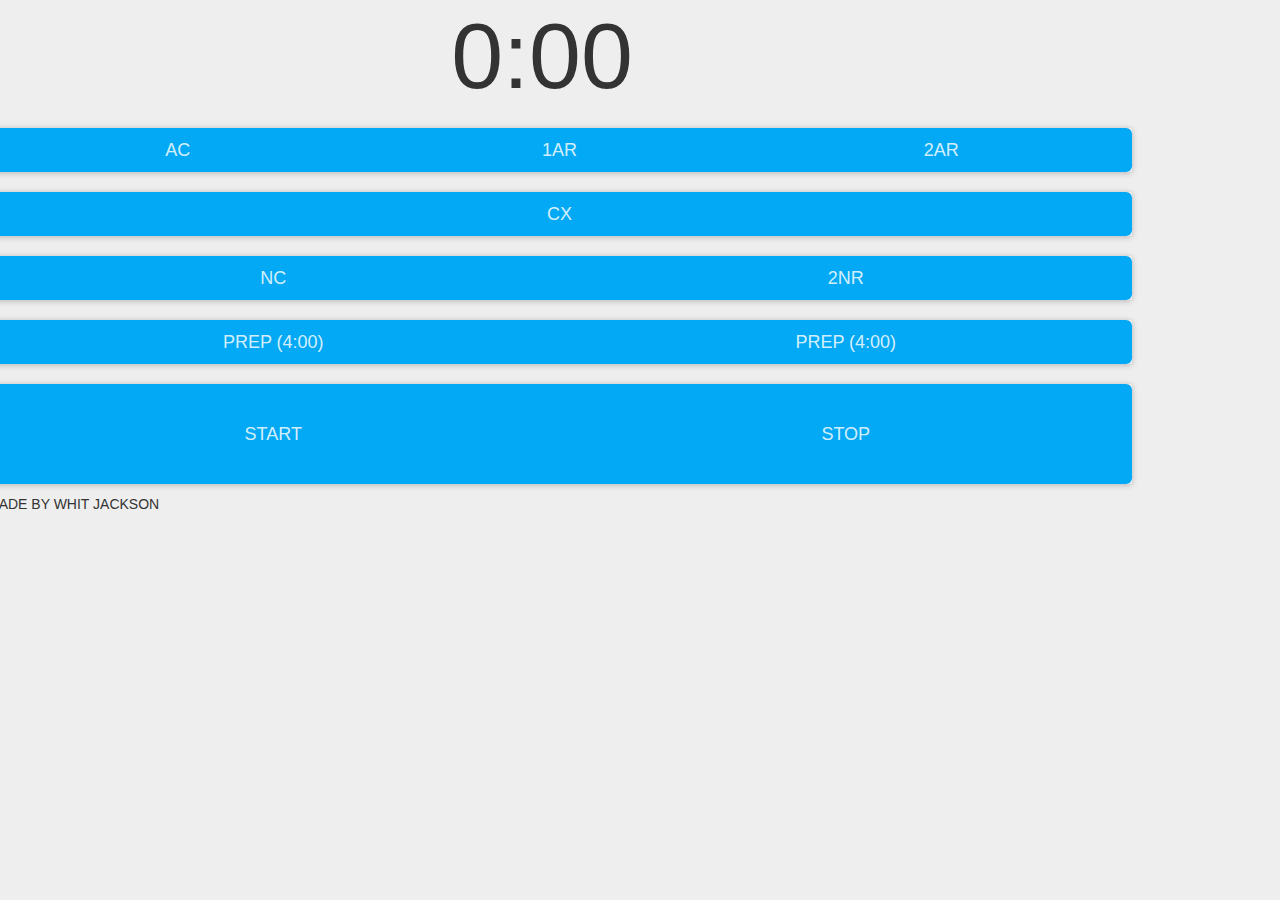
==== commit 25820a78: "Changes" ====
--- a/www/index.html
+++ b/www/index.html
@@ -46,8 +46,8 @@
                     <div class="container">
                         <div class="btn-toolbar" role="toolbar">
                             <div class="btn-group btn-group-lg btn-group-justified btn-group-fill-height">
-                                <a href="#" id="APREP" class="btn btn-lg  btn-material-light-blue">AFF PREP (4:00)</a>
-                                <a href="#" id="NPREP" class="btn btn-lg  btn-material-light-blue">NEG PREP (4:00)</a>
+                                <a href="#" id="APREP" class="btn btn-lg  btn-material-light-blue">PREP (4:00)</a>
+                                <a href="#" id="NPREP" class="btn btn-lg  btn-material-light-blue">PREP (4:00)</a>
                             </div>
                         </div>
                     </div>
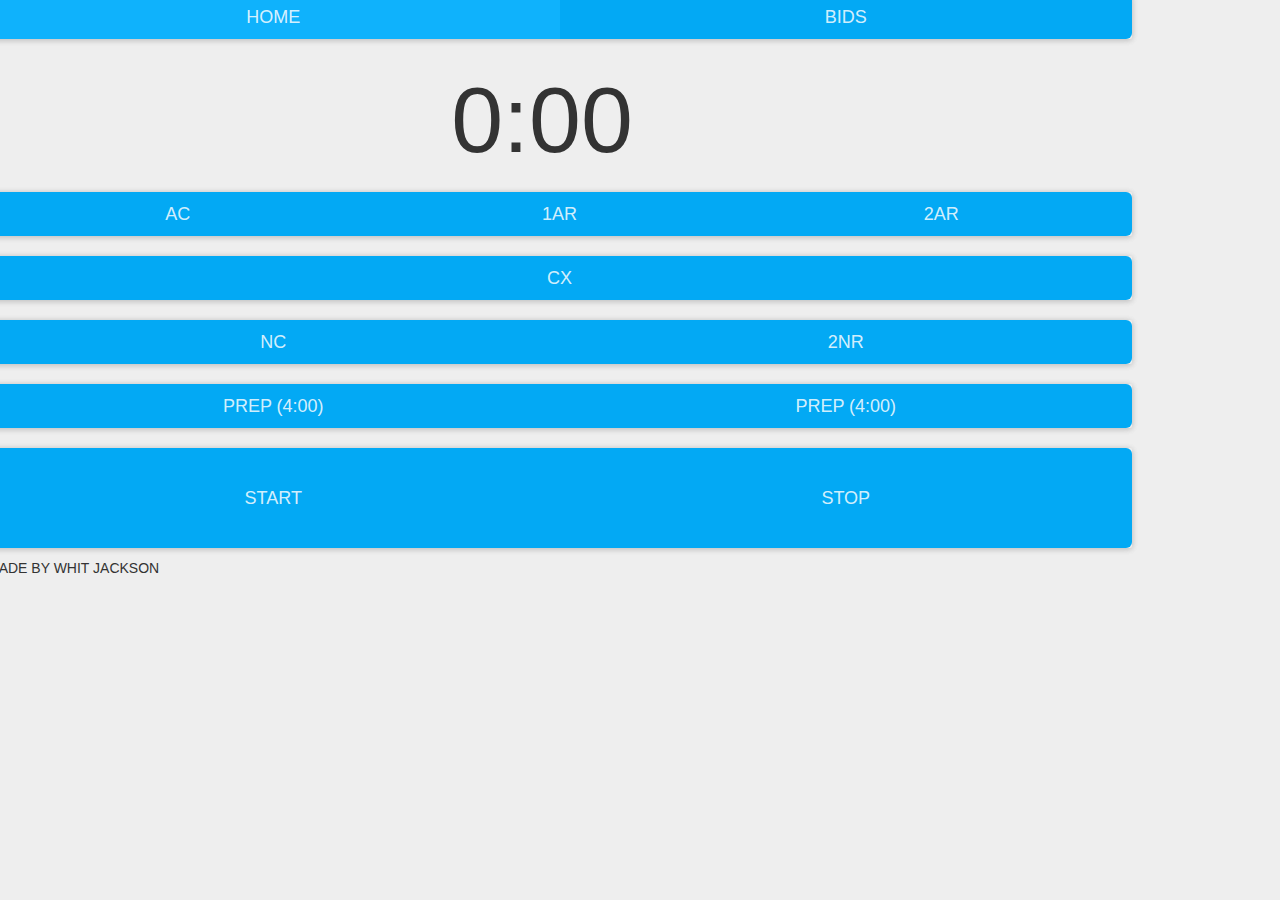
==== commit e64d6e29: "Changes" ====
--- a/www/index.html
+++ b/www/index.html
@@ -16,6 +16,14 @@
         <div class="app">
             <div class="container">
                 <div class="row">
+                    <div class="container">
+                        <div class="btn-toolbar" role="toolbar">
+                            <div class="btn-group btn-group-lg btn-group-justified btn-group-fill-height">
+                                <a href="/index.html" class="btn btn-lg  btn-material-light-blue">Home</a>
+                                <a href="/bids.html" class="btn btn-lg  btn-material-light-blue">Bids</a>
+                            </div>
+                        </div>
+                    </div>
                     <div class="col-sm-12 row">
                         <h1 id="timer" style="font-size: 70pt">0:00</h1>
                     </div>
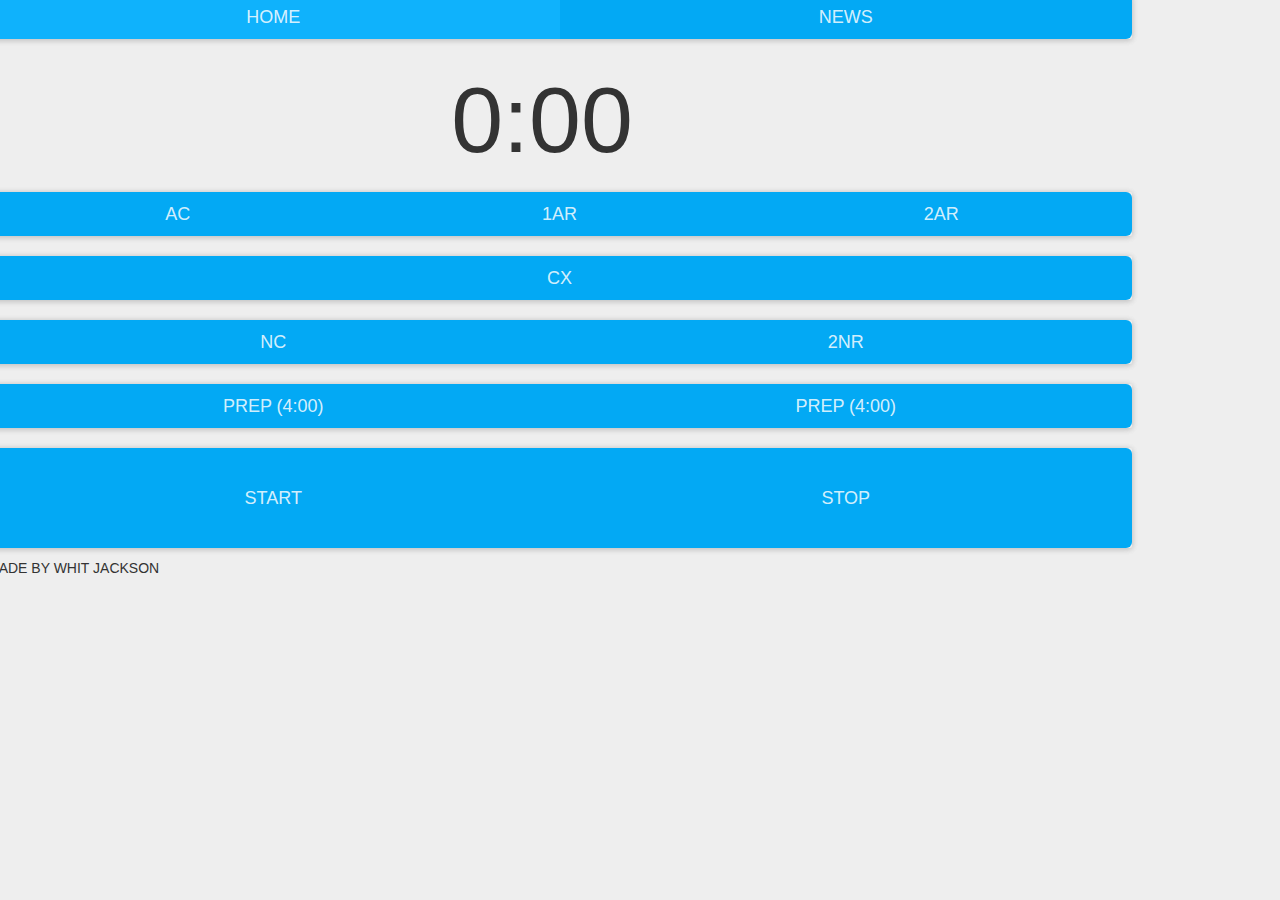
==== commit af00784f: "News" ====
--- a/www/index.html
+++ b/www/index.html
@@ -20,7 +20,7 @@
                         <div class="btn-toolbar" role="toolbar">
                             <div class="btn-group btn-group-lg btn-group-justified btn-group-fill-height">
                                 <a href="/index.html" class="btn btn-lg  btn-material-light-blue">Home</a>
-                                <a href="/bids.html" class="btn btn-lg  btn-material-light-blue">Bids</a>
+                                <a href="/news.html" class="btn btn-lg  btn-material-light-blue">News</a>
                             </div>
                         </div>
                     </div>
